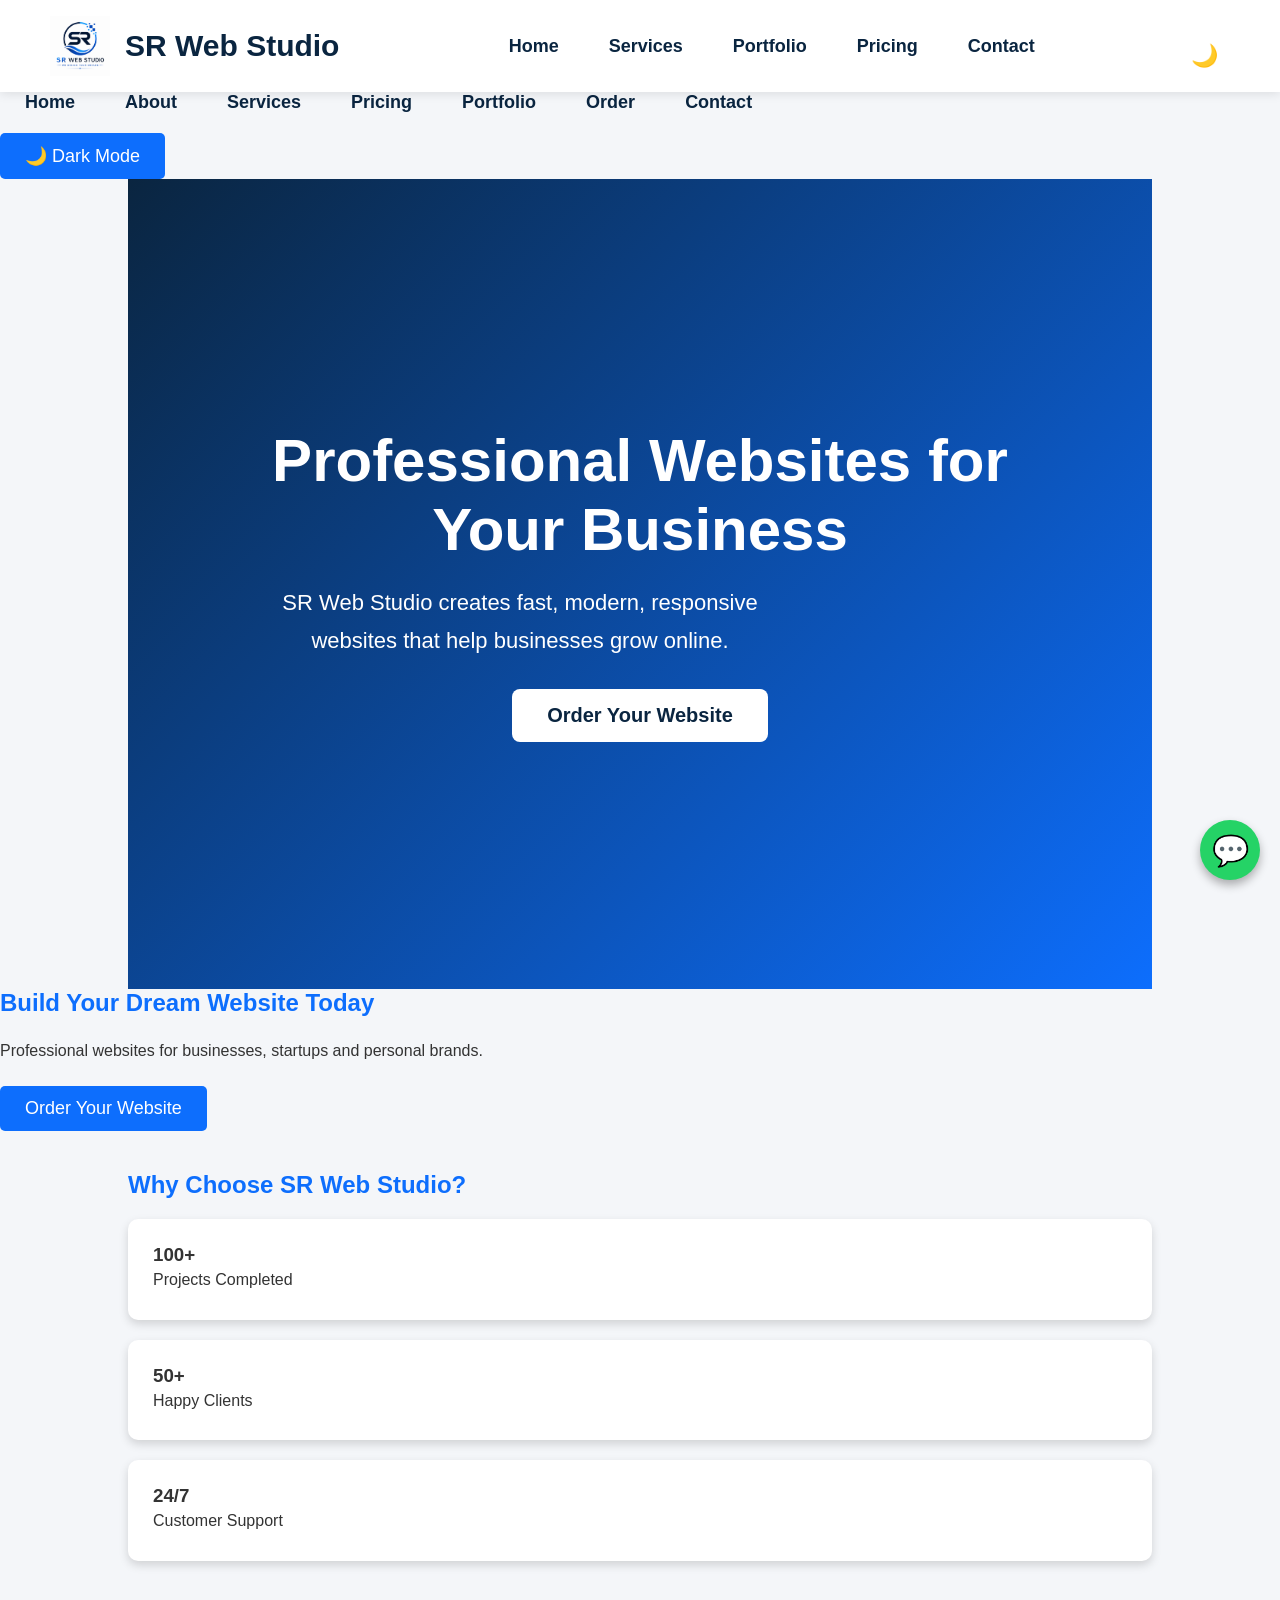
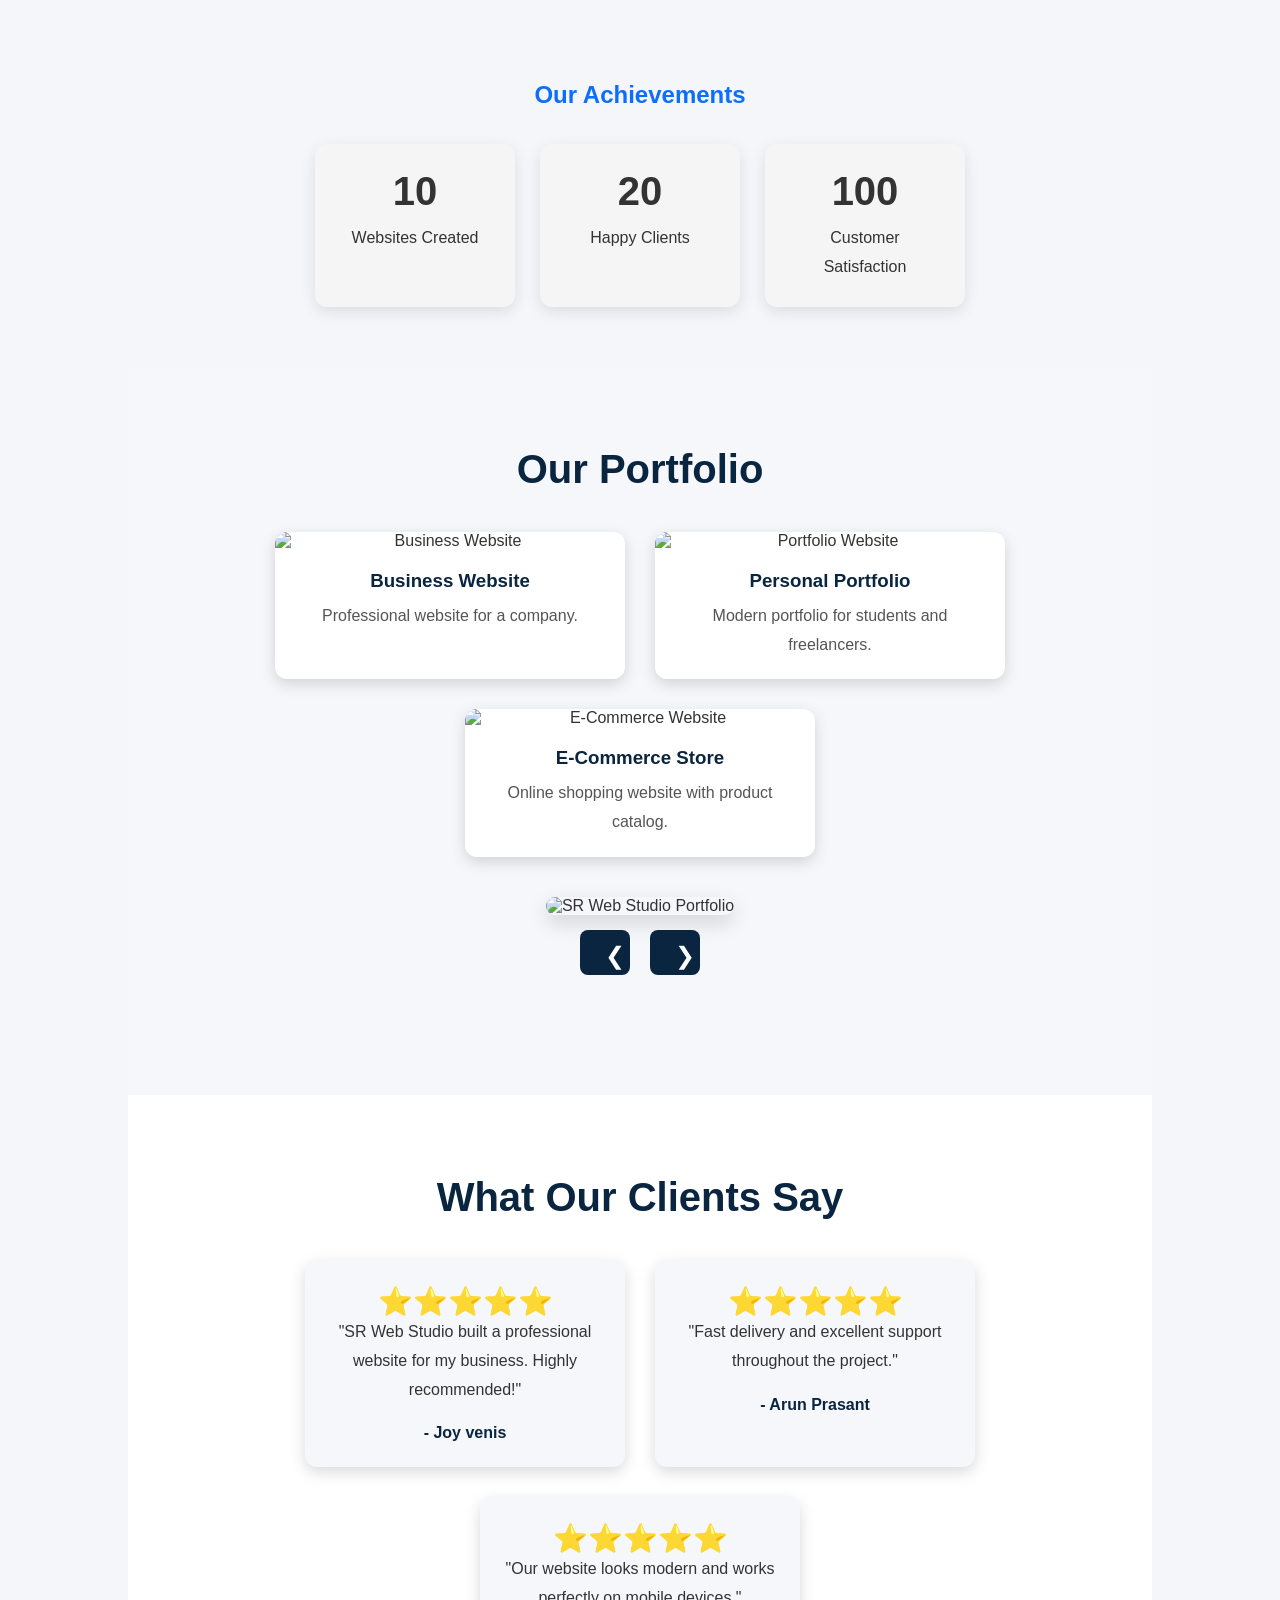
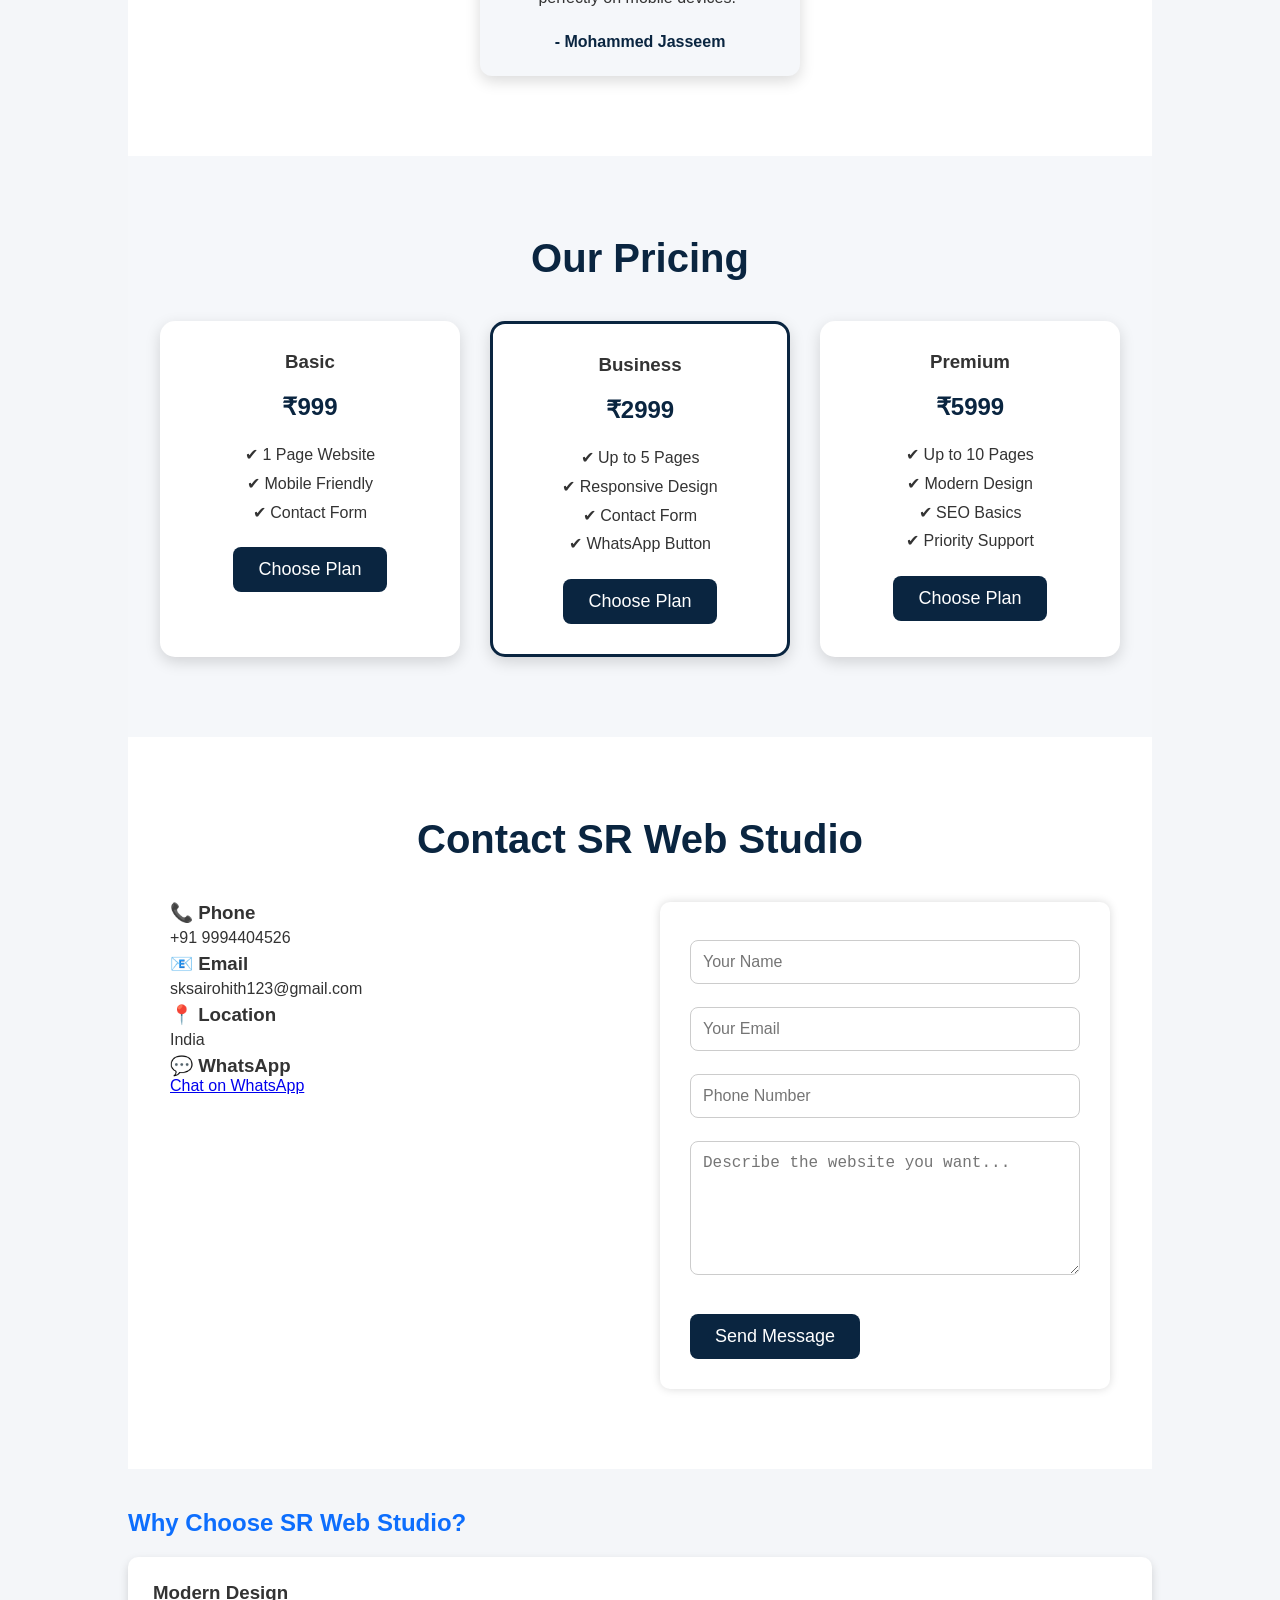
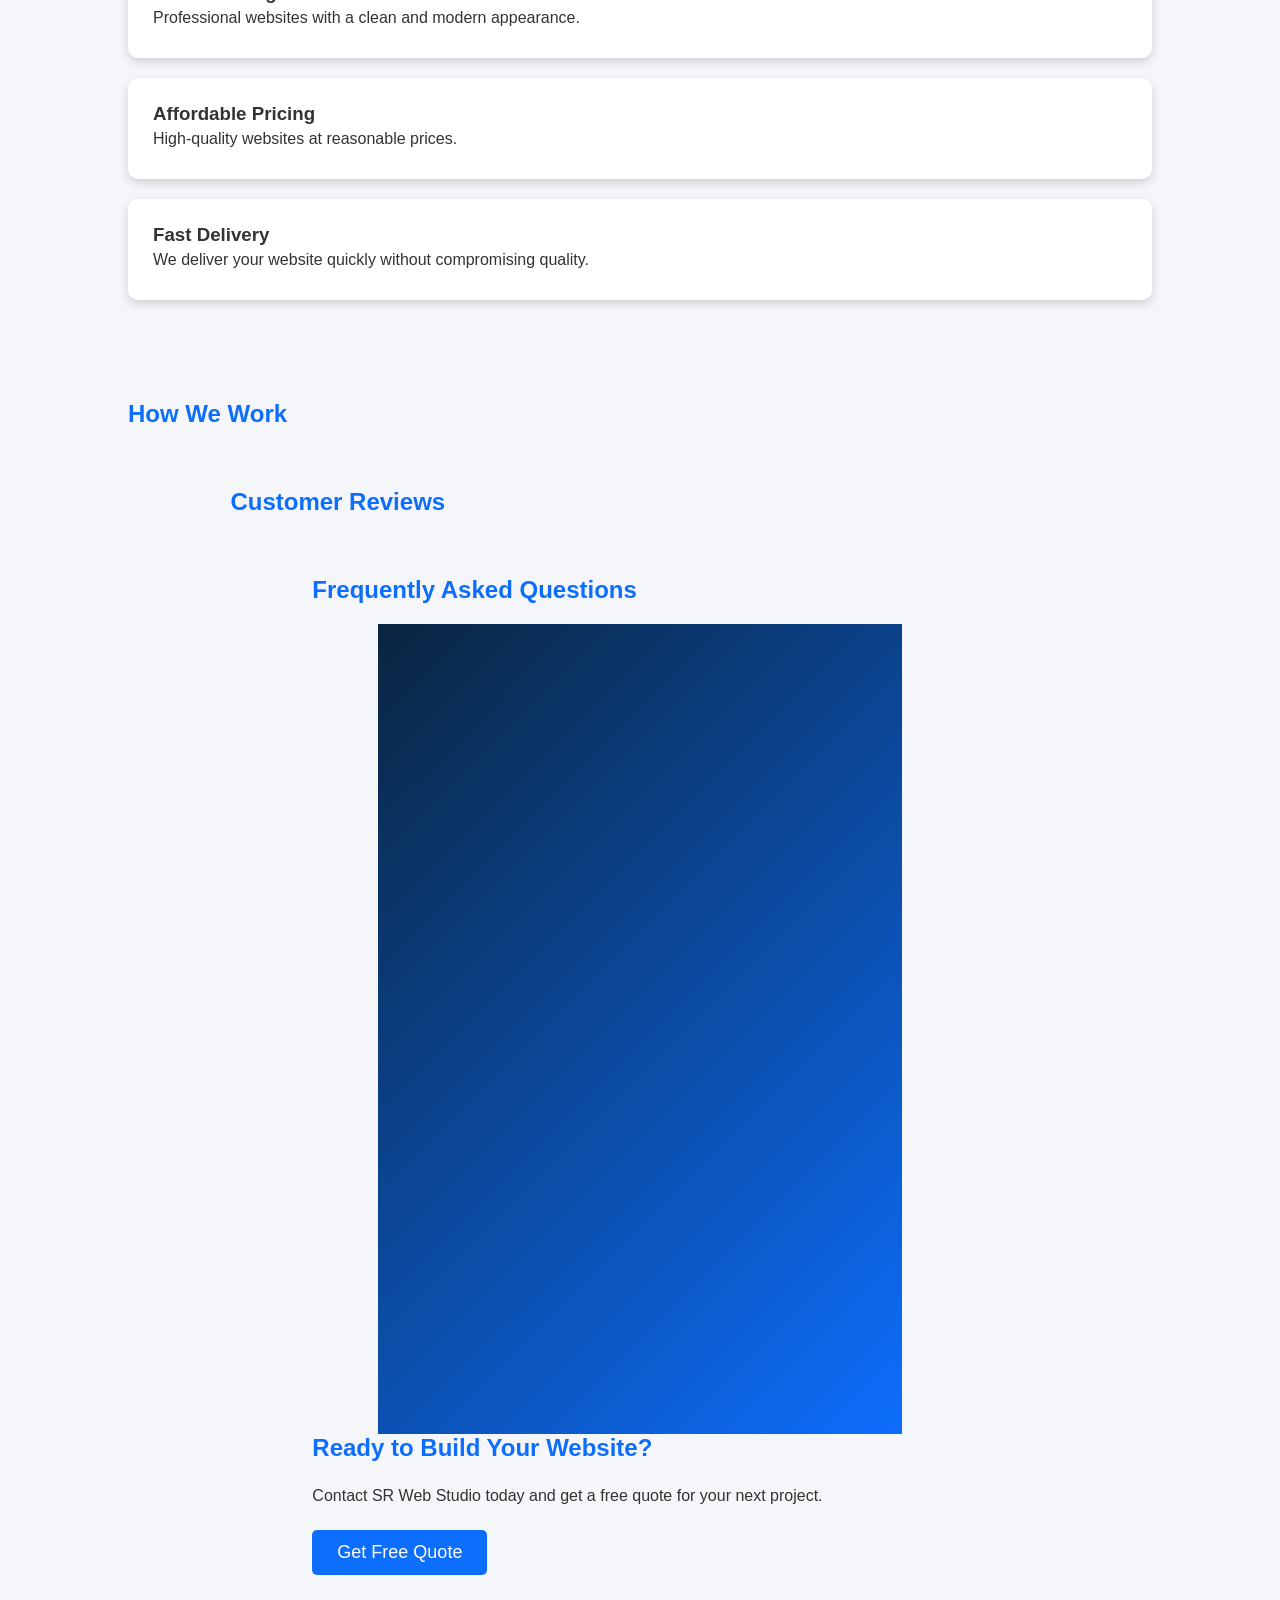
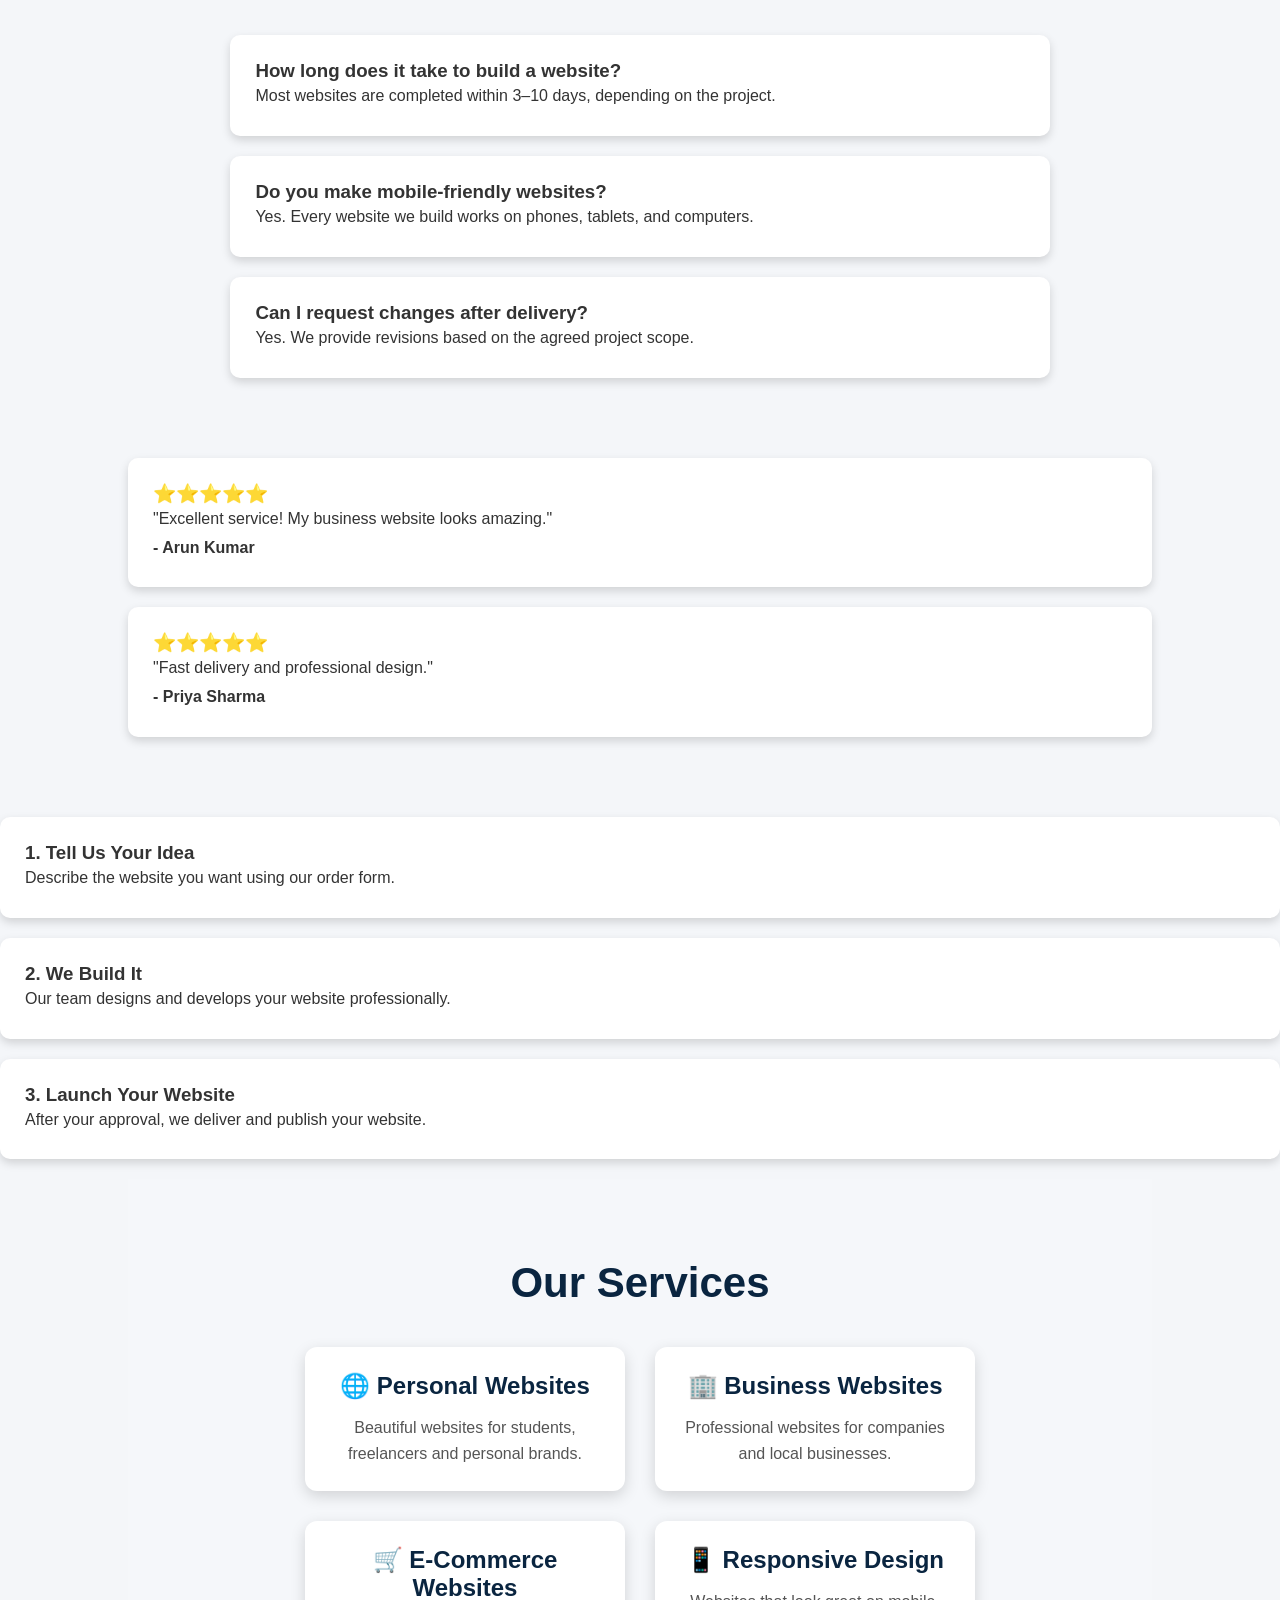
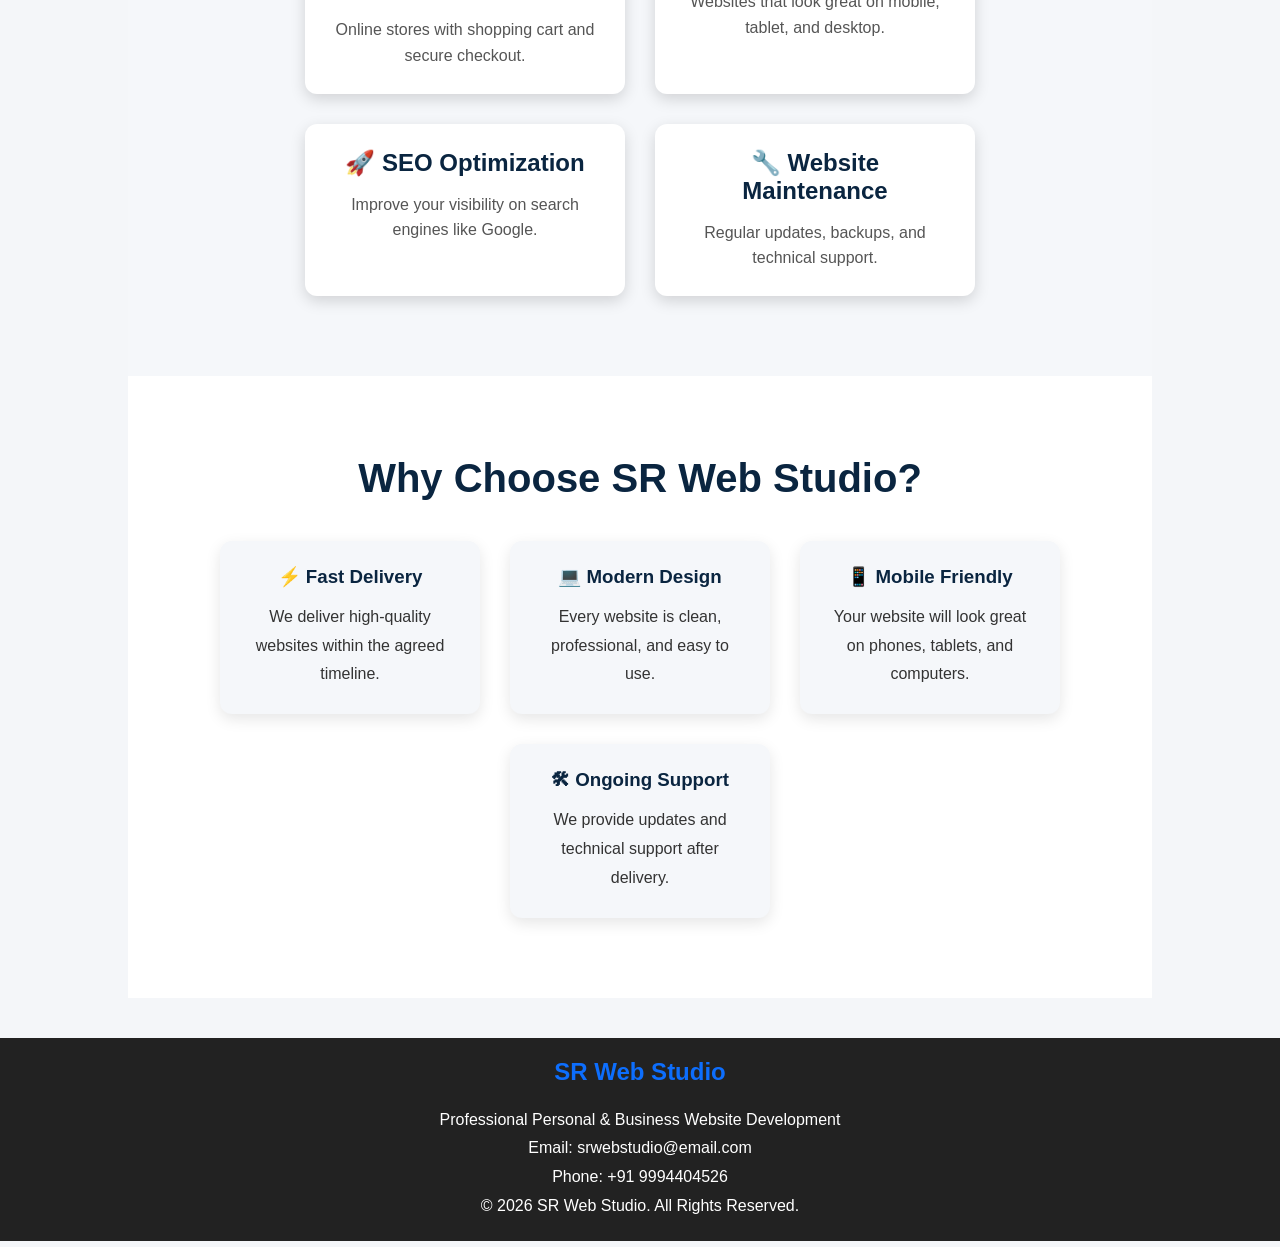
==== index.html @ df278a19 "Update index.html" ====
<!DOCTYPE html>
<html lang="en">
<head>
    <meta charset="UTF-8">
    <meta name="viewport" content="width=device-width, initial-scale=1.0">
    <title>SR Web Studio</title>
    <link rel="icon" type="image/png" href="logo.png">
    <link rel="stylesheet" href="style.css">
</head>
<body>
    <header>

    <div class="logo-container">
        <img src="logo.png" alt="SR Web Studio Logo">
        <h1>SR Web Studio</h1>
    </div>

    <nav>
        <a href="#home">Home</a>
        <a href="#services">Services</a>
        <a href="#portfolio">Portfolio</a>
        <a href="#pricing">Pricing</a>
        <a href="#contact">Contact</a>
    </nav>
        
        <button id="darkModeBtn">🌙</button>

</header>
    
    <nav>
        <a href="index.html">Home</a>
        <a href="about.html">About</a>
        <a href="services.html">Services</a>
        <a href="pricing.html">Pricing</a>
<a href="portfolio.html">Portfolio</a>
<a href="order.html">Order</a>
<a href="contact.html">Contact</a>
    </nav>
</header>
<button onclick="toggleTheme()">🌙 Dark Mode</button>
    <section class="hero">

    <div class="hero-content">

        <h1>Professional Websites for Your Business</h1>

        <p>
            SR Web Studio creates fast, modern, responsive websites
            that help businesses grow online.
        </p>

        <a href="order.html" class="hero-button">
            Order Your Website
        </a>

    </div>

</section>

<h2>Build Your Dream Website Today</h2>

<p>
Professional websites for businesses, startups and personal brands.
</p>

<a href="https://wa.me/+91 9994404526?text=Hello%20SR%20Web%20Studio,%20I%20would%20like%20to%20order%20a%20website." target="_blank">
    <button>Order Your Website</button>
</a>
<section>

<h2>Why Choose SR Web Studio?</h2>

<div class="card">
<h3>100+</h3>
<p>Projects Completed</p>
</div>

<div class="card">
<h3>50+</h3>
<p>Happy Clients</p>
</div>

<div class="card">
<h3>24/7</h3>
<p>Customer Support</p>
</div>

</section>
    <section class="stats-section scroll-reveal">

    <h2>Our Achievements</h2>

    <div class="stats-container">

        <div class="stat-card">
            <h3 class="counter" data-target="10">0</h3>
            <p>Websites Created</p>
        </div>

        <div class="stat-card">
            <h3 class="counter" data-target="20">0</h3>
            <p>Happy Clients</p>
        </div>

        <div class="stat-card">
            <h3 class="counter" data-target="100">0</h3>
            <p>Customer Satisfaction</p>
        </div>

    </div>

</section>
<section class="portfolio scroll-reveal">

    <h2>Our Portfolio</h2>

    <div class="portfolio-container">

        <div class="portfolio-card">
            <img src="https://via.placeholder.com/350x220" alt="Business Website">
            <h3>Business Website</h3>
            <p>Professional website for a company.</p>
        </div>

        <div class="portfolio-card">
            <img src="https://via.placeholder.com/350x220" alt="Portfolio Website">
            <h3>Personal Portfolio</h3>
            <p>Modern portfolio for students and freelancers.</p>
        </div>

        <div class="portfolio-card">
            <img src="https://via.placeholder.com/350x220" alt="E-Commerce Website">
            <h3>E-Commerce Store</h3>
            <p>Online shopping website with product catalog.</p>
        </div>

    </div>
    <div class="portfolio-slider">

    <img id="sliderImage"
         src="https://via.placeholder.com/600x350"
         alt="SR Web Studio Portfolio">

    <div class="slider-buttons">
        <button onclick="previousImage()">❮</button>
        <button onclick="nextImage()">❯</button>
    </div>

</div>

</section>
    <section class="testimonials">

    <h2>What Our Clients Say</h2>

    <div class="testimonial-container">

        <div class="testimonial-card">
            <h3>⭐⭐⭐⭐⭐</h3>
            <p>"SR Web Studio built a professional website for my business. Highly recommended!"</p>
            <h4>- Joy venis</h4>
        </div>

        <div class="testimonial-card">
            <h3>⭐⭐⭐⭐⭐</h3>
            <p>"Fast delivery and excellent support throughout the project."</p>
            <h4>- Arun Prasant</h4>
        </div>

        <div class="testimonial-card">
            <h3>⭐⭐⭐⭐⭐</h3>
            <p>"Our website looks modern and works perfectly on mobile devices."</p>
            <h4>- Mohammed Jasseem</h4>
        </div>

    </div>

</section>
    <section class="pricing scroll-reveal">

    <h2>Our Pricing</h2>

    <div class="pricing-container">

        <div class="price-card">
            <h3>Basic</h3>
            <h1>₹999</h1>
            <p>✔ 1 Page Website</p>
            <p>✔ Mobile Friendly</p>
            <p>✔ Contact Form</p>
            <a href="order.html">
                <button>Choose Plan</button>
            </a>
        </div>

        <div class="price-card featured">
            <h3>Business</h3>
            <h1>₹2999</h1>
            <p>✔ Up to 5 Pages</p>
            <p>✔ Responsive Design</p>
            <p>✔ Contact Form</p>
            <p>✔ WhatsApp Button</p>
            <a href="order.html">
                <button>Choose Plan</button>
            </a>
        </div>

        <div class="price-card">
            <h3>Premium</h3>
            <h1>₹5999</h1>
            <p>✔ Up to 10 Pages</p>
            <p>✔ Modern Design</p>
            <p>✔ SEO Basics</p>
            <p>✔ Priority Support</p>
            <a href="order.html">
                <button>Choose Plan</button>
            </a>
        </div>

    </div>

</section>
    <section class="contact-section scroll-reveal">

    <h2>Contact SR Web Studio</h2>

    <div class="contact-container">

        <div class="contact-info">

            <h3>📞 Phone</h3>
            <p>+91 9994404526</p>

            <h3>📧 Email</h3>
            <p>sksairohith123@gmail.com</p>

            <h3>📍 Location</h3>
            <p>India</p>

            <h3>💬 WhatsApp</h3>
            <a href="https://wa.me/+91 9994404526" target="_blank">
                Chat on WhatsApp
            </a>

        </div>

        <div class="contact-form">

            <form id="contactForm">

              <input
    type="text"
    placeholder="Your Name"
    required
>

<input
    type="email"
    placeholder="Your Email"
    required
>

<input
    type="tel"
    placeholder="Phone Number"
>

<textarea
    placeholder="Describe the website you want..."
    rows="6"
    required
></textarea>

<button type="submit">Send Message</button>

            </form>

        </div>

    </div>

</section>
<section>
    <h2>Why Choose SR Web Studio?</h2>

    <div class="card">
        <h3>Modern Design</h3>
        <p>Professional websites with a clean and modern appearance.</p>
    </div>

    <div class="card">
        <h3>Affordable Pricing</h3>
        <p>High-quality websites at reasonable prices.</p>
    </div>

    <div class="card">
        <h3>Fast Delivery</h3>
        <p>We deliver your website quickly without compromising quality.</p>
    </div>
</section>
<section>

<h2>How We Work</h2>
<section>

<h2>Customer Reviews</h2>
<section>

<h2>Frequently Asked Questions</h2>
<section class="hero">

</section>

<h2>Ready to Build Your Website?</h2>

<p>Contact SR Web Studio today and get a free quote for your next project.</p>

<a href="order.html">
<button>Get Free Quote</button>
</a>

</section>
<div class="card">
<h3>How long does it take to build a website?</h3>
<p>Most websites are completed within 3–10 days, depending on the project.</p>
</div>

<div class="card">
<h3>Do you make mobile-friendly websites?</h3>
<p>Yes. Every website we build works on phones, tablets, and computers.</p>
</div>

<div class="card">
<h3>Can I request changes after delivery?</h3>
<p>Yes. We provide revisions based on the agreed project scope.</p>
</div>

</section>
<div class="card">
<h3>⭐⭐⭐⭐⭐</h3>
<p>"Excellent service! My business website looks amazing."</p>
<p><strong>- Arun Kumar</strong></p>
</div>

<div class="card">
<h3>⭐⭐⭐⭐⭐</h3>
<p>"Fast delivery and professional design."</p>
<p><strong>- Priya Sharma</strong></p>
</div>

</section>
<div class="card">
<h3>1. Tell Us Your Idea</h3>
<p>Describe the website you want using our order form.</p>
</div>

<div class="card">
<h3>2. We Build It</h3>
<p>Our team designs and develops your website professionally.</p>
</div>

<div class="card">
<h3>3. Launch Your Website</h3>
<p>After your approval, we deliver and publish your website.</p>
</div>

</section>
    <section class="services scroll-reveal">

    <h2>Our Services</h2>

    <div class="services-container">

        <div class="service-card">
            <h3>🌐 Personal Websites</h3>
            <p>Beautiful websites for students, freelancers and personal brands.</p>
        </div>

        <div class="service-card">
            <h3>🏢 Business Websites</h3>
            <p>Professional websites for companies and local businesses.</p>
        </div>

        <div class="service-card">
            <h3>🛒 E-Commerce Websites</h3>
            <p>Online stores with shopping cart and secure checkout.</p>
        </div>

        <div class="service-card">
            <h3>📱 Responsive Design</h3>
            <p>Websites that look great on mobile, tablet, and desktop.</p>
        </div>

        <div class="service-card">
            <h3>🚀 SEO Optimization</h3>
            <p>Improve your visibility on search engines like Google.</p>
        </div>

        <div class="service-card">
            <h3>🔧 Website Maintenance</h3>
            <p>Regular updates, backups, and technical support.</p>
        </div>

    </div>

</section>
    <section class="why-us">

    <h2>Why Choose SR Web Studio?</h2>

    <div class="why-container">

        <div class="why-card">
            <h3>⚡ Fast Delivery</h3>
            <p>We deliver high-quality websites within the agreed timeline.</p>
        </div>

        <div class="why-card">
            <h3>💻 Modern Design</h3>
            <p>Every website is clean, professional, and easy to use.</p>
        </div>

        <div class="why-card">
            <h3>📱 Mobile Friendly</h3>
            <p>Your website will look great on phones, tablets, and computers.</p>
        </div>

        <div class="why-card">
            <h3>🛠 Ongoing Support</h3>
            <p>We provide updates and technical support after delivery.</p>
        </div>

    </div>

</section>
<footer>

<h2>SR Web Studio</h2>

<p>Professional Personal & Business Website Development</p>

<p>Email: srwebstudio@email.com</p>

<p>Phone: +91 9994404526</p>

<p>© 2026 SR Web Studio. All Rights Reserved.</p>

</footer>
<a href="https://wa.me/+91 9994404526" class="whatsapp-btn" target="_blank">
    💬
</a>
    <script src="script.js"></script>
    <button id="topBtn" onclick="topFunction()">↑</button>
</body>
</html>
---- style.css ----
html{
    scroll-behavior:smooth;
}
*{
    margin:0;
    padding:0;
    box-sizing:border-box;
}

body{
    font-family:Arial, sans-serif;
    background:#f4f6f9;
    color:#333;
}

header{
    background:#0A2540;
    color:white;
    display:flex;
    justify-content:space-between;
    align-items:center;
    padding:15px 50px;
    position:sticky;
    top:0;
    z-index:1000;
}

nav a{
    color:white;
    text-decoration:none;
    margin-left:25px;
    font-size:18px;
    font-weight:bold;
    transition:0.3s;
}

nav a:hover{
    color:#FFD700;
}
section{
    width:80%;
    margin:auto;
    padding:40px 0;
}

h2{
    color:#0d6efd;
    margin-bottom:20px;
}

p{
    line-height:1.8;
}

button{
    margin-top:20px;
    padding:12px 25px;
    background:#0d6efd;
    color:white;
    border:none;
    border-radius:5px;
    cursor:pointer;
    font-size:18px;
}

button:hover{
    background:#084298;
}

ul{
    margin-left:25px;
}

footer{
    background:#222;
    color:white;
    text-align:center;
    padding:20px;
    margin-top:40px;
}
.hero{
    background:#0d6efd;
    color:white;
    text-align:center;
    padding:80px 20px;
}

.hero h2{
    font-size:40px;
    color:white;
}

.hero p{
    font-size:20px;
    margin:20px 0;
}

.card{
    background:white;
    padding:25px;
    margin:20px 0;
    border-radius:10px;
    box-shadow:0 0 10px rgba(0,0,0,0.1);
}
.hero{
    background:linear-gradient(135deg,#0d6efd,#4dabf7);
    color:white;
    text-align:center;
    padding:100px 20px;
}

.hero h2{
    font-size:48px;
    margin-bottom:20px;
}

.hero p{
    font-size:22px;
    margin-bottom:30px;
}

.card{
    background:white;
    border-radius:10px;
    padding:25px;
    margin:20px 0;
    box-shadow:0 4px 10px rgba(0,0,0,0.15);
}
form{
    background:white;
    padding:30px;
    border-radius:10px;
    box-shadow:0 0 10px rgba(0,0,0,0.15);
}

input,select,textarea{

width:100%;

padding:12px;

margin-top:8px;

margin-bottom:20px;

border:1px solid #ccc;

border-radius:5px;

font-size:16px;

}
.hero{
    height:80vh;
    display:flex;
    flex-direction:column;
    justify-content:center;
    align-items:center;
    background:linear-gradient(135deg,#0d6efd,#00b4ff);
    color:white;
    text-align:center;
}

.hero h2{
    font-size:55px;
    margin-bottom:20px;
}

.hero p{
    font-size:22px;
    width:70%;
}
.logo{
display:flex;
align-items:center;
gap:15px;
}

.logo img{
border-radius:10px;
}
.whatsapp-btn{
    position:fixed;
    bottom:20px;
    right:20px;
    width:60px;
    height:60px;
    background:#25D366;
    color:white;
    border-radius:50%;
    display:flex;
    justify-content:center;
    align-items:center;
    font-size:30px;
    text-decoration:none;
    box-shadow:0 5px 10px rgba(0,0,0,0.3);
    transition:0.3s;
}

.whatsapp-btn:hover{
    transform:scale(1.1);
}
.dark{
    background:#121212;
    color:white;
}

.dark .card{
    background:#1e1e1e;
    color:white;
}

.dark header{
    background:#000;
}

.dark footer{
    background:#000;
}
.logo{
    display:flex;
    align-items:center;
    gap:12px;
}

.logo h1{
    font-size:30px;
}
.hero{
    min-height:90vh;
    background:linear-gradient(135deg,#0A2540,#0d6efd);
    display:flex;
    justify-content:center;
    align-items:center;
    text-align:center;
    color:white;
    padding:40px;
}

.hero-content{
    max-width:800px;
}

.hero h1{
    font-size:60px;
    margin-bottom:20px;
}

.hero p{
    font-size:22px;
    line-height:1.7;
    margin-bottom:30px;
}

.hero-button{
    display:inline-block;
    padding:15px 35px;
    background:white;
    color:#0A2540;
    text-decoration:none;
    border-radius:8px;
    font-size:20px;
    font-weight:bold;
    transition:0.3s;
}

.hero-button:hover{
    background:#FFD700;
}
.services{
    padding:80px 20px;
    background:#f5f7fa;
    text-align:center;
}

.services h2{
    font-size:42px;
    color:#0A2540;
    margin-bottom:40px;
}

.services-container{
    display:flex;
    flex-wrap:wrap;
    justify-content:center;
    gap:30px;
}

.service-card{
    width:320px;
    background:white;
    border-radius:12px;
    padding:25px;
    box-shadow:0 5px 15px rgba(0,0,0,0.15);
    transition:0.3s;
}

.service-card:hover{
    transform:translateY(-10px);
    box-shadow:0 10px 25px rgba(0,0,0,0.25);
}

.service-card h3{
    color:#0A2540;
    margin-bottom:15px;
    font-size:24px;
}

.service-card p{
    color:#555;
    line-height:1.6;
}
.why-us{
    padding:80px 20px;
    text-align:center;
    background:#ffffff;
}

.why-us h2{
    font-size:40px;
    color:#0A2540;
    margin-bottom:40px;
}

.why-container{
    display:flex;
    flex-wrap:wrap;
    justify-content:center;
    gap:30px;
}

.why-card{
    width:260px;
    padding:25px;
    background:#f5f7fa;
    border-radius:12px;
    box-shadow:0 5px 15px rgba(0,0,0,0.1);
    transition:0.3s;
}

.why-card:hover{
    transform:translateY(-8px);
}

.why-card h3{
    margin-bottom:15px;
    color:#0A2540;
}
.portfolio{
    padding:80px 20px;
    background:#f5f7fa;
    text-align:center;
}

.portfolio h2{
    font-size:40px;
    color:#0A2540;
    margin-bottom:40px;
}

.portfolio-container{
    display:flex;
    flex-wrap:wrap;
    justify-content:center;
    gap:30px;
}

.portfolio-card{
    width:350px;
    background:white;
    border-radius:12px;
    overflow:hidden;
    box-shadow:0 5px 15px rgba(0,0,0,0.15);
    transition:0.3s;
}

.portfolio-card:hover{
    transform:translateY(-10px);
}

.portfolio-card img{
    width:100%;
    display:block;
}

.portfolio-card h3{
    margin:20px 0 10px;
    color:#0A2540;
}

.portfolio-card p{
    padding:0 20px 20px;
    color:#555;
}
.testimonials{
    padding:80px 20px;
    background:#ffffff;
    text-align:center;
}

.testimonials h2{
    font-size:40px;
    color:#0A2540;
    margin-bottom:40px;
}

.testimonial-container{
    display:flex;
    flex-wrap:wrap;
    justify-content:center;
    gap:30px;
}

.testimonial-card{
    width:320px;
    background:#f5f7fa;
    padding:25px;
    border-radius:12px;
    box-shadow:0 5px 15px rgba(0,0,0,0.15);
    transition:0.3s;
}

.testimonial-card:hover{
    transform:translateY(-8px);
}

.testimonial-card h3{
    font-size:28px;
}

.testimonial-card h4{
    margin-top:20px;
    color:#0A2540;
}
.pricing{
    padding:80px 20px;
    background:#f5f7fa;
    text-align:center;
}

.pricing h2{
    font-size:40px;
    margin-bottom:40px;
    color:#0A2540;
}

.pricing-container{
    display:flex;
    justify-content:center;
    gap:30px;
    flex-wrap:wrap;
}

.price-card{
    width:300px;
    background:white;
    padding:30px;
    border-radius:15px;
    box-shadow:0 5px 15px rgba(0,0,0,0.15);
    transition:0.3s;
}

.price-card:hover{
    transform:translateY(-10px);
}

.featured{
    border:3px solid #0A2540;
}

.price-card h1{
    color:#0A2540;
    margin:20px 0;
}

.price-card button{
    margin-top:20px;
    padding:12px 25px;
    border:none;
    background:#0A2540;
    color:white;
    border-radius:8px;
    cursor:pointer;
}
.contact-section{
    padding:80px 20px;
    background:#ffffff;
}

.contact-section h2{
    text-align:center;
    font-size:40px;
    color:#0A2540;
    margin-bottom:40px;
}

.contact-container{
    display:flex;
    justify-content:center;
    gap:40px;
    flex-wrap:wrap;
}

.contact-info,
.contact-form{
    width:450px;
}

.contact-form input,
.contact-form textarea{
    width:100%;
    padding:12px;
    margin-bottom:15px;
    border:1px solid #ccc;
    border-radius:8px;
}

.contact-form button{
    background:#0A2540;
    color:white;
    border:none;
    padding:12px 25px;
    border-radius:8px;
    cursor:pointer;
}

.contact-form button:hover{
    background:#1565c0;
}
/* Mobile Responsive */

@media screen and (max-width:768px){

header{
    flex-direction:column;
    padding:15px;
}

nav{
    margin-top:15px;
}

nav a{
    display:block;
    margin:10px 0;
}

.hero h1{
    font-size:36px;
}

.hero p{
    font-size:18px;
}

.services-container,
.why-container,
.portfolio-container,
.testimonial-container,
.pricing-container,
.contact-container{
    flex-direction:column;
    align-items:center;
}

.service-card,
.why-card,
.portfolio-card,
.testimonial-card,
.price-card,
.contact-info,
.contact-form{
    width:90%;
}

.hero-button{
    width:100%;
    max-width:300px;
}

}
button{
    transition:0.3s;
}

button:hover{
    transform:scale(1.05);
}
.logo{
    display:flex;
    align-items:center;
    gap:15px;
}

.logo img{
    width:70px;
    height:70px;
}

.logo h1{
    margin:0;
    color:#0A2540;
}
header{
    display:flex;
    justify-content:space-between;
    align-items:center;
    padding:15px 50px;
    background:#ffffff;
    box-shadow:0 2px 10px rgba(0,0,0,0.1);
    position:sticky;
    top:0;
    z-index:1000;
}

.logo-container{
    display:flex;
    align-items:center;
    gap:15px;
}

.logo-container img{
    width:60px;
    height:60px;
}

.logo-container h1{
    margin:0;
    color:#0A2540;
    font-size:30px;
}

nav{
    display:flex;
    gap:25px;
}

nav a{
    text-decoration:none;
    color:#0A2540;
    font-weight:bold;
    transition:0.3s;
}

nav a:hover{
    color:#1565c0;
}
#topBtn {
    display: none;
    position: fixed;
    bottom: 25px;
    right: 25px;
    z-index: 999;
    border: none;
    outline: none;
    background: #0A2540;
    color: white;
    cursor: pointer;
    width: 50px;
    height: 50px;
    border-radius: 50%;
    font-size: 22px;
    transition: 0.3s;
}

#topBtn:hover {
    background: #1565c0;
    transform: translateY(-3px);
}
#darkModeBtn {
    border: none;
    background: transparent;
    font-size: 22px;
    cursor: pointer;
    padding: 8px 12px;
    border-radius: 8px;
    transition: 0.3s;
}

#darkModeBtn:hover {
    background: #eeeeee;
}
/* DARK MODE */

body.dark-mode {
    background: #121212;
    color: #ffffff;
}

body.dark-mode header {
    background: #1e1e1e;
}

body.dark-mode nav a {
    color: #ffffff;
}

body.dark-mode .hero,
body.dark-mode section {
    background: #121212;
    color: #ffffff;
}

body.dark-mode h1,
body.dark-mode h2,
body.dark-mode h3,
body.dark-mode p {
    color: #ffffff;
}

body.dark-mode footer {
    background: #1e1e1e;
    color: #ffffff;
}

body.dark-mode #darkModeBtn:hover {
    background: #333333;
}
/* SCROLL ANIMATION */

.scroll-reveal {
    opacity: 0;
    transform: translateY(40px);
    transition: opacity 0.8s ease, transform 0.8s ease;
}

.scroll-reveal.show {
    opacity: 1;
    transform: translateY(0);
}
/* ACHIEVEMENTS */

.stats-section {
    padding: 60px 20px;
    text-align: center;
}

.stats-section h2 {
    margin-bottom: 35px;
}

.stats-container {
    display: flex;
    justify-content: center;
    gap: 25px;
    flex-wrap: wrap;
}

.stat-card {
    width: 200px;
    padding: 25px;
    border-radius: 12px;
    background: #f5f5f5;
    box-shadow: 0 5px 15px rgba(0, 0, 0, 0.1);
}

.stat-card h3 {
    font-size: 40px;
    margin: 0 0 10px;
}

.stat-card p {
    margin: 0;
}
/* PORTFOLIO SLIDER */

.portfolio-slider {
    max-width: 700px;
    margin: 40px auto;
    text-align: center;
}

.portfolio-slider img {
    width: 100%;
    max-height: 400px;
    object-fit: cover;
    border-radius: 15px;
    box-shadow: 0 8px 20px rgba(0, 0, 0, 0.15);
}

.slider-buttons {
    margin-top: 15px;
}

.slider-buttons button {
    border: none;
    background: #0A2540;
    color: white;
    font-size: 24px;
    width: 50px;
    height: 45px;
    margin: 0 8px;
    border-radius: 8px;
    cursor: pointer;
}

.slider-buttons button:hover {
    background: #1565c0;
}
/* MOBILE RESPONSIVE DESIGN */

@media (max-width: 768px) {

    header {
        flex-direction: column;
        padding: 15px;
    }

    .logo-container {
        margin-bottom: 10px;
    }

    nav {
        display: flex;
        flex-wrap: wrap;
        justify-content: center;
        gap: 8px;
    }

    nav a {
        font-size: 14px;
        padding: 6px 8px;
    }

    .hero {
        padding: 60px 20px;
        text-align: center;
    }

    .services-container,
    .portfolio-container,
    .pricing-container,
    .stats-container {
        flex-direction: column;
        align-items: center;
    }

    .card,
    .service-card,
    .portfolio-card,
    .price-card,
    .stat-card {
        width: 90%;
        max-width: 400px;
    }

    .contact-container {
        flex-direction: column;
    }

    .contact-info,
    .contact-form {
        width: 100%;
    }

    .contact-form input,
    .contact-form textarea {
        width: 100%;
        box-sizing: border-box;
    }

    h1 {
        font-size: 32px;
    }

    h2 {
        font-size: 26px;
    }
}
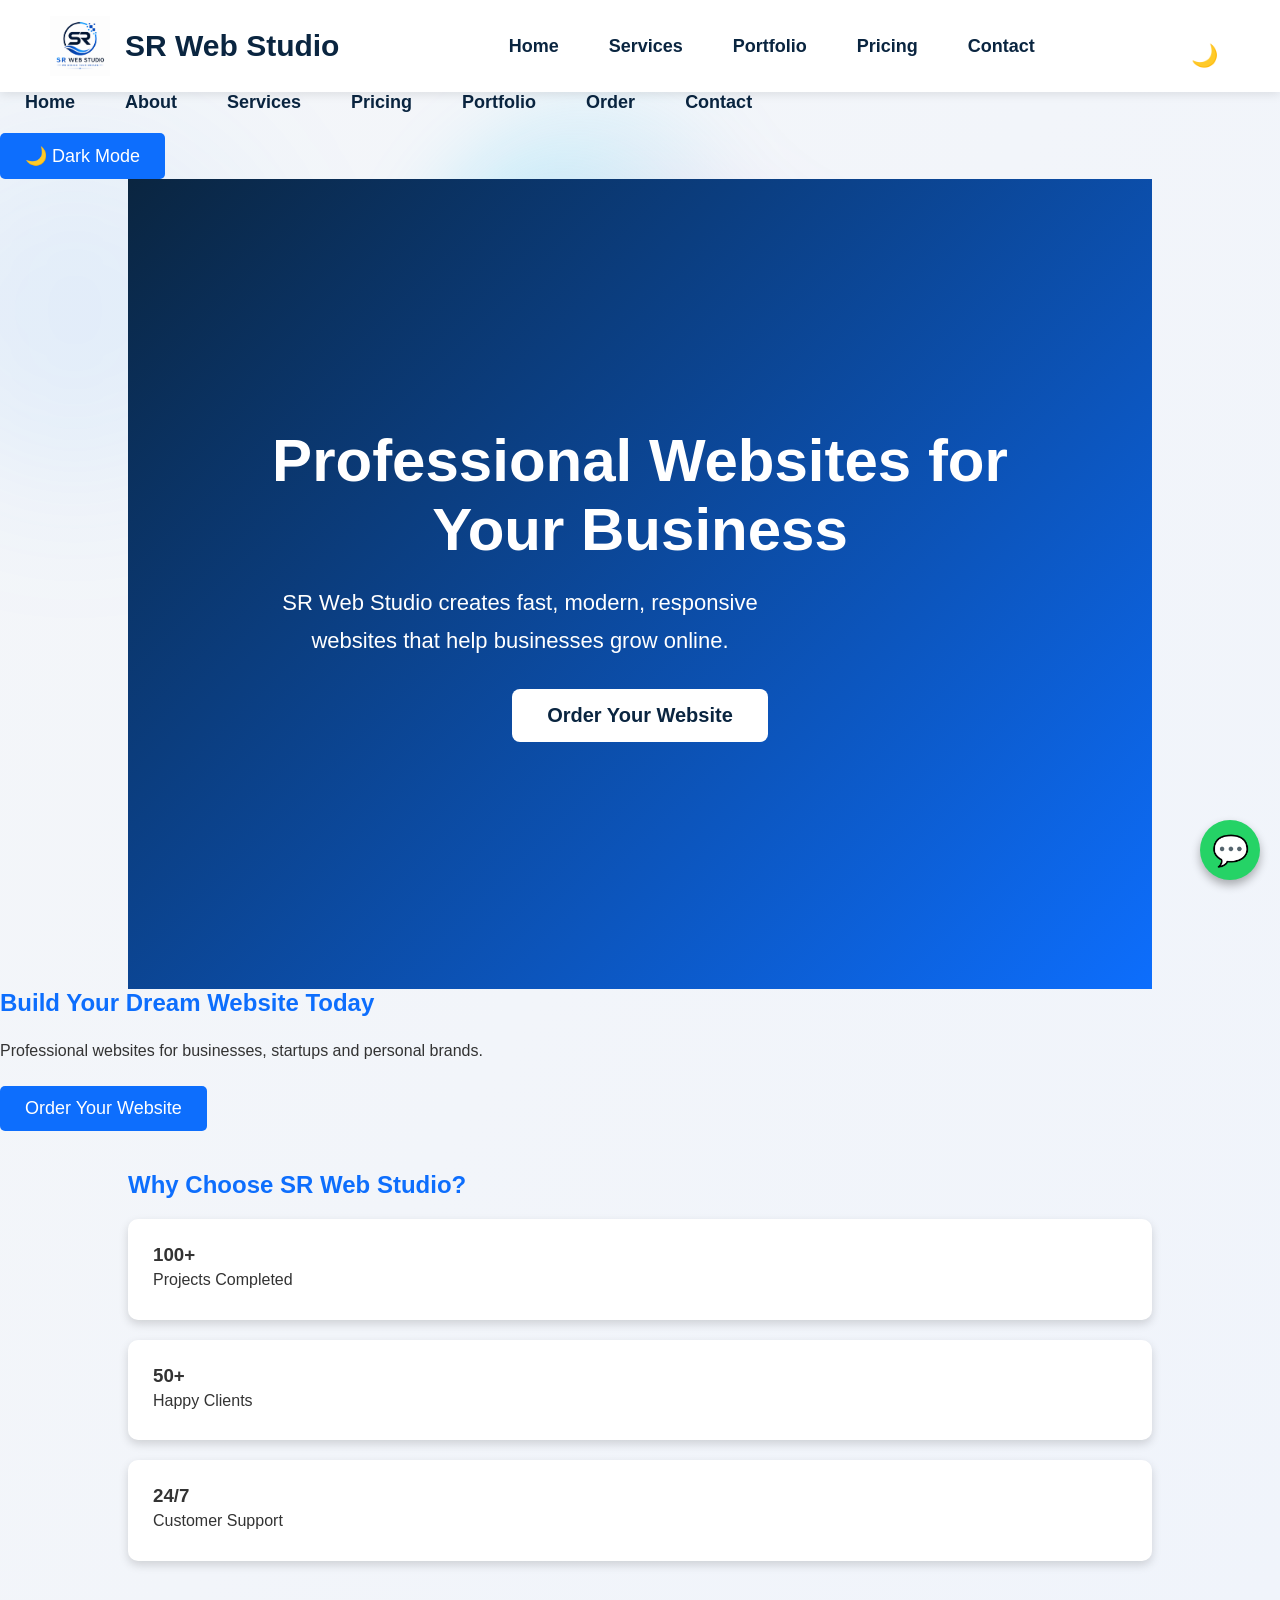
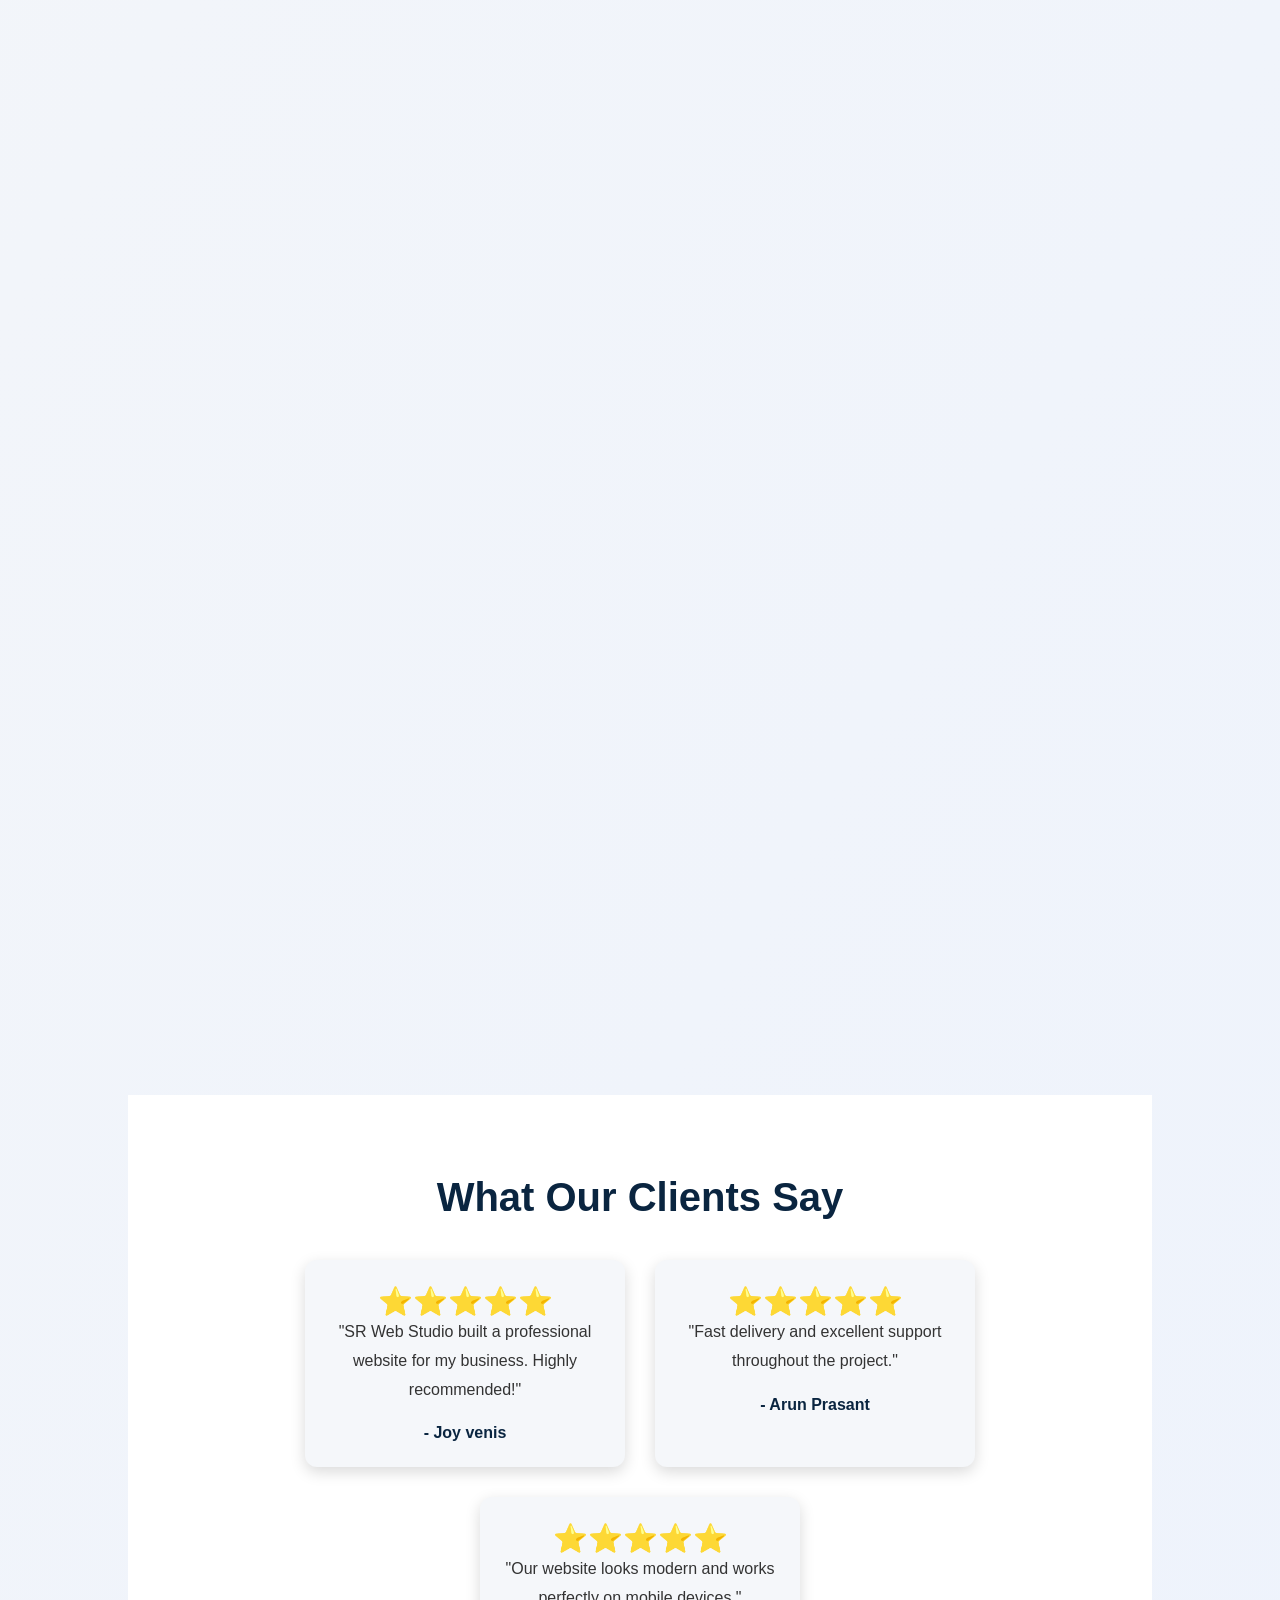
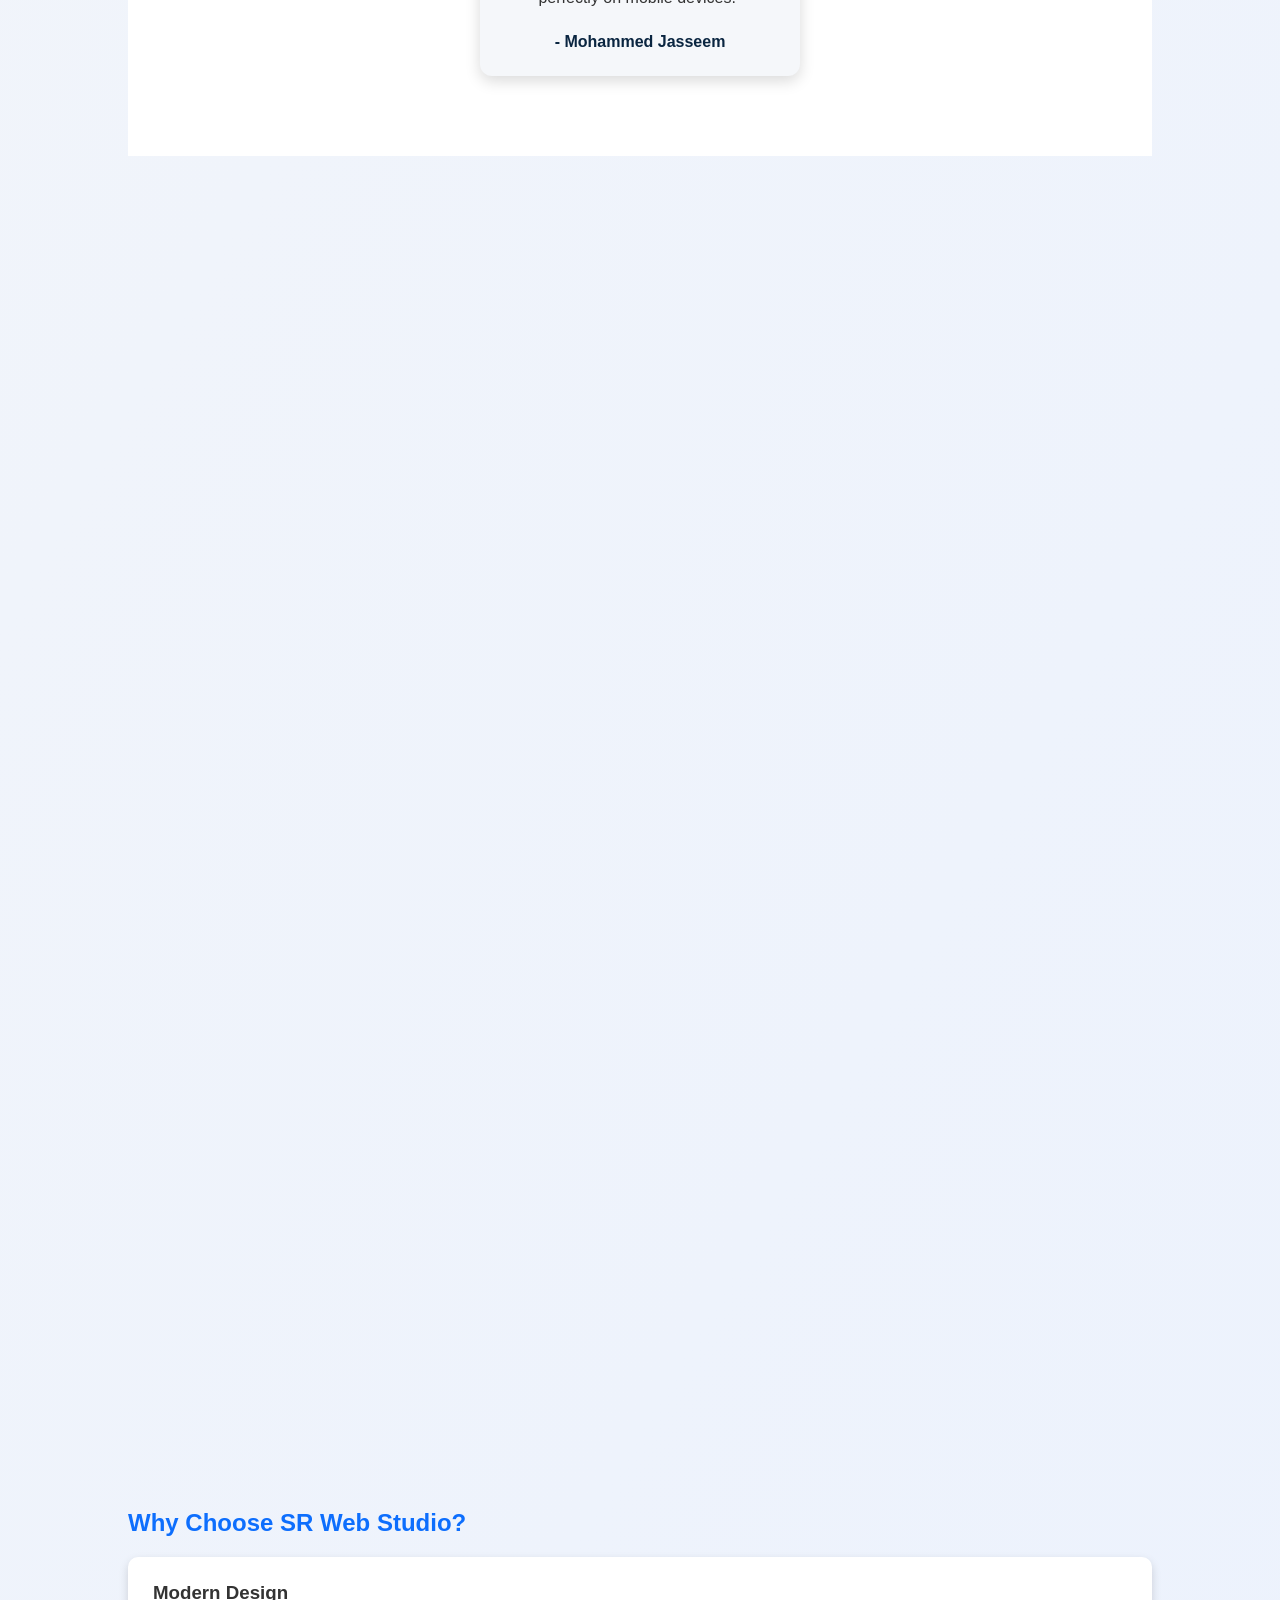
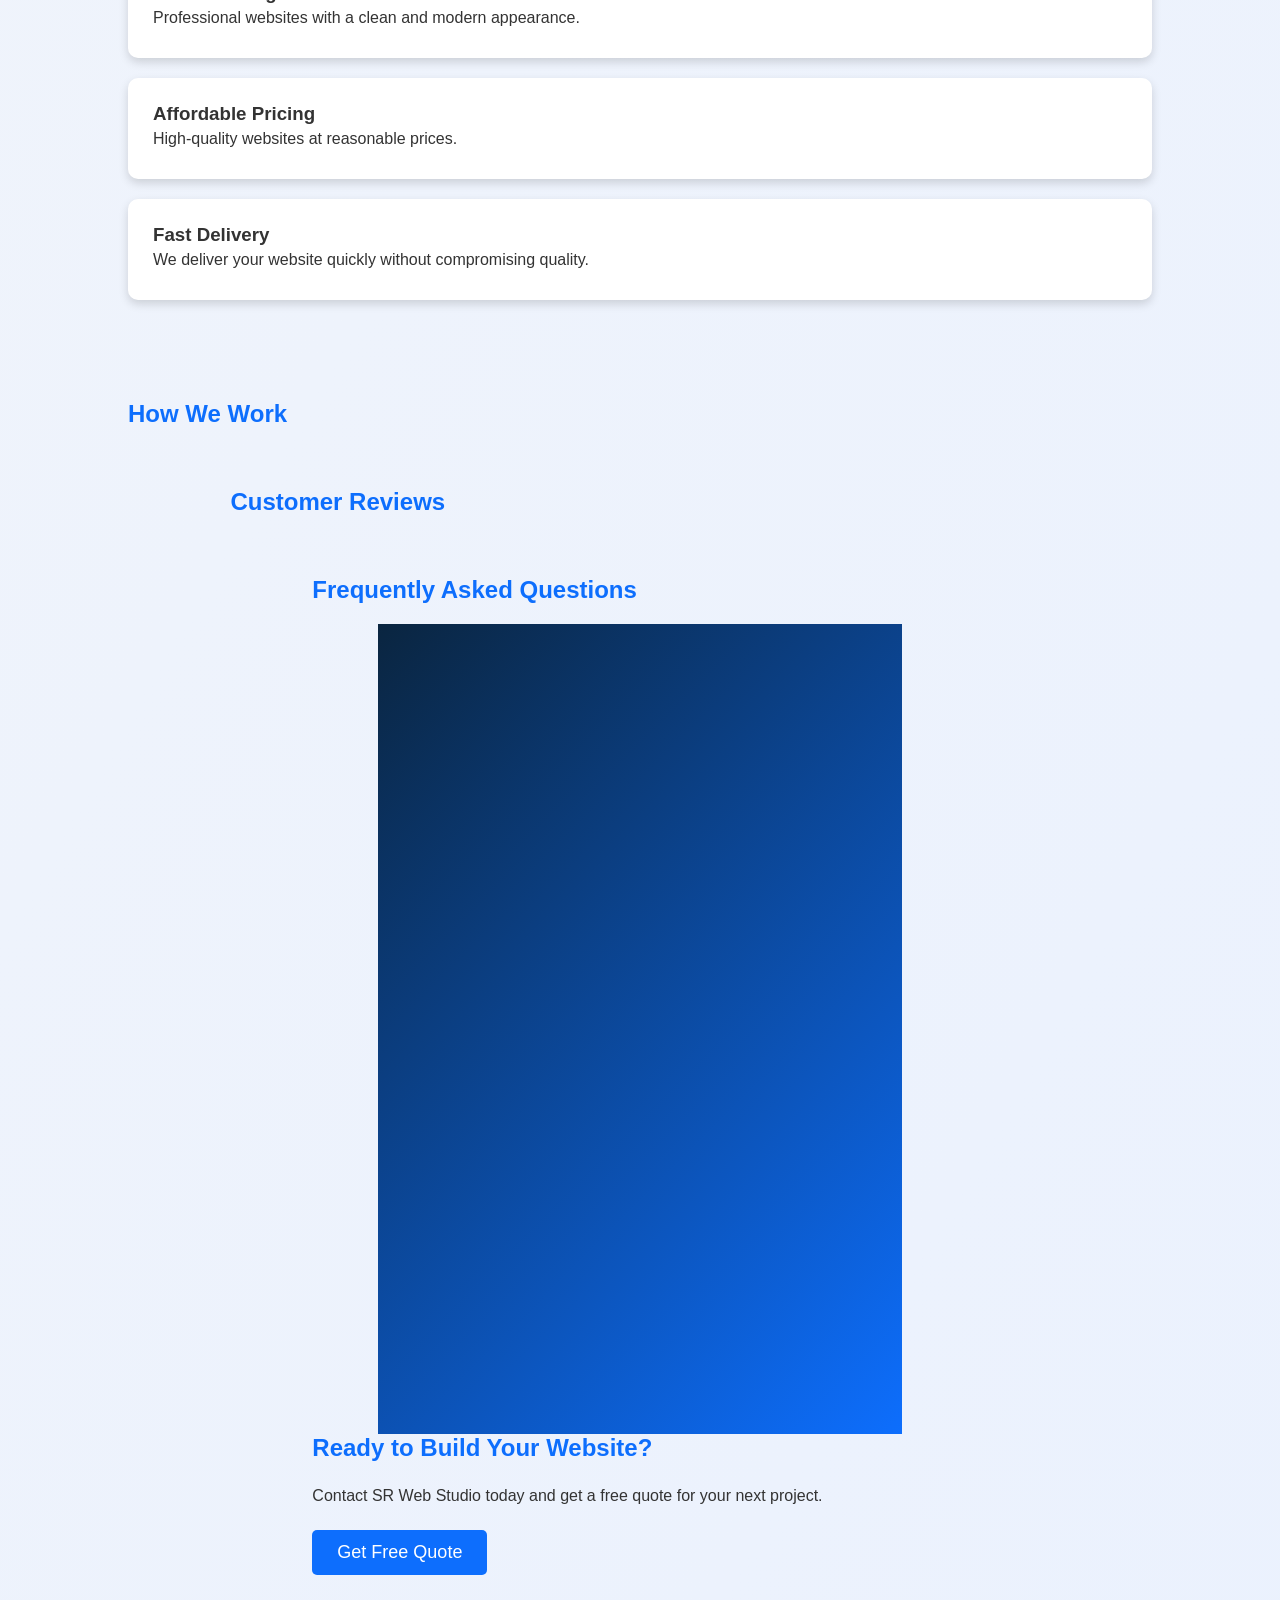
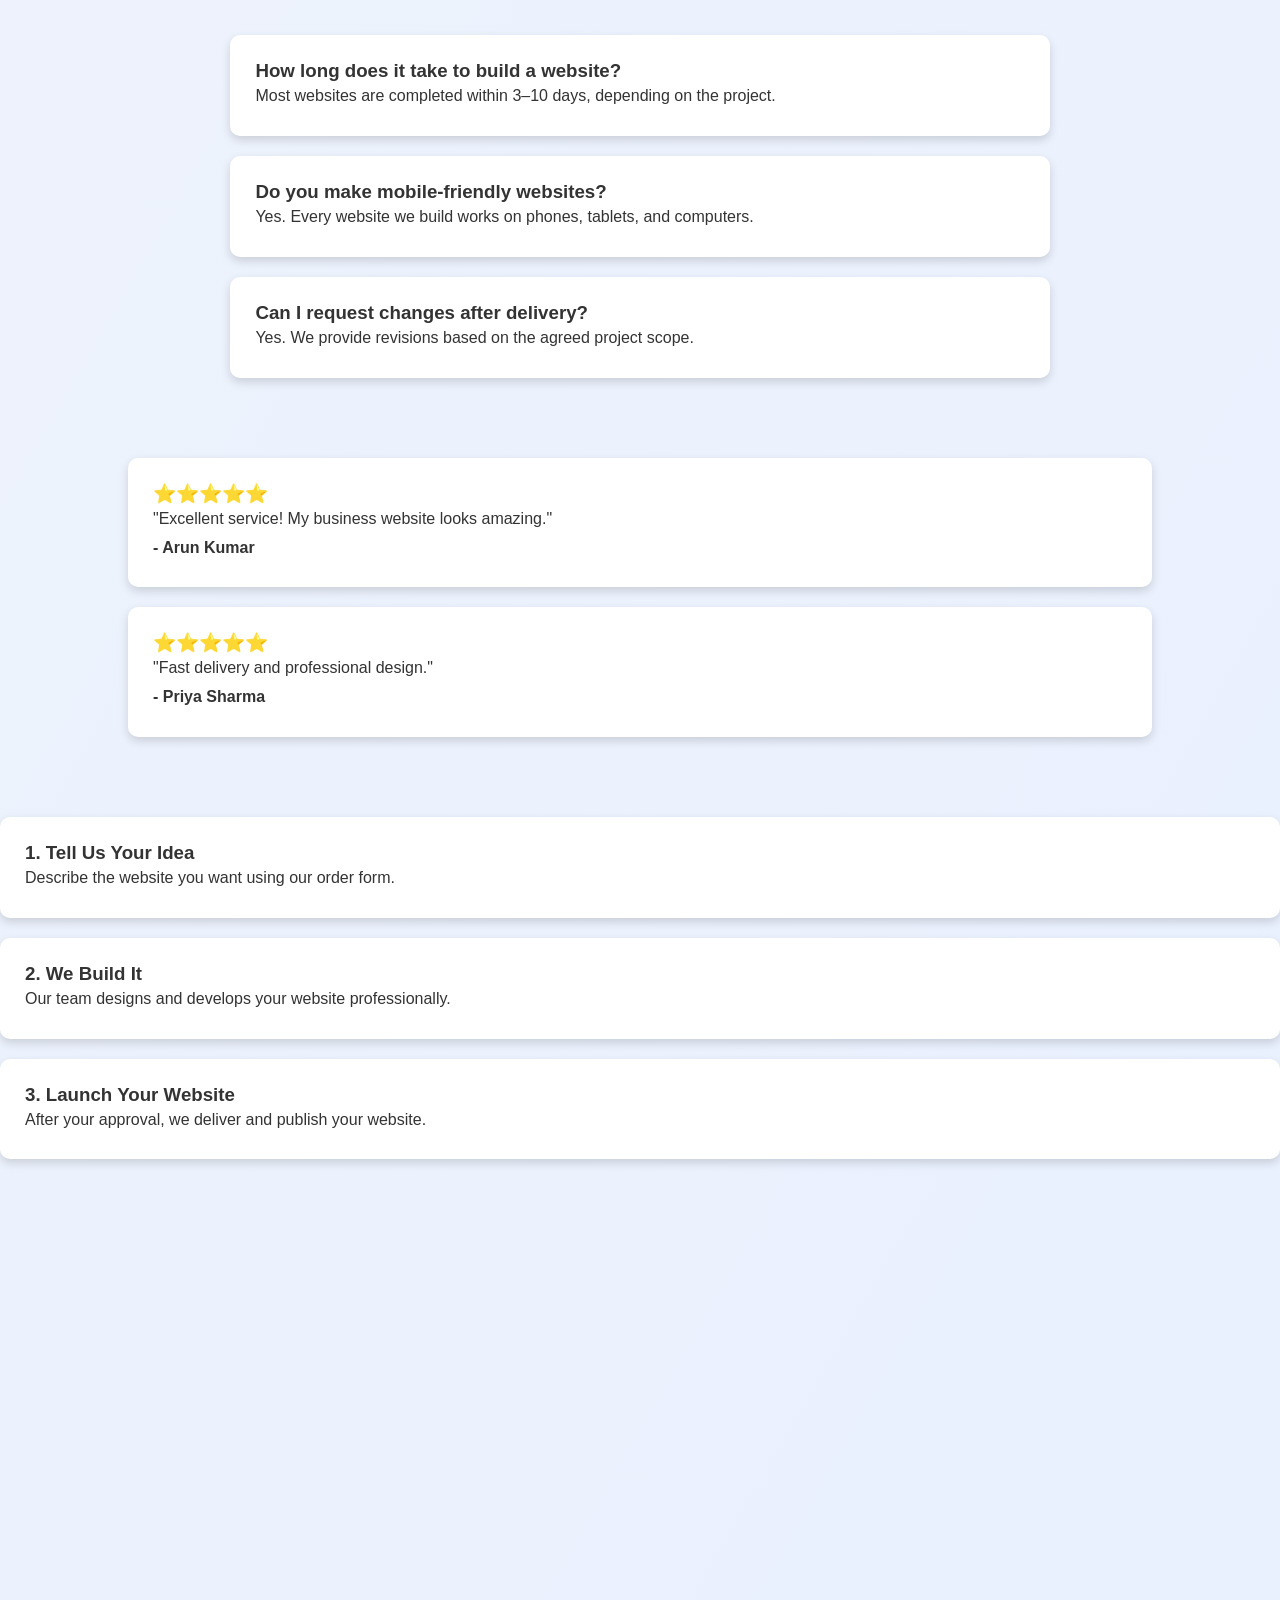
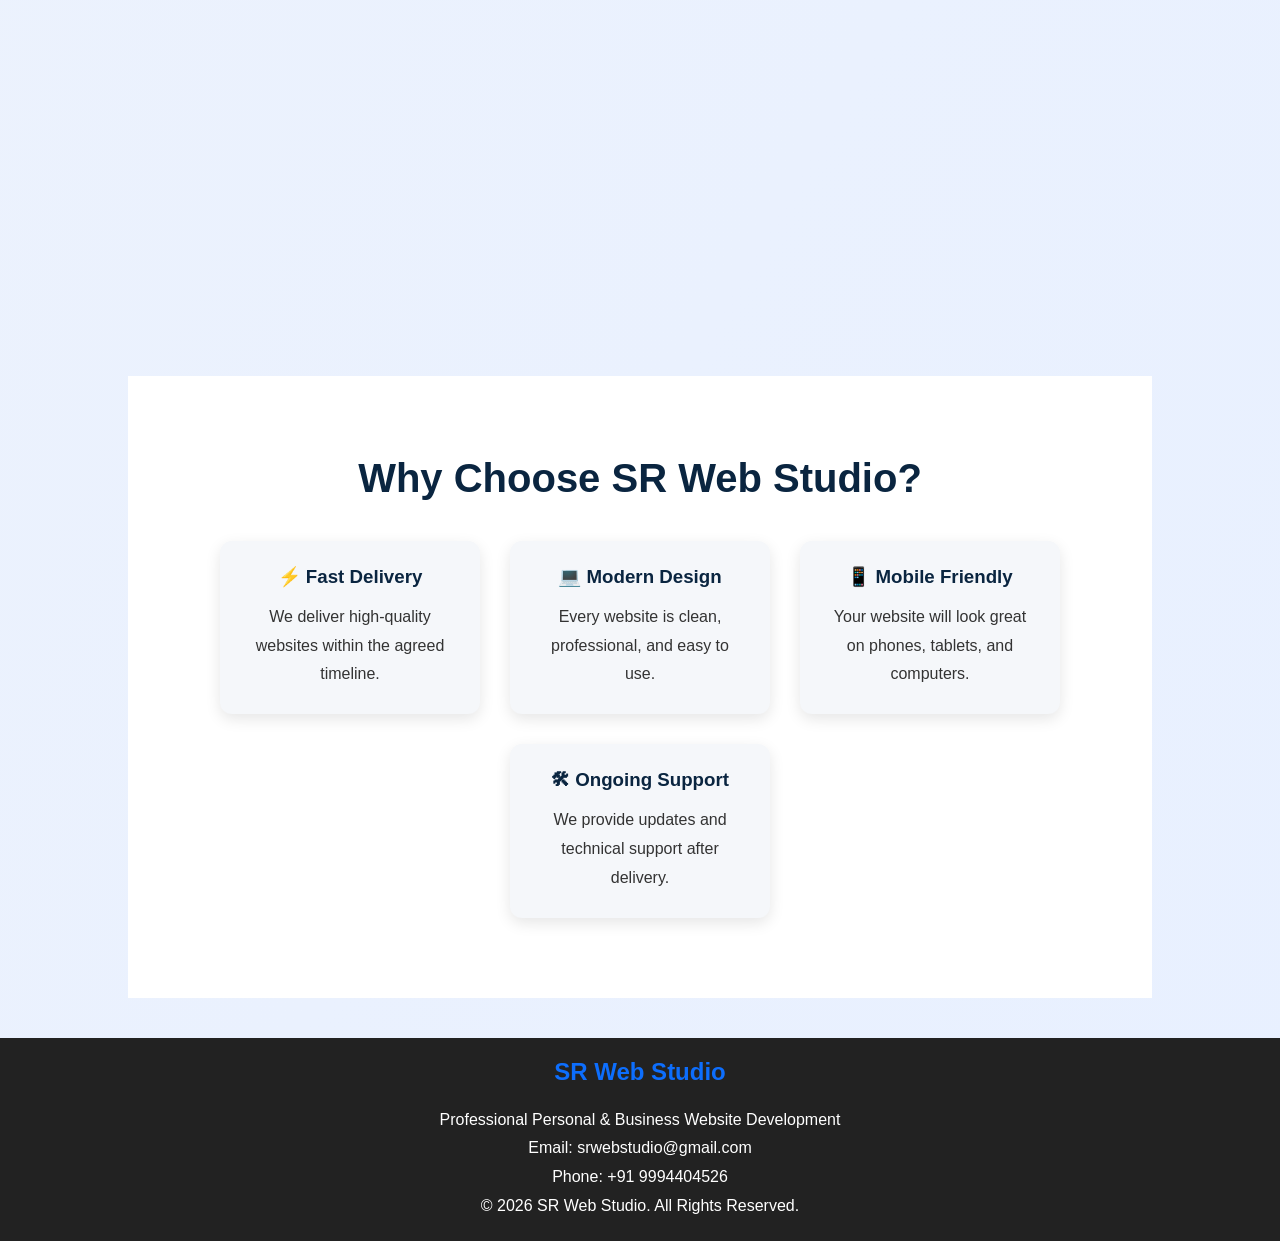
==== commit 6adb708f: "Update index.html" ====
--- a/index.html
+++ b/index.html
@@ -4,6 +4,11 @@
     <meta charset="UTF-8">
     <meta name="viewport" content="width=device-width, initial-scale=1.0">
     <title>SR Web Studio</title>
+    <meta name="description" content="SR Web Studio creates professional, responsive and modern websites for businesses, students and personal brands.">
+
+<meta name="keywords" content="SR Web Studio, website development, business websites, portfolio websites, responsive websites">
+
+<meta name="author" content="SR Web Studio">
     <link rel="icon" type="image/png" href="logo.png">
     <link rel="stylesheet" href="style.css">
 </head>
@@ -439,7 +444,7 @@
 
 <p>Professional Personal & Business Website Development</p>
 
-<p>Email: srwebstudio@email.com</p>
+<p>Email: srwebstudio@gmail.com</p>
 
 <p>Phone: +91 9994404526</p>
 
--- a/style.css
+++ b/style.css
@@ -867,3 +867,385 @@
         font-size: 26px;
     }
 }
+/* ============================= */
+/* PROFESSIONAL HERO ANIMATION */
+/* ============================= */
+
+.hero h1 {
+    animation: heroTitle 1s ease-out;
+}
+
+.hero p {
+    animation: heroText 1.2s ease-out;
+}
+
+.hero button,
+.hero a {
+    animation: heroButton 1.4s ease-out;
+}
+
+@keyframes heroTitle {
+    from {
+        opacity: 0;
+        transform: translateY(-35px);
+    }
+
+    to {
+        opacity: 1;
+        transform: translateY(0);
+    }
+}
+
+@keyframes heroText {
+    from {
+        opacity: 0;
+        transform: translateY(25px);
+    }
+
+    to {
+        opacity: 1;
+        transform: translateY(0);
+    }
+}
+
+@keyframes heroButton {
+    from {
+        opacity: 0;
+        transform: translateY(20px);
+    }
+
+    to {
+        opacity: 1;
+        transform: translateY(0);
+    }
+}
+/* PROFESSIONAL SERVICE CARD ANIMATION */
+
+.service-card {
+    transition: transform 0.3s ease, box-shadow 0.3s ease;
+}
+
+.service-card:hover {
+    transform: translateY(-10px);
+    box-shadow: 0 12px 25px rgba(0, 0, 0, 0.15);
+}
+/* PROFESSIONAL PORTFOLIO CARD ANIMATION */
+
+.portfolio-card {
+    transition: transform 0.3s ease, box-shadow 0.3s ease;
+}
+
+.portfolio-card:hover {
+    transform: translateY(-10px);
+    box-shadow: 0 12px 25px rgba(0, 0, 0, 0.15);
+}
+
+.portfolio-card img {
+    transition: transform 0.4s ease;
+}
+
+.portfolio-card:hover img {
+    transform: scale(1.04);
+}
+/* PROFESSIONAL PRICING CARD ANIMATION */
+
+.price-card {
+    transition: transform 0.3s ease, box-shadow 0.3s ease;
+}
+
+.price-card:hover {
+    transform: translateY(-10px) scale(1.02);
+    box-shadow: 0 15px 30px rgba(0, 0, 0, 0.18);
+}
+/* PROFESSIONAL BUTTON ANIMATION */
+
+button,
+.btn,
+.hero a {
+    transition: transform 0.25s ease, box-shadow 0.25s ease;
+}
+
+button:hover,
+.btn:hover,
+.hero a:hover {
+    transform: translateY(-3px);
+    box-shadow: 0 8px 18px rgba(0, 0, 0, 0.18);
+}
+
+button:active,
+.btn:active,
+.hero a:active {
+    transform: translateY(0);
+}
+/* SMOOTH DARK MODE TRANSITION */
+
+body,
+header,
+section,
+footer,
+.card,
+.service-card,
+.portfolio-card,
+.price-card,
+.stat-card,
+input,
+textarea,
+button {
+    transition:
+        background-color 0.4s ease,
+        color 0.4s ease,
+        border-color 0.4s ease,
+        box-shadow 0.4s ease;
+}
+/* FIX DARK MODE CARDS */
+
+body.dark-mode .card,
+body.dark-mode .service-card,
+body.dark-mode .portfolio-card,
+body.dark-mode .price-card,
+body.dark-mode .stat-card {
+    background: #1e1e1e;
+    color: #ffffff;
+}
+
+body.dark-mode .card h3,
+body.dark-mode .card p,
+body.dark-mode .service-card h3,
+body.dark-mode .service-card p,
+body.dark-mode .portfolio-card h3,
+body.dark-mode .portfolio-card p,
+body.dark-mode .price-card h3,
+body.dark-mode .price-card p,
+body.dark-mode .stat-card h3,
+body.dark-mode .stat-card p {
+    color: #ffffff;
+}
+/* WHY CHOOSE CARDS ANIMATION */
+
+.why-choose-card {
+    transition: transform 0.35s ease, box-shadow 0.35s ease;
+}
+
+.why-choose-card:hover {
+    transform: translateY(-8px);
+    box-shadow: 0 12px 25px rgba(0, 0, 0, 0.2);
+}
+/* ============================= */
+/* ANIMATED WEBSITE BACKGROUND */
+/* ============================= */
+
+body {
+    background: linear-gradient(
+        120deg,
+        #f4f6f9,
+        #e8f0ff,
+        #f4f6f9,
+        #eef7ff
+    );
+
+    background-size: 300% 300%;
+    animation: backgroundMove 15s ease infinite;
+}
+
+@keyframes backgroundMove {
+    0% {
+        background-position: 0% 50%;
+    }
+
+    50% {
+        background-position: 100% 50%;
+    }
+
+    100% {
+        background-position: 0% 50%;
+    }
+}
+/* DARK MODE ANIMATED BACKGROUND */
+
+body.dark-mode {
+    background: linear-gradient(
+        120deg,
+        #0b0b0b,
+        #111827,
+        #0b0b0b,
+        #172033
+    );
+
+    background-size: 300% 300%;
+    animation: darkBackgroundMove 15s ease infinite;
+}
+
+@keyframes darkBackgroundMove {
+    0% {
+        background-position: 0% 50%;
+    }
+
+    50% {
+        background-position: 100% 50%;
+    }
+
+    100% {
+        background-position: 0% 50%;
+    }
+}
+/* PROFESSIONAL BACKGROUND GLOW */
+
+body::before {
+    content: "";
+    position: fixed;
+    width: 350px;
+    height: 350px;
+    border-radius: 50%;
+    background: rgba(30, 144, 255, 0.08);
+    filter: blur(80px);
+    top: 15%;
+    left: -100px;
+    z-index: -1;
+    animation: glowMove 12s ease-in-out infinite alternate;
+    pointer-events: none;
+}
+
+@keyframes glowMove {
+    from {
+        transform: translate(0, 0);
+    }
+
+    to {
+        transform: translate(100vw, 30vh);
+    }
+}
+/* PROFESSIONAL NAVIGATION ANIMATION */
+
+nav a {
+    position: relative;
+    transition: color 0.3s ease;
+}
+
+nav a::after {
+    content: "";
+    position: absolute;
+    left: 50%;
+    bottom: -6px;
+    width: 0;
+    height: 3px;
+    background: #1e90ff;
+    border-radius: 5px;
+    transform: translateX(-50%);
+    transition: width 0.3s ease;
+}
+
+nav a:hover::after {
+    width: 70%;
+}
+/* PROFESSIONAL SCROLL REVEAL */
+
+.scroll-reveal {
+    opacity: 0;
+    transform: translateY(40px);
+    transition: opacity 0.8s ease, transform 0.8s ease;
+}
+
+.scroll-reveal.visible {
+    opacity: 1;
+    transform: translateY(0);
+}
+/* LOGO FLOATING ANIMATION */
+
+.logo-container img {
+    animation: logoFloat 3s ease-in-out infinite;
+}
+
+@keyframes logoFloat {
+    0% {
+        transform: translateY(0);
+    }
+
+    50% {
+        transform: translateY(-6px);
+    }
+
+    100% {
+        transform: translateY(0);
+    }
+}
+/* WHATSAPP BUTTON ANIMATION */
+
+.whatsapp-btn {
+    animation: whatsappPulse 2.5s ease-in-out infinite;
+}
+
+@keyframes whatsappPulse {
+    0% {
+        transform: scale(1);
+    }
+
+    50% {
+        transform: scale(1.08);
+    }
+
+    100% {
+        transform: scale(1);
+    }
+}
+
+.whatsapp-btn:hover {
+    animation: none;
+    transform: scale(1.12);
+}
+/* HERO TITLE HOVER EFFECT */
+
+.hero h1 {
+    transition: transform 0.4s ease, text-shadow 0.4s ease;
+}
+
+.hero h1:hover {
+    transform: translateY(-4px);
+    text-shadow: 0 8px 20px rgba(30, 144, 255, 0.25);
+}
+/* COLORFUL AURORA BACKGROUND */
+
+body {
+    position: relative;
+    overflow-x: hidden;
+}
+
+body::after {
+    content: "";
+    position: fixed;
+    width: 500px;
+    height: 500px;
+    border-radius: 50%;
+    background:
+        radial-gradient(circle at 30% 30%,
+        rgba(0, 200, 255, 0.20),
+        transparent 45%),
+        radial-gradient(circle at 70% 70%,
+        rgba(150, 50, 255, 0.18),
+        transparent 50%),
+        radial-gradient(circle,
+        rgba(255, 50, 150, 0.12),
+        transparent 60%);
+
+    filter: blur(35px);
+    top: 10%;
+    left: 50%;
+    transform: translateX(-50%);
+    z-index: -1;
+    pointer-events: none;
+
+    animation: auroraMove 10s ease-in-out infinite alternate;
+}
+
+@keyframes auroraMove {
+    0% {
+        transform: translate(-50%, 0) scale(1);
+    }
+
+    50% {
+        transform: translate(-35%, 80px) scale(1.15);
+    }
+
+    100% {
+        transform: translate(-65%, 160px) scale(0.95);
+    }
+}
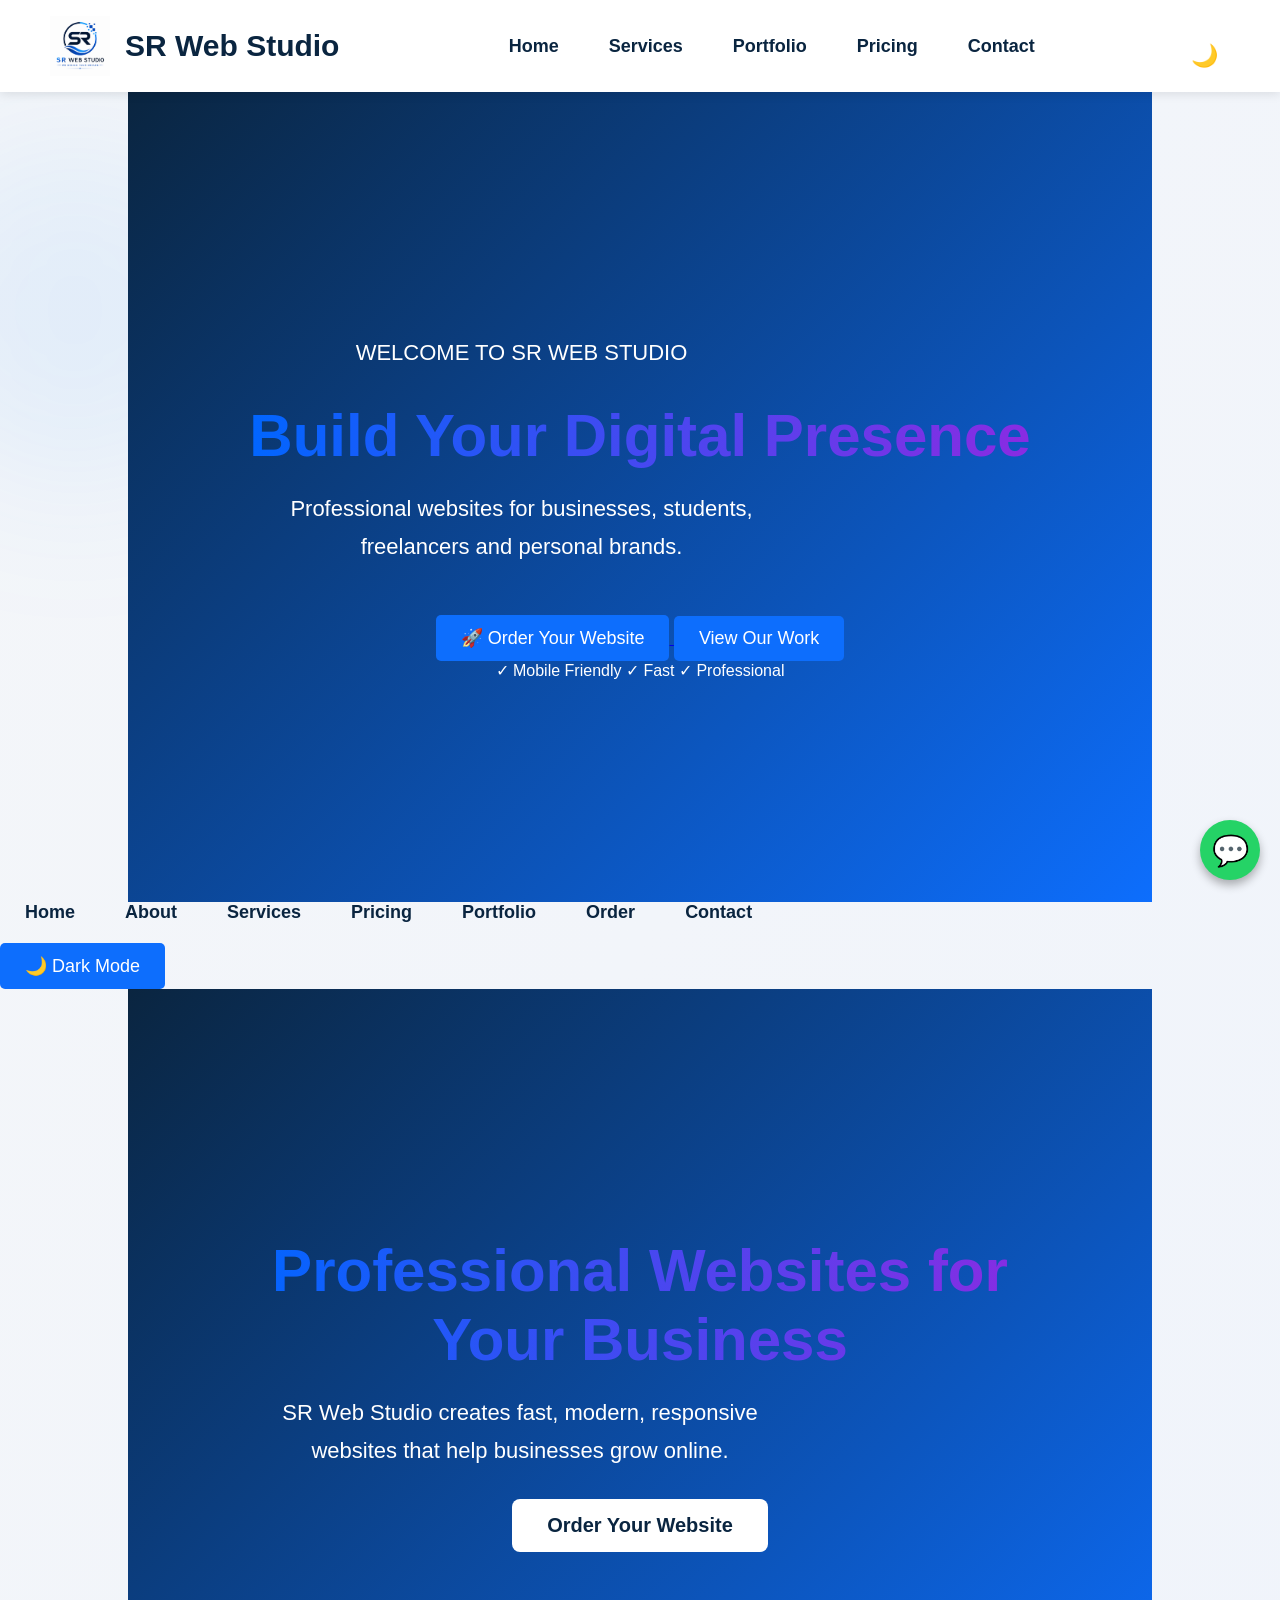
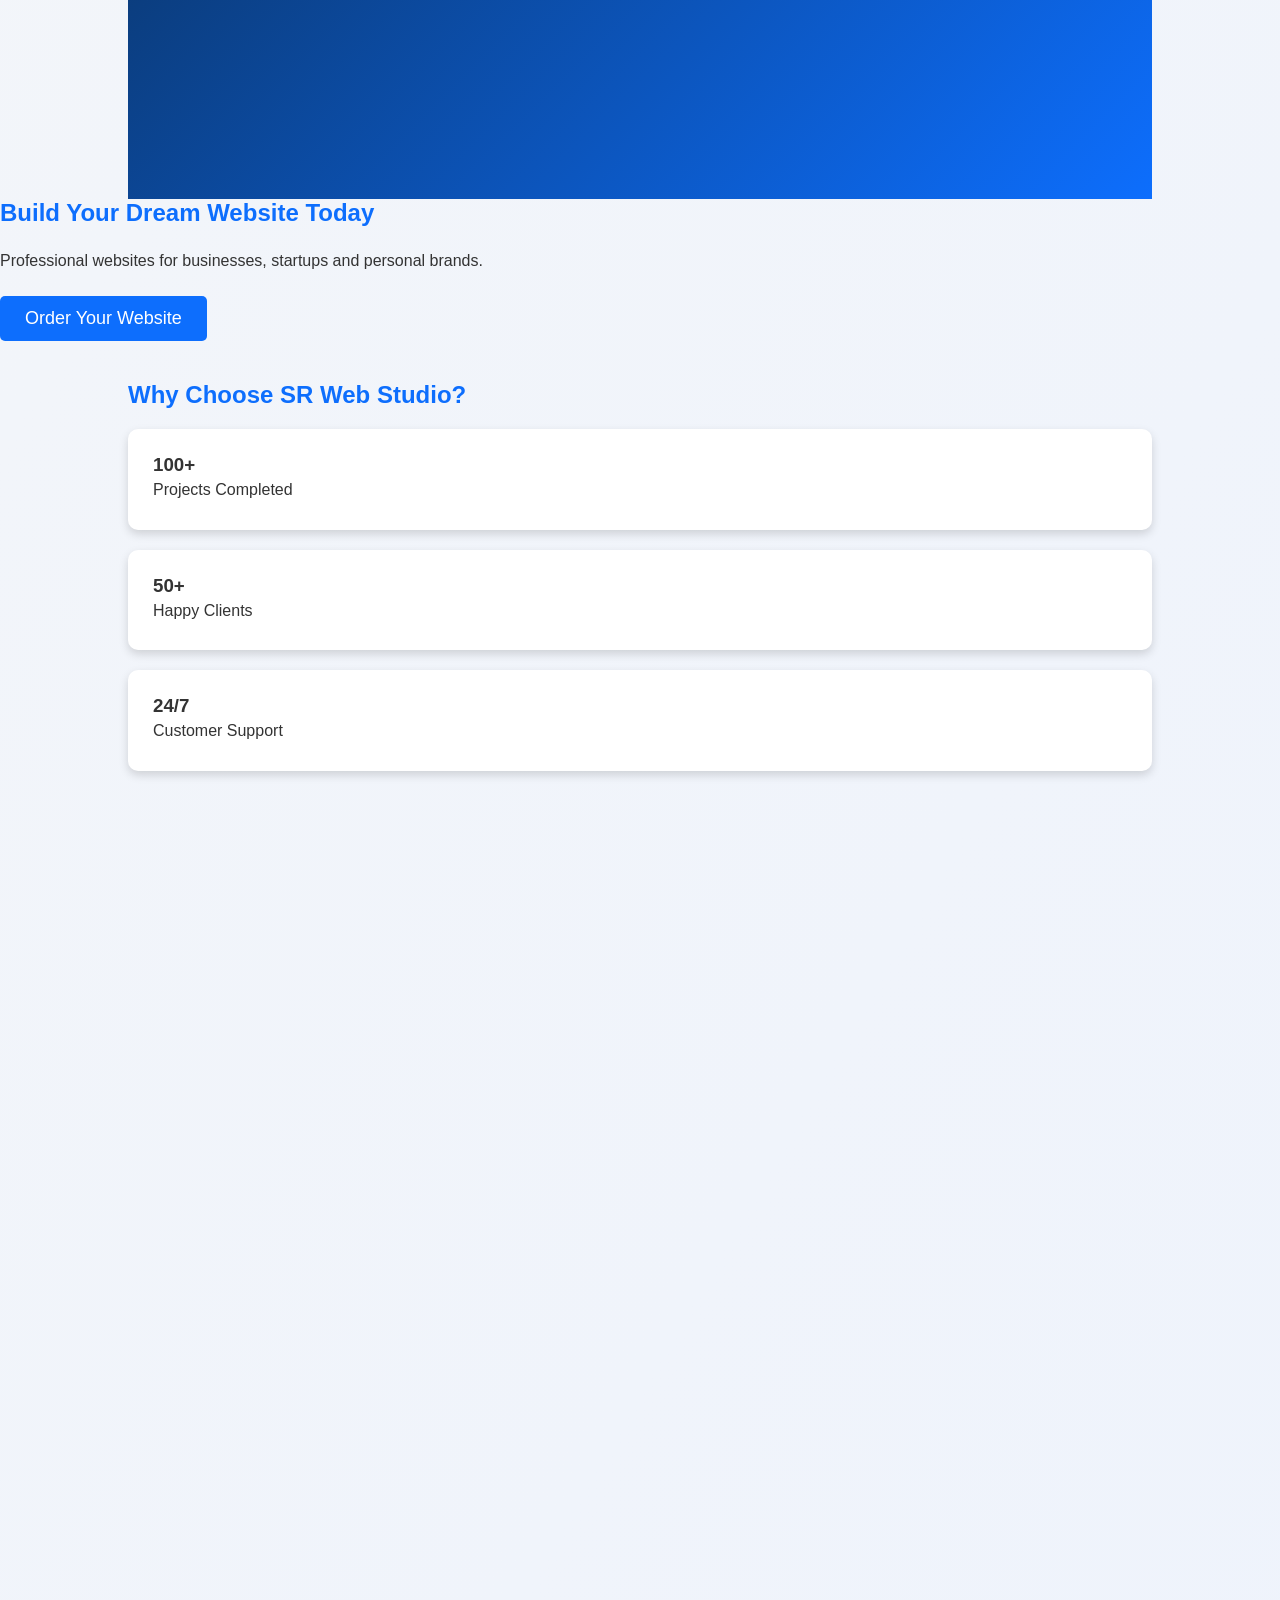
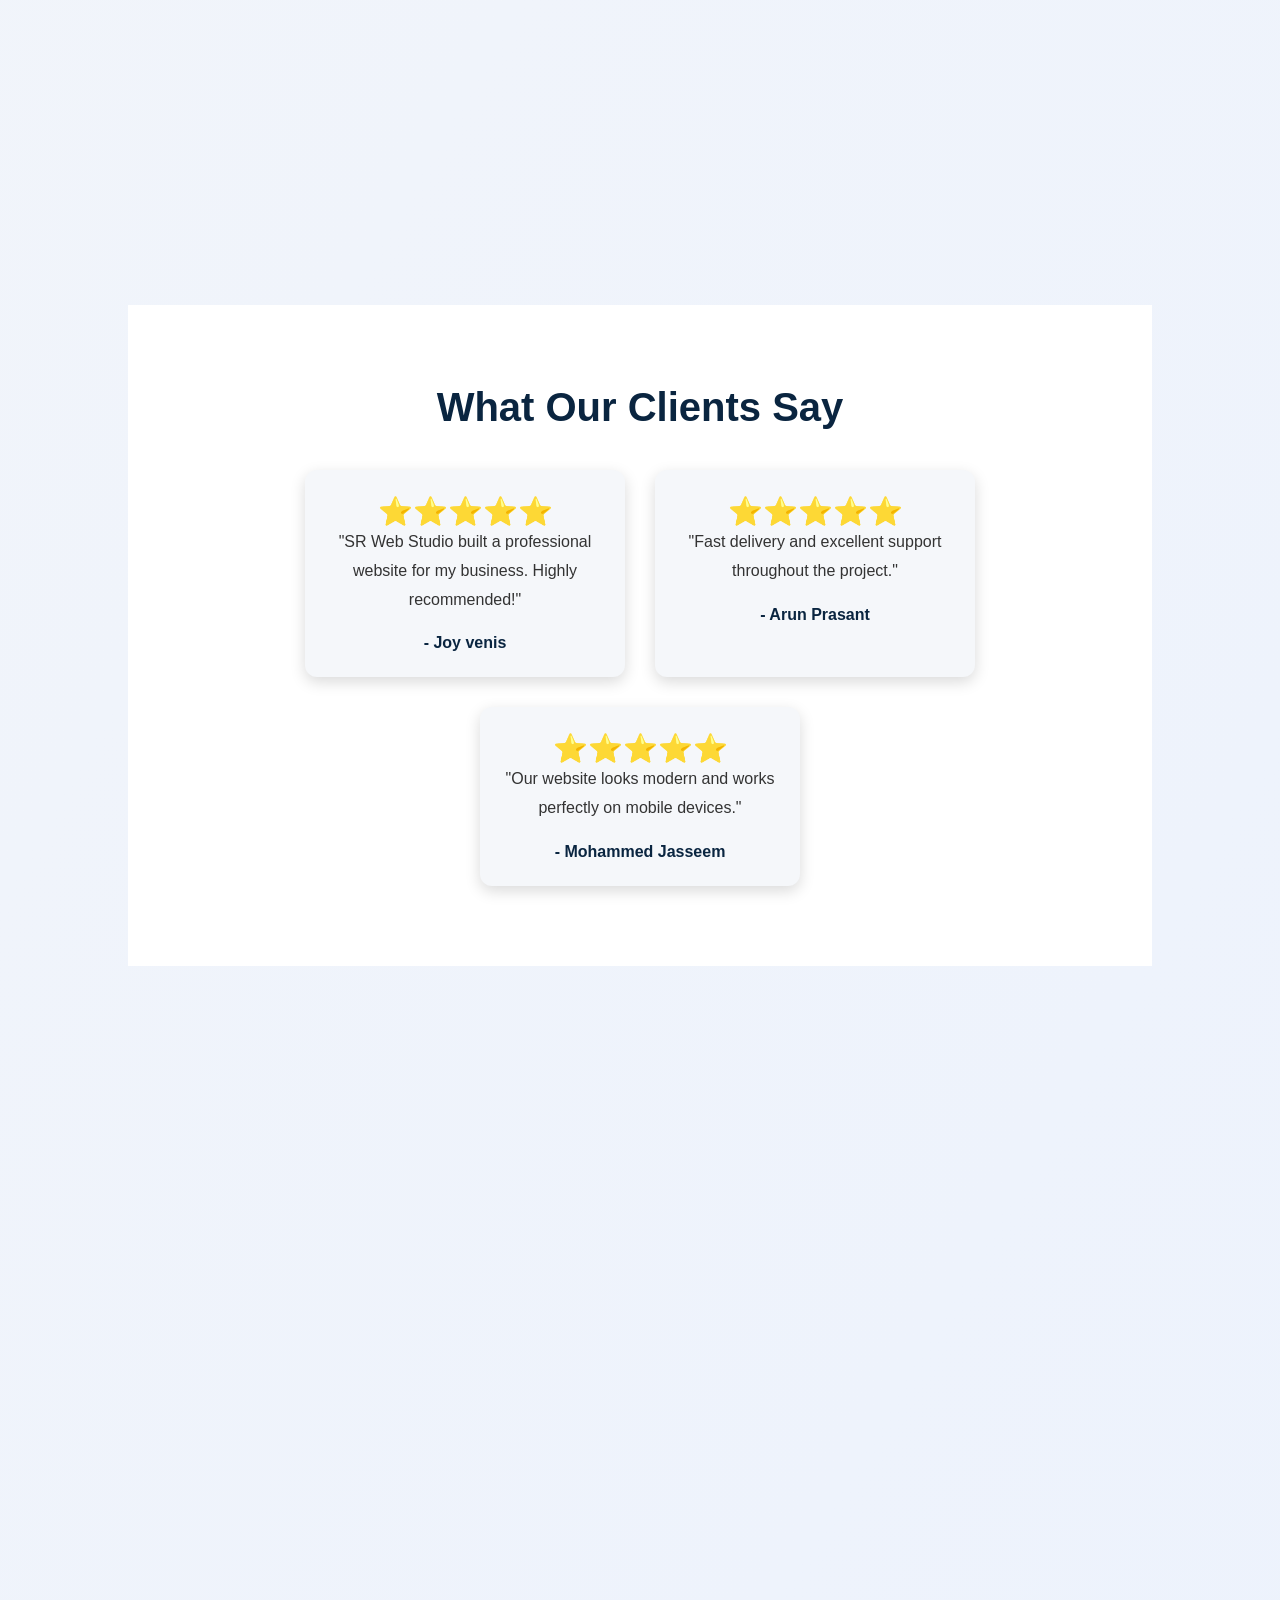
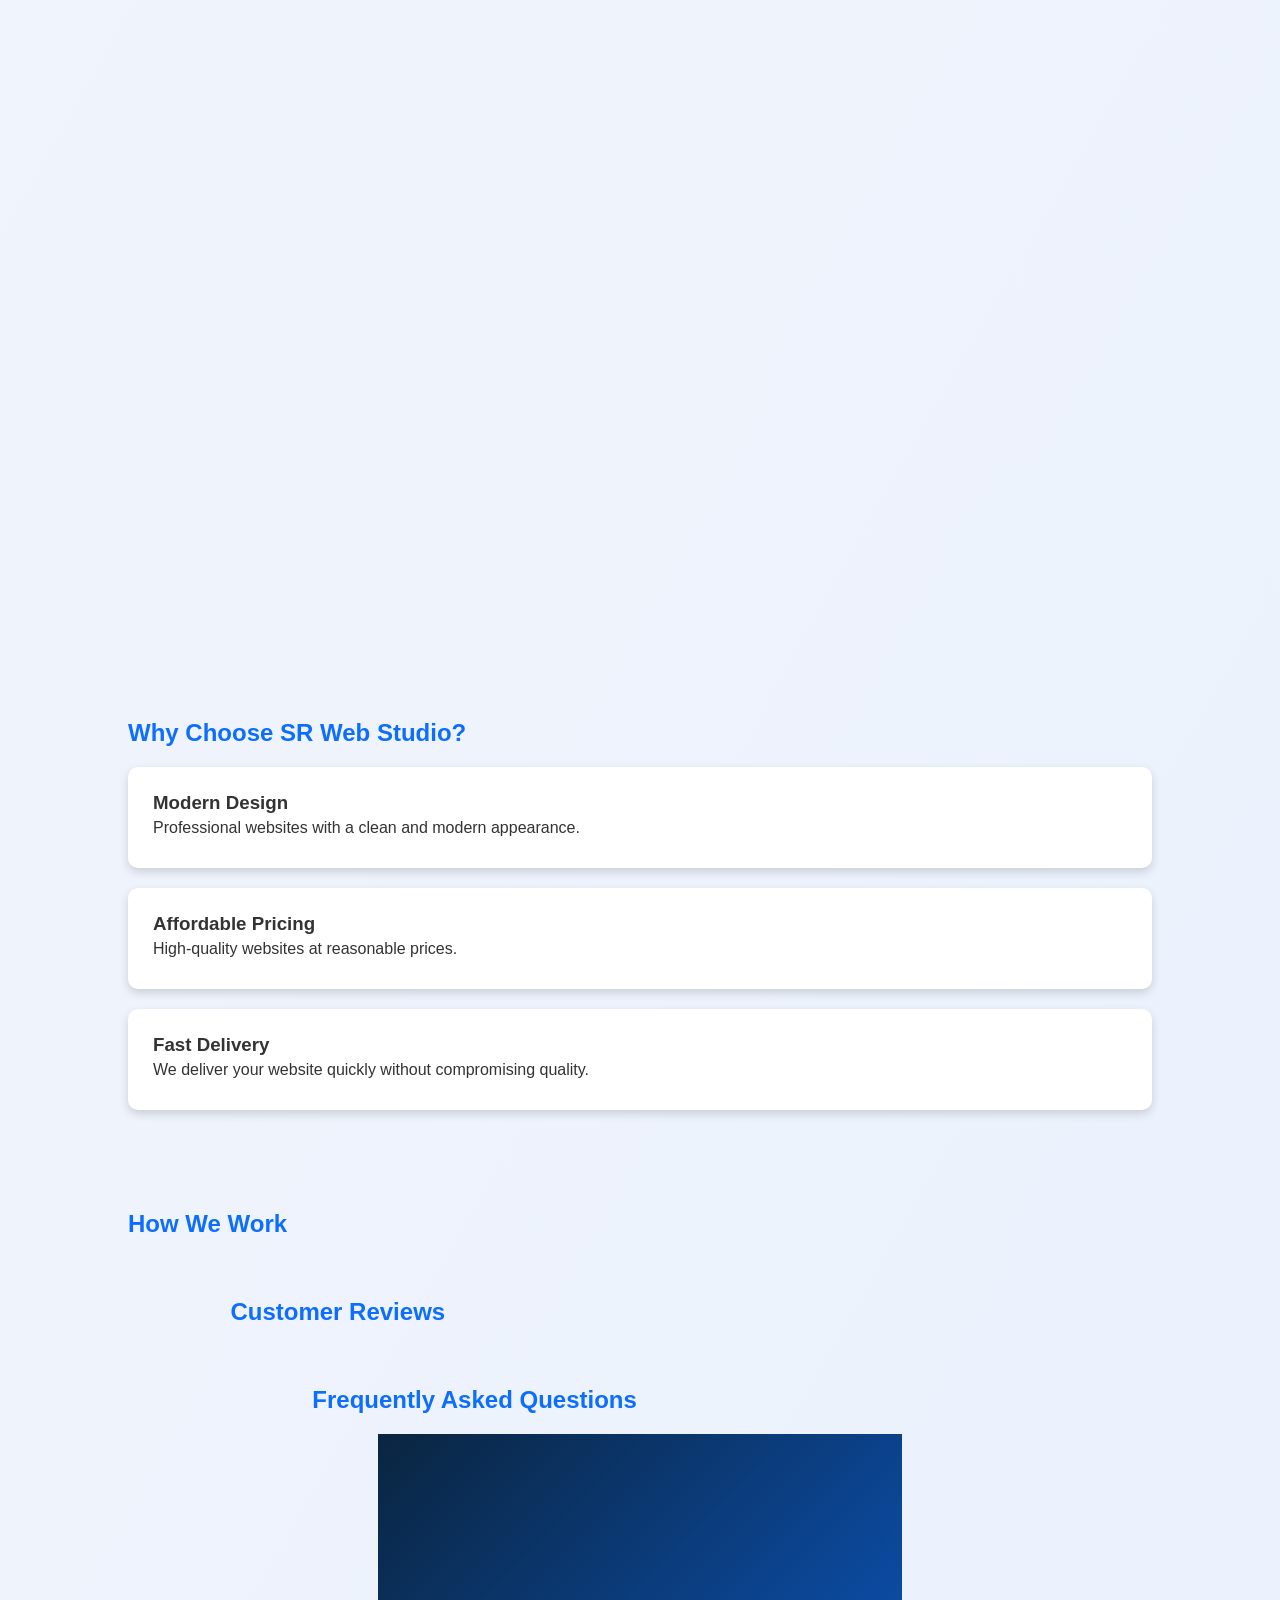
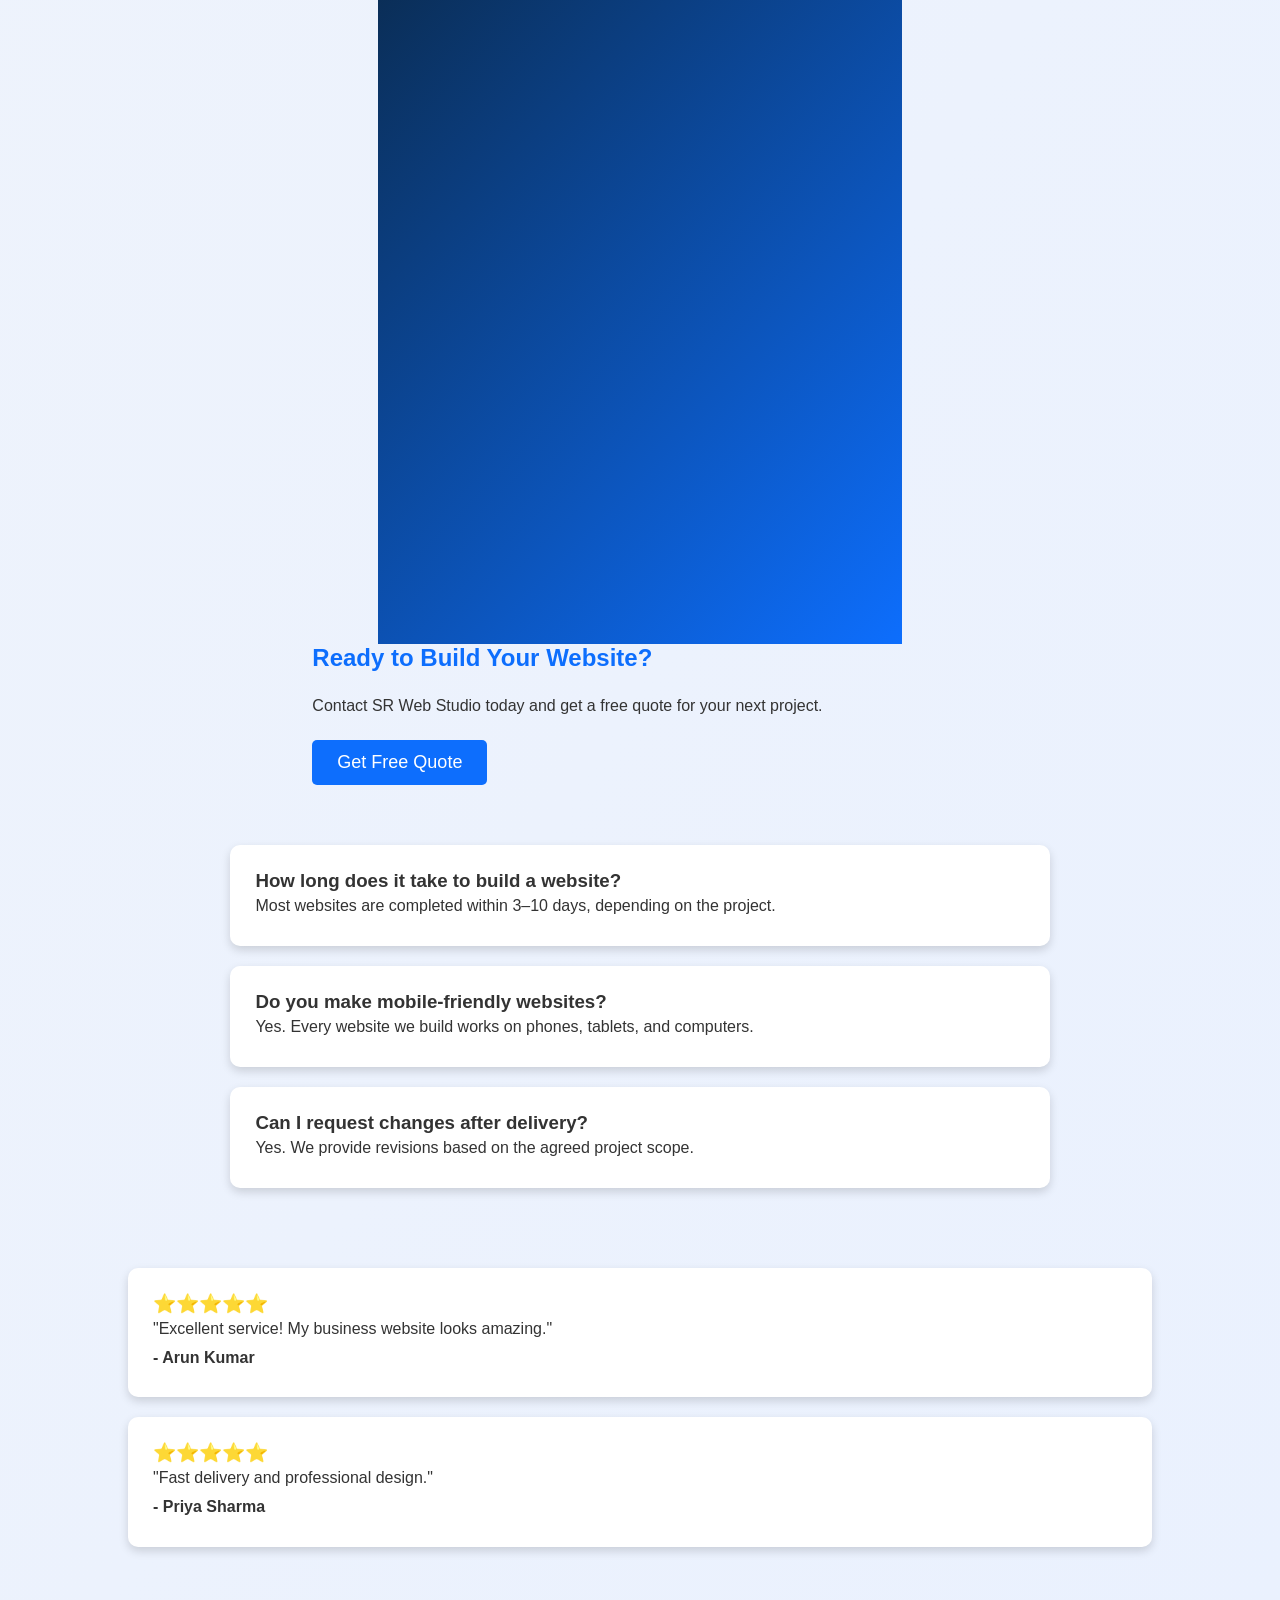
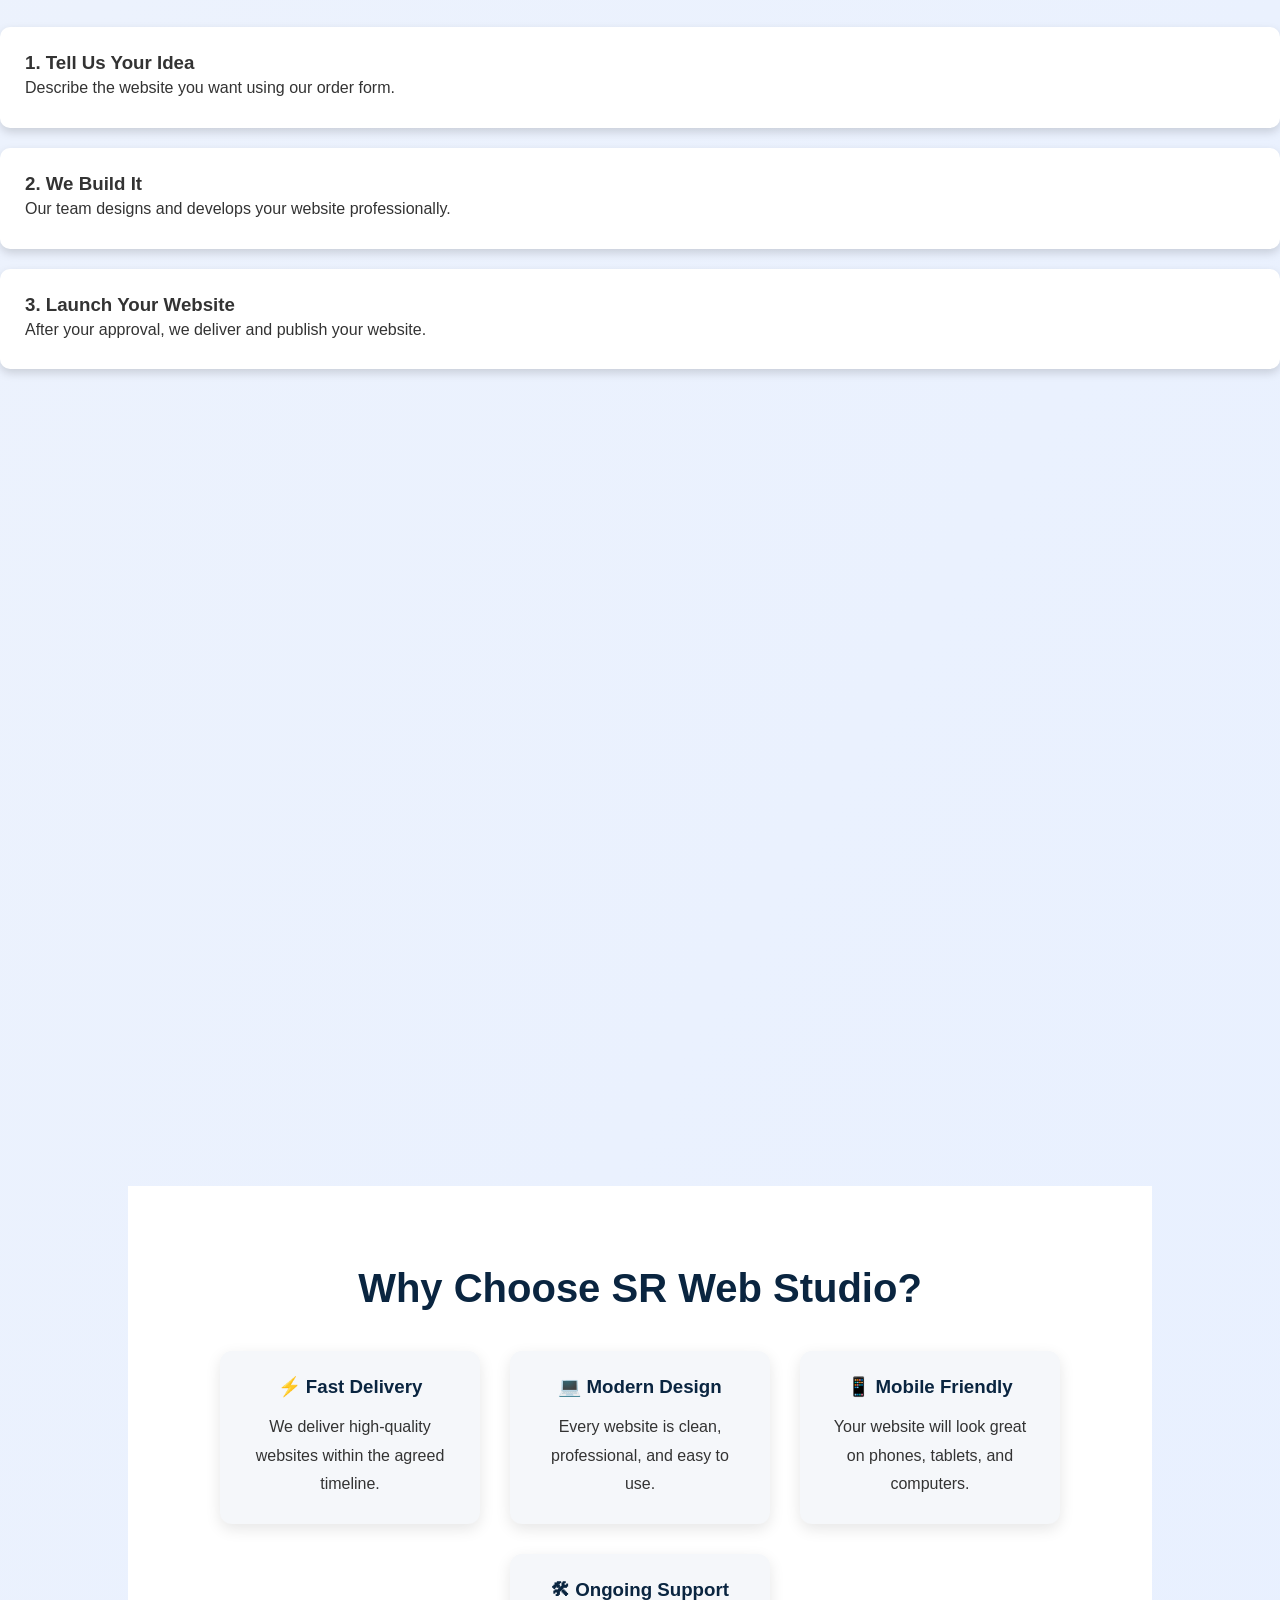
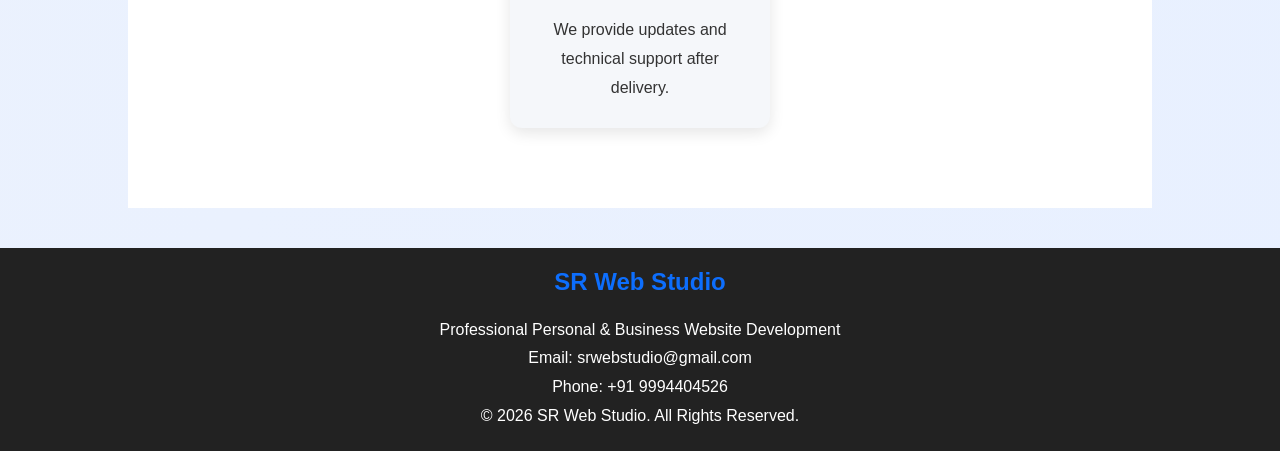
==== commit 5bc04554: "Update index.html" ====
--- a/index.html
+++ b/index.html
@@ -31,6 +31,36 @@
         <button id="darkModeBtn">🌙</button>
 
 </header>
+    <section class="hero">
+    <div class="hero-content">
+
+        <p class="hero-small">WELCOME TO SR WEB STUDIO</p>
+
+        <h1>Build Your Digital Presence</h1>
+
+        <p class="hero-description">
+            Professional websites for businesses, students,
+            freelancers and personal brands.
+        </p>
+
+        <div class="hero-buttons">
+            <a href="order.html">
+                <button>🚀 Order Your Website</button>
+            </a>
+
+            <a href="#portfolio">
+                <button class="secondary-btn">View Our Work</button>
+            </a>
+        </div>
+
+        <div class="hero-features">
+            <span>✓ Mobile Friendly</span>
+            <span>✓ Fast</span>
+            <span>✓ Professional</span>
+        </div>
+
+    </div>
+</section>
     
     <nav>
         <a href="index.html">Home</a>
--- a/style.css
+++ b/style.css
@@ -1249,3 +1249,36 @@
         transform: translate(-65%, 160px) scale(0.95);
     }
 }
+/* ANIMATED HERO TITLE */
+
+.hero h1 {
+    background: linear-gradient(
+        90deg,
+        #0066ff,
+        #8a2be2,
+        #ff1493,
+        #0066ff
+    );
+
+    background-size: 300% auto;
+
+    -webkit-background-clip: text;
+    -webkit-text-fill-color: transparent;
+    background-clip: text;
+
+    animation: heroTitleColor 6s linear infinite;
+}
+
+@keyframes heroTitleColor {
+    0% {
+        background-position: 0% center;
+    }
+
+    50% {
+        background-position: 100% center;
+    }
+
+    100% {
+        background-position: 0% center;
+    }
+}
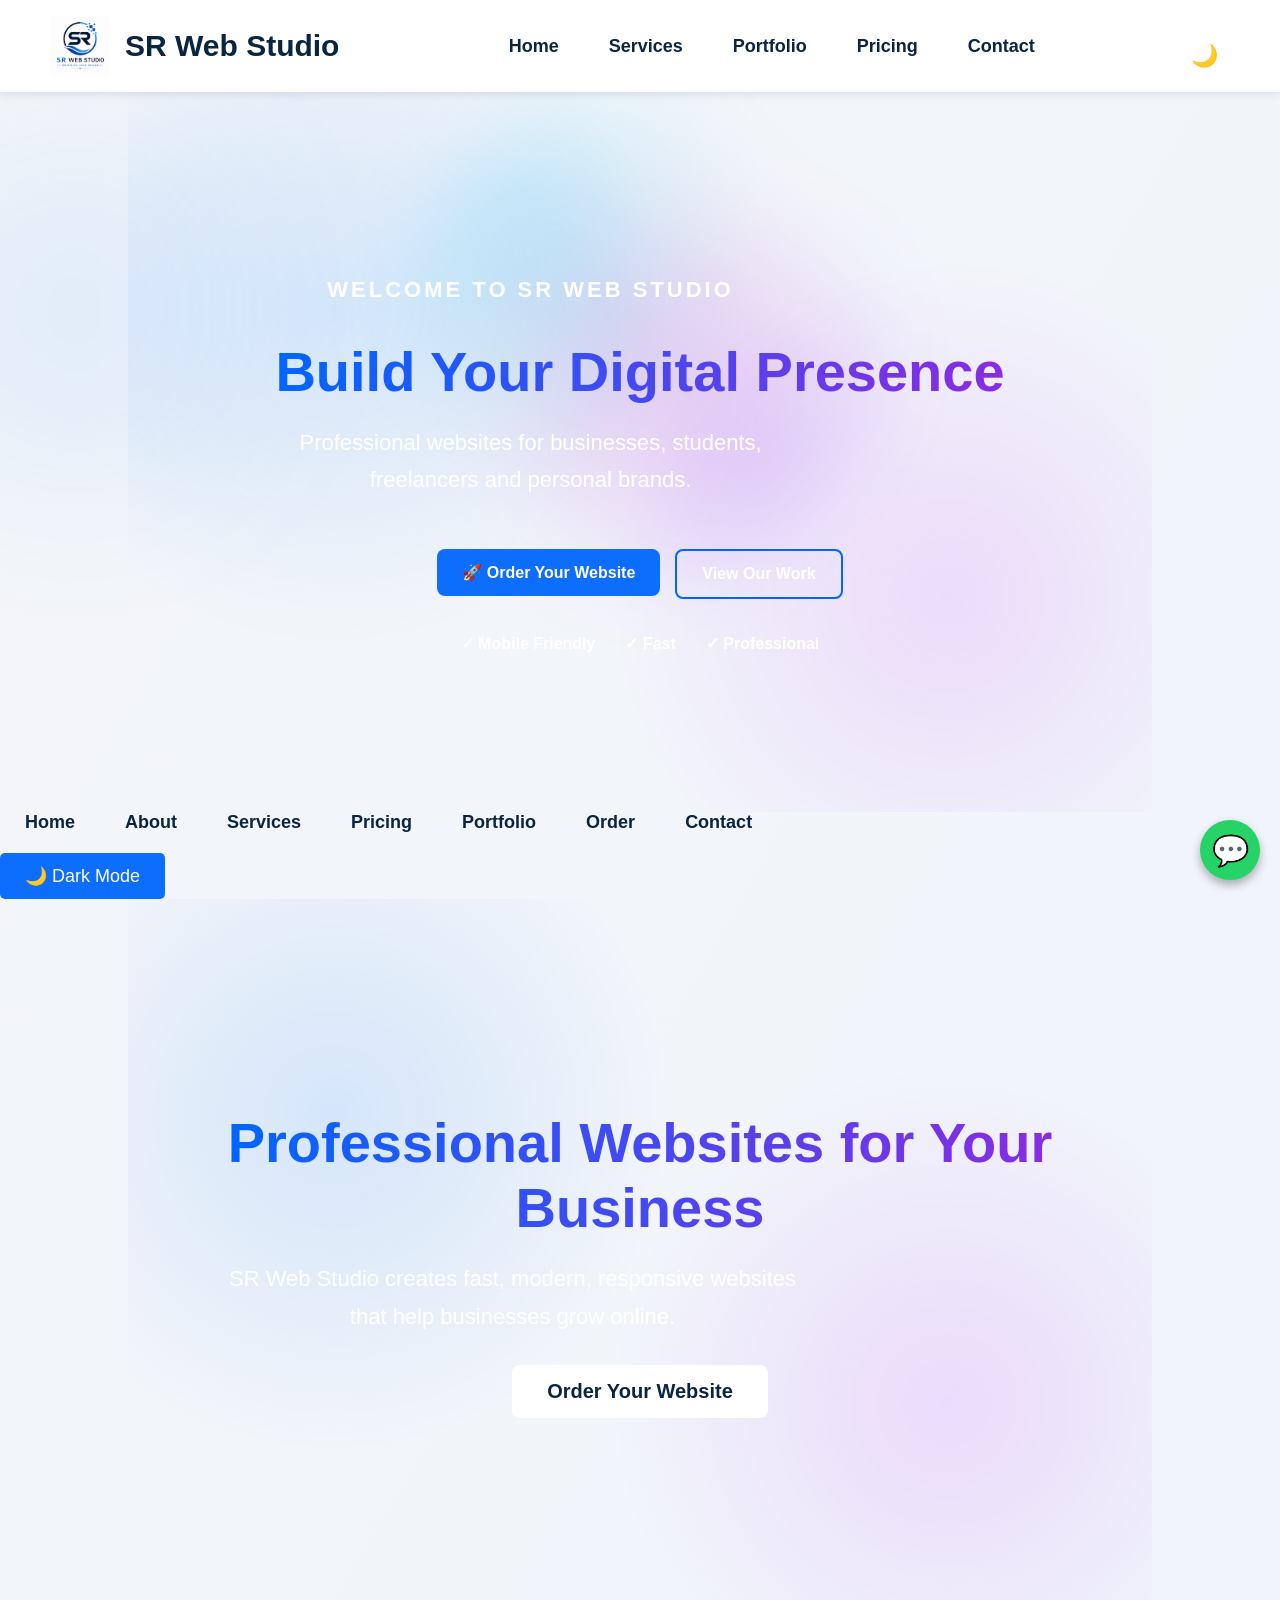
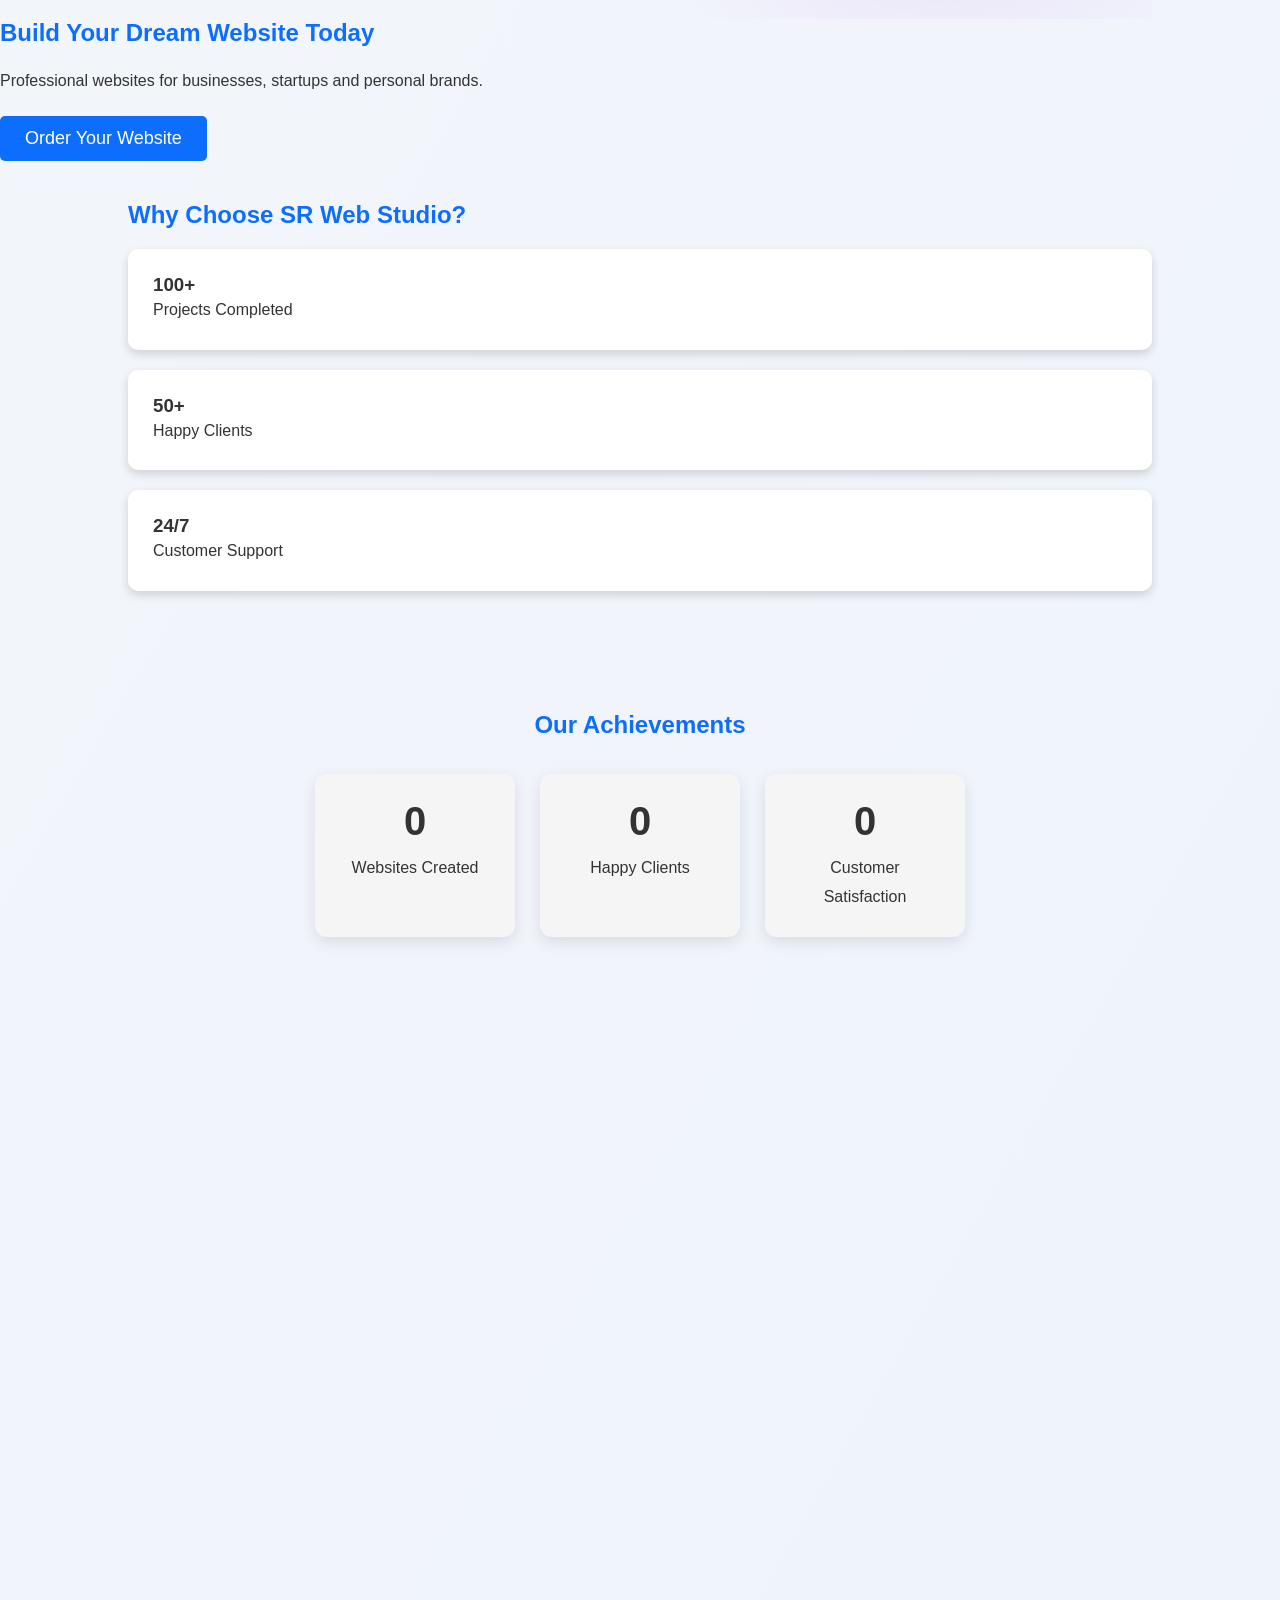
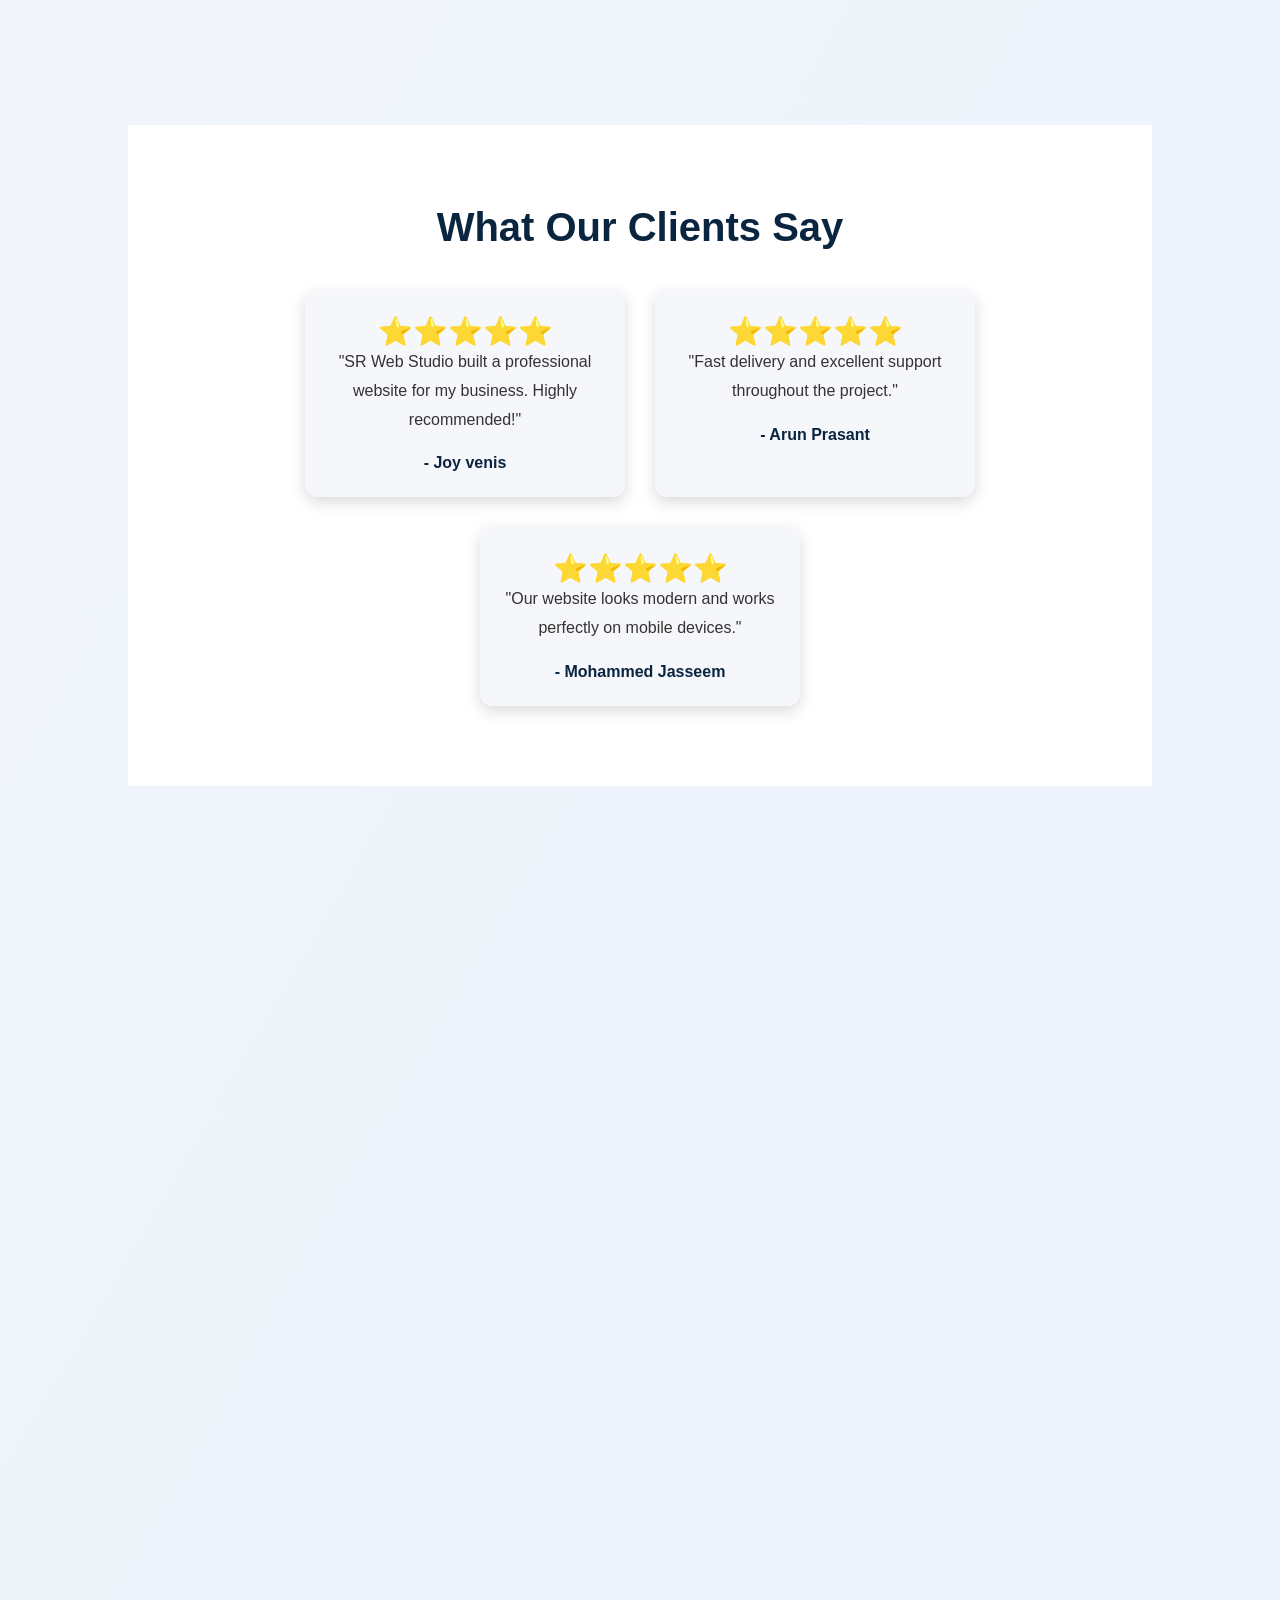
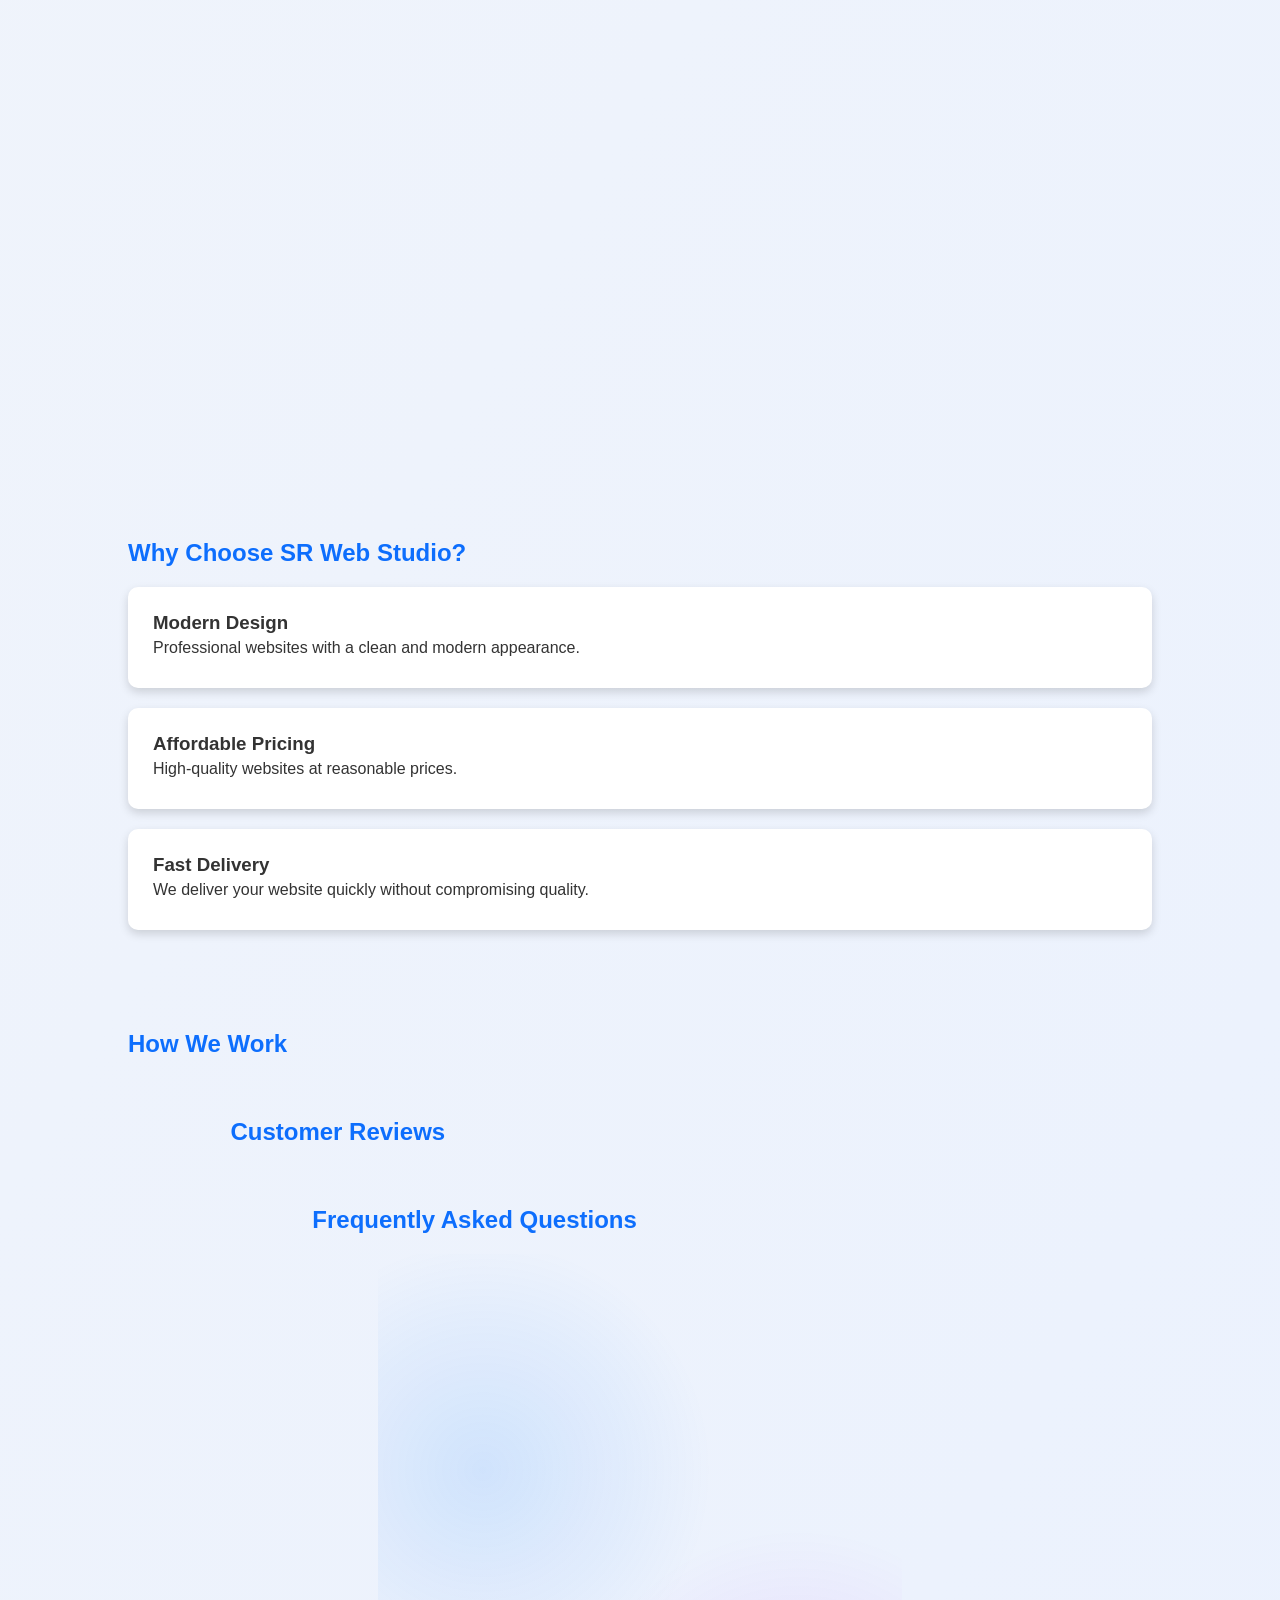
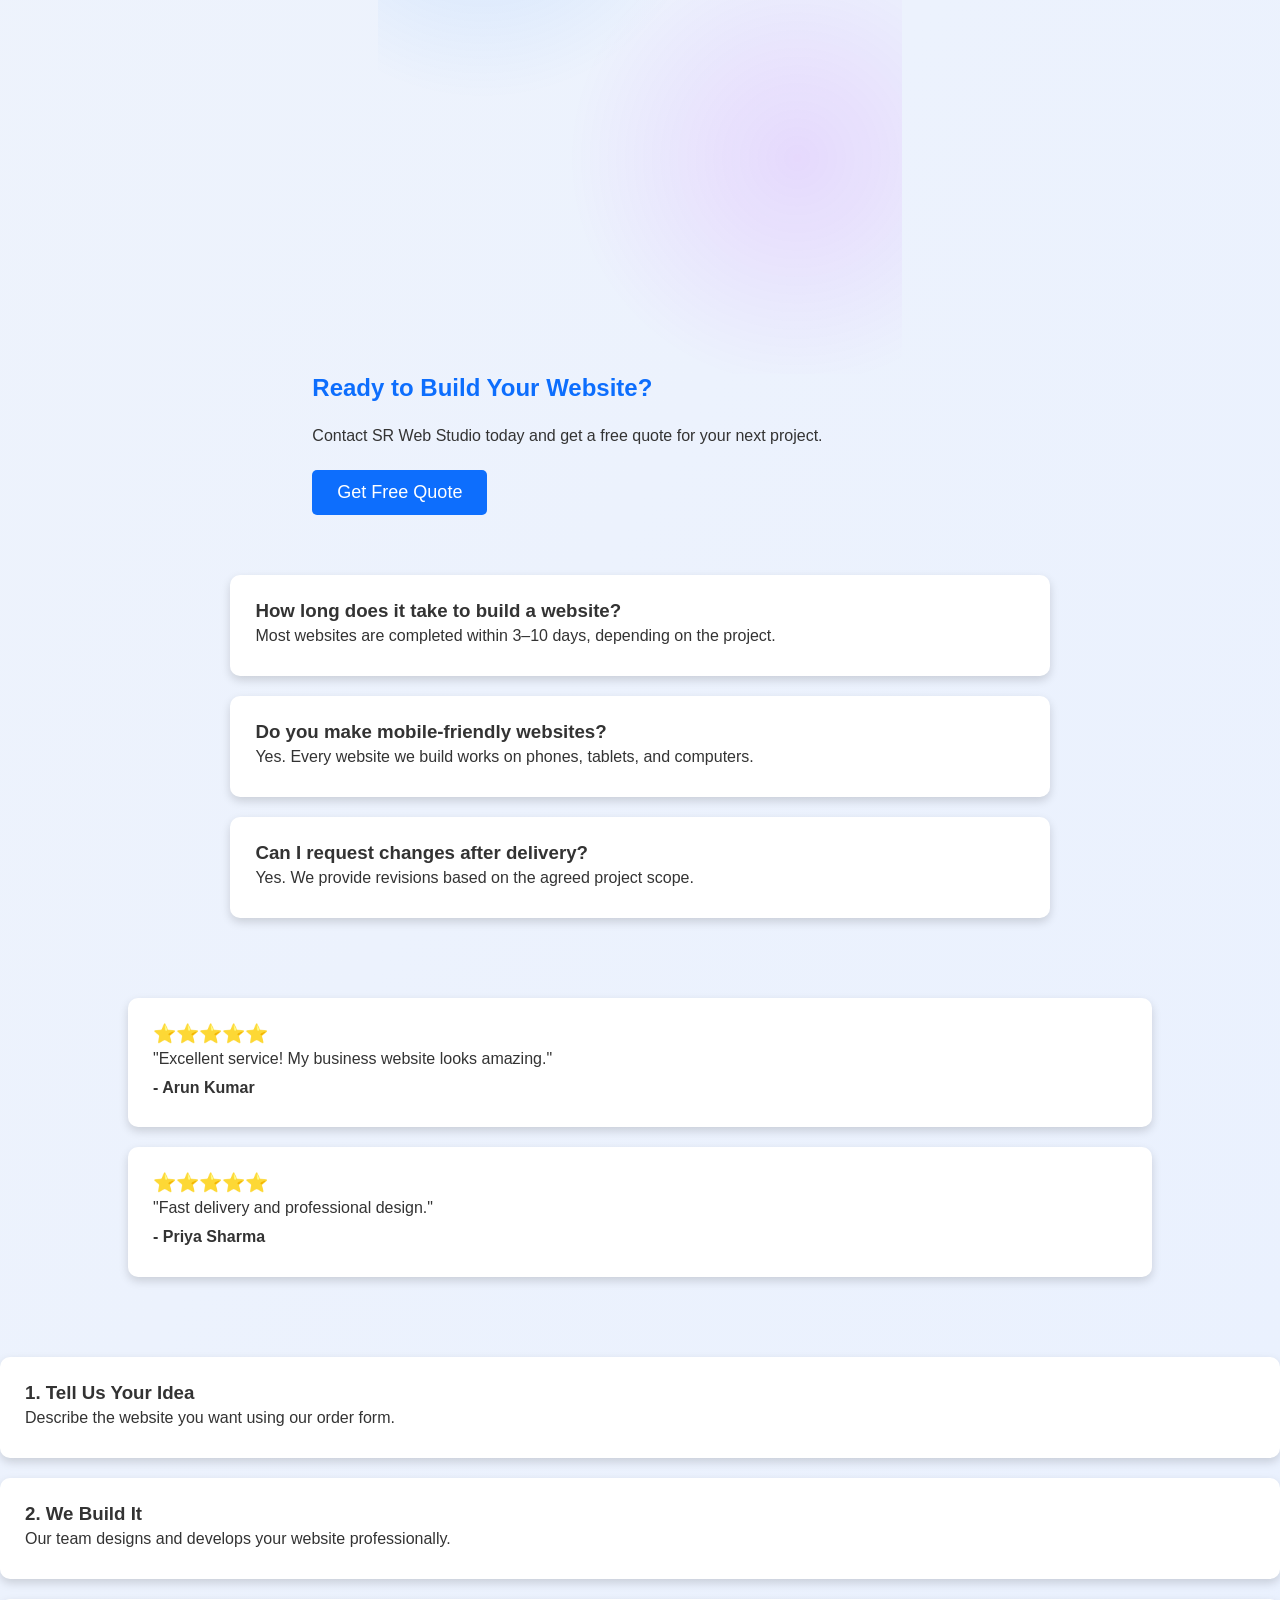
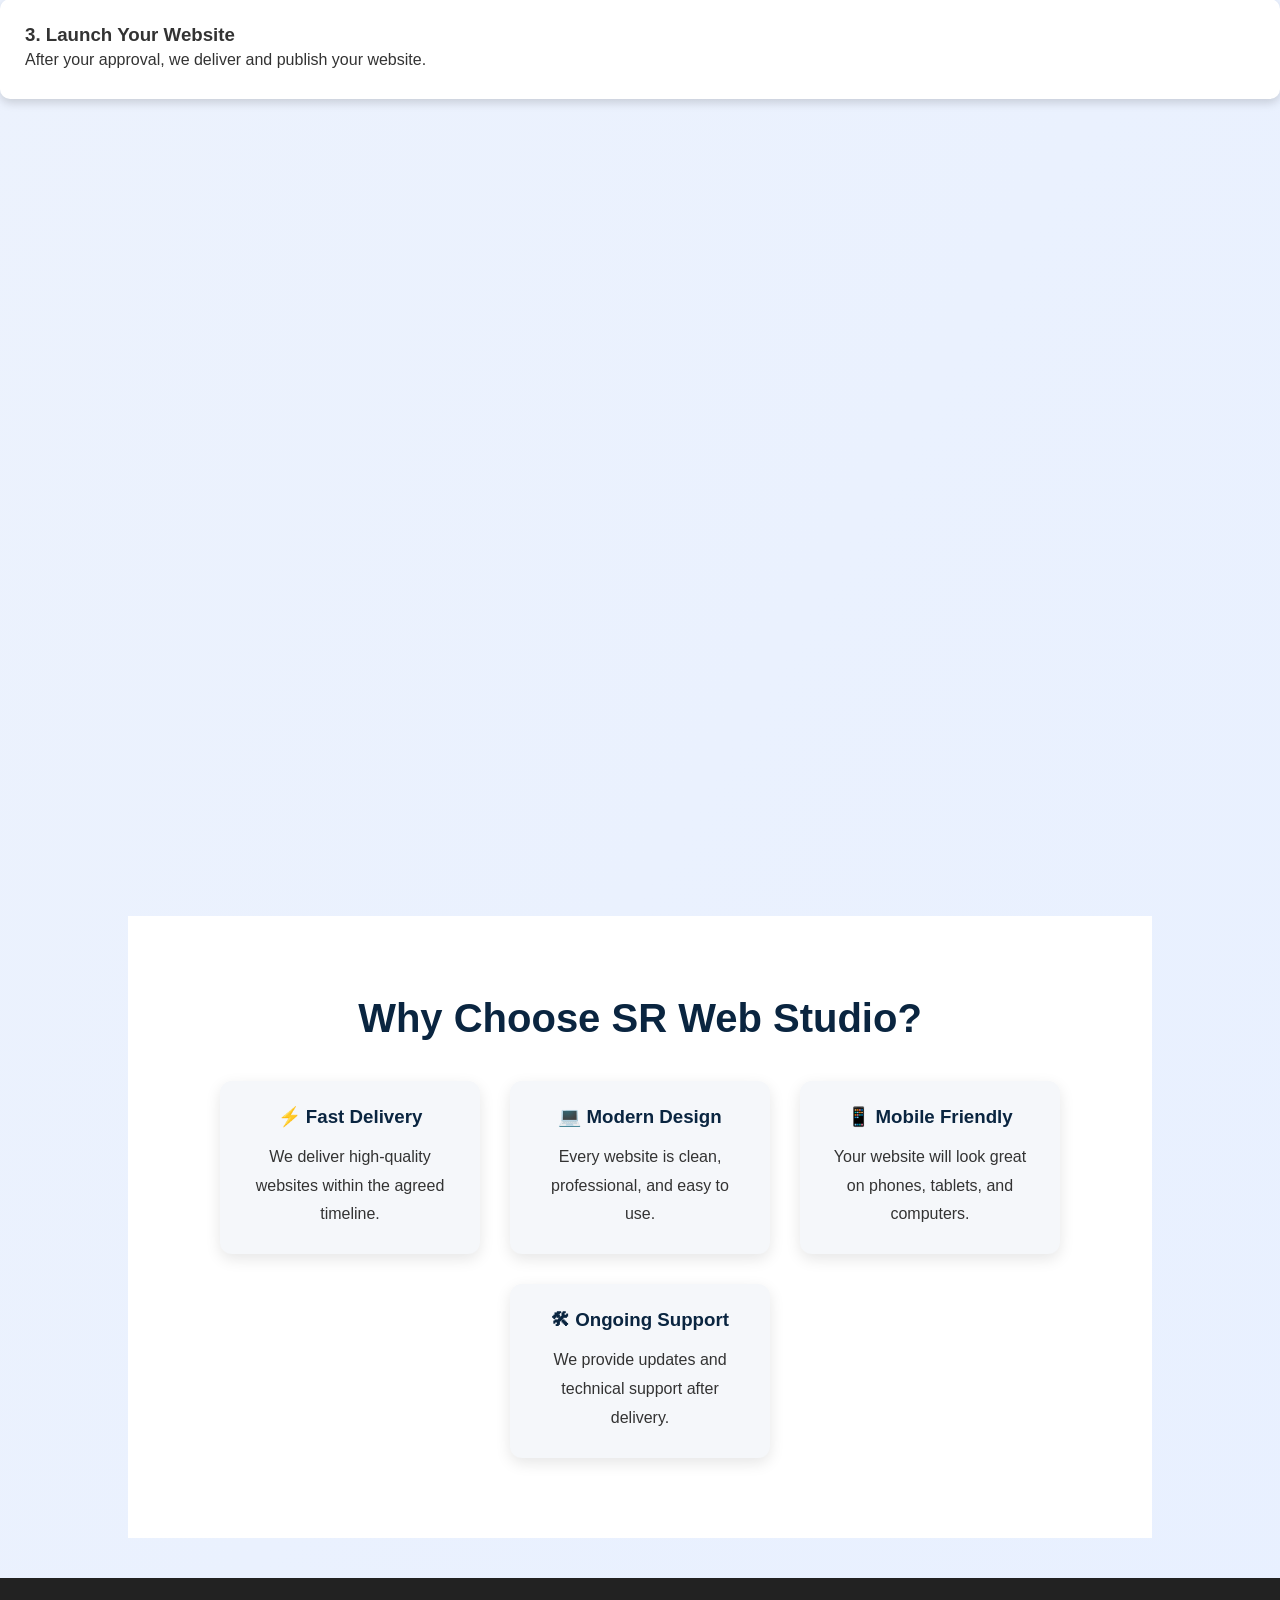
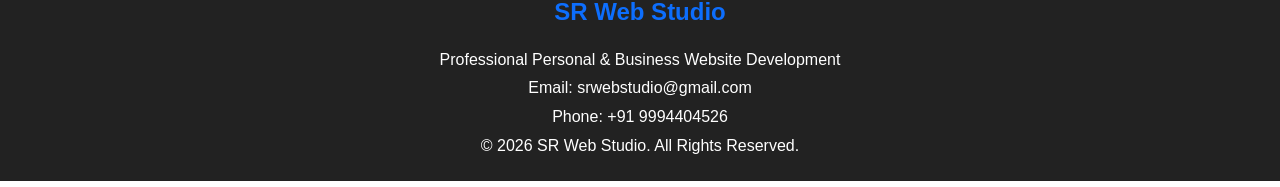
==== commit a62a1885: "Update index.html" ====
--- a/index.html
+++ b/index.html
@@ -121,7 +121,7 @@
 </div>
 
 </section>
-    <section class="stats-section scroll-reveal">
+    <section class="stats-section">
 
     <h2>Our Achievements</h2>
 
--- a/style.css
+++ b/style.css
@@ -227,7 +227,7 @@
     font-size:30px;
 }
 .hero{
-    min-height:90vh;
+    min-height:500px;
     background:linear-gradient(135deg,#0A2540,#0d6efd);
     display:flex;
     justify-content:center;
@@ -1282,3 +1282,105 @@
         background-position: 0% center;
     }
 }
+/* =========================
+   PROFESSIONAL HERO SECTION
+   ========================= */
+
+.hero {
+    min-height: 500px;
+    display: flex;
+    justify-content: center;
+    align-items: center;
+    text-align: center;
+    padding: 70px 20px;
+
+    background:
+        radial-gradient(circle at 20% 30%,
+        rgba(0, 119, 255, 0.12),
+        transparent 35%),
+        radial-gradient(circle at 80% 70%,
+        rgba(180, 0, 255, 0.10),
+        transparent 35%);
+}
+
+.hero-content {
+    max-width: 850px;
+}
+
+.hero-small {
+    font-size: 15px;
+    font-weight: bold;
+    letter-spacing: 3px;
+    margin-bottom: 15px;
+}
+
+.hero h1 {
+    font-size: 56px;
+    margin: 10px 0 20px;
+
+    background: linear-gradient(
+        90deg,
+        #0066ff,
+        #8a2be2,
+        #ff1493,
+        #0066ff
+    );
+
+    background-size: 300% auto;
+
+    -webkit-background-clip: text;
+    -webkit-text-fill-color: transparent;
+
+    animation: heroColor 6s linear infinite;
+}
+
+@keyframes heroColor {
+    0% {
+        background-position: 0% center;
+    }
+
+    50% {
+        background-position: 100% center;
+    }
+
+    100% {
+        background-position: 0% center;
+    }
+}
+
+.hero-description {
+    font-size: 20px;
+    line-height: 1.7;
+    max-width: 700px;
+    margin: 0 auto 30px;
+}
+
+.hero-buttons {
+    display: flex;
+    justify-content: center;
+    gap: 15px;
+    flex-wrap: wrap;
+}
+
+.hero-buttons button {
+    padding: 14px 25px;
+    border: none;
+    border-radius: 8px;
+    cursor: pointer;
+    font-size: 16px;
+    font-weight: bold;
+}
+
+.secondary-btn {
+    background: transparent;
+    border: 2px solid #0066ff !important;
+}
+
+.hero-features {
+    display: flex;
+    justify-content: center;
+    gap: 30px;
+    flex-wrap: wrap;
+    margin-top: 35px;
+    font-weight: bold;
+}
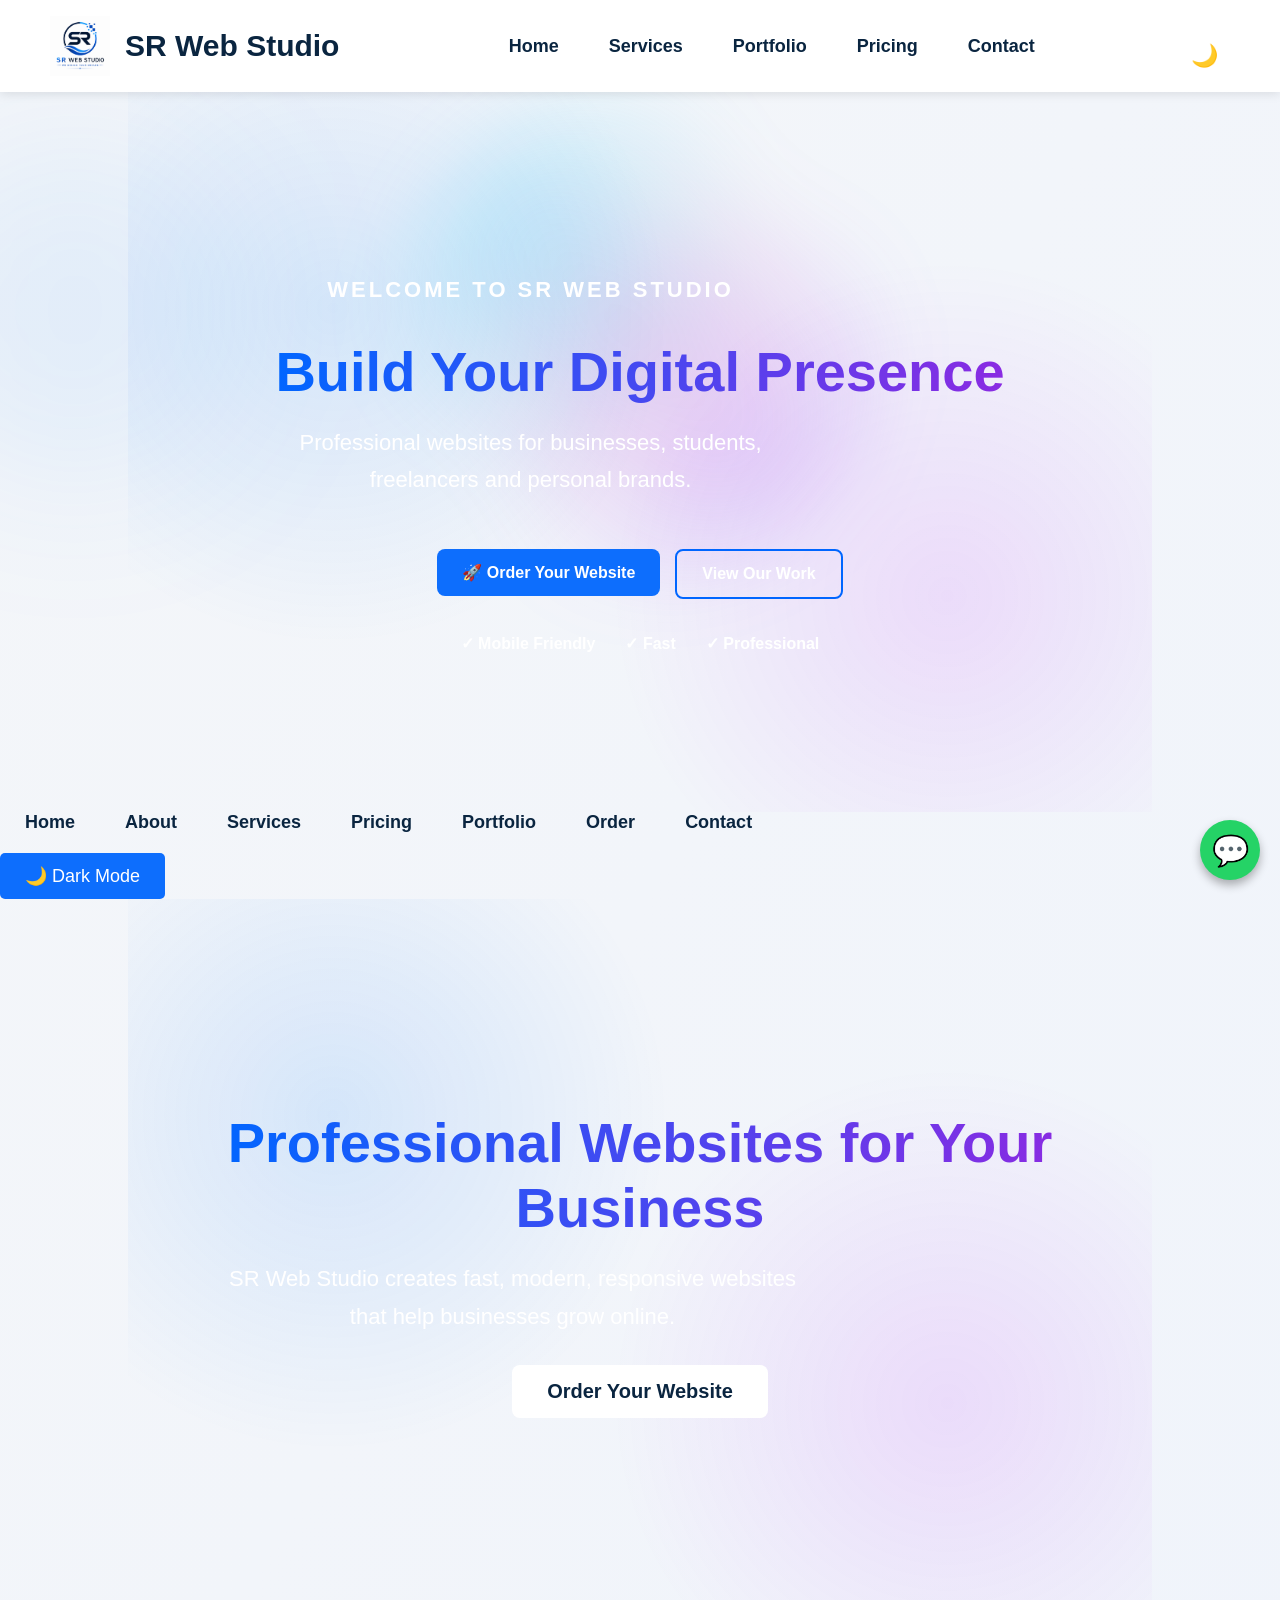
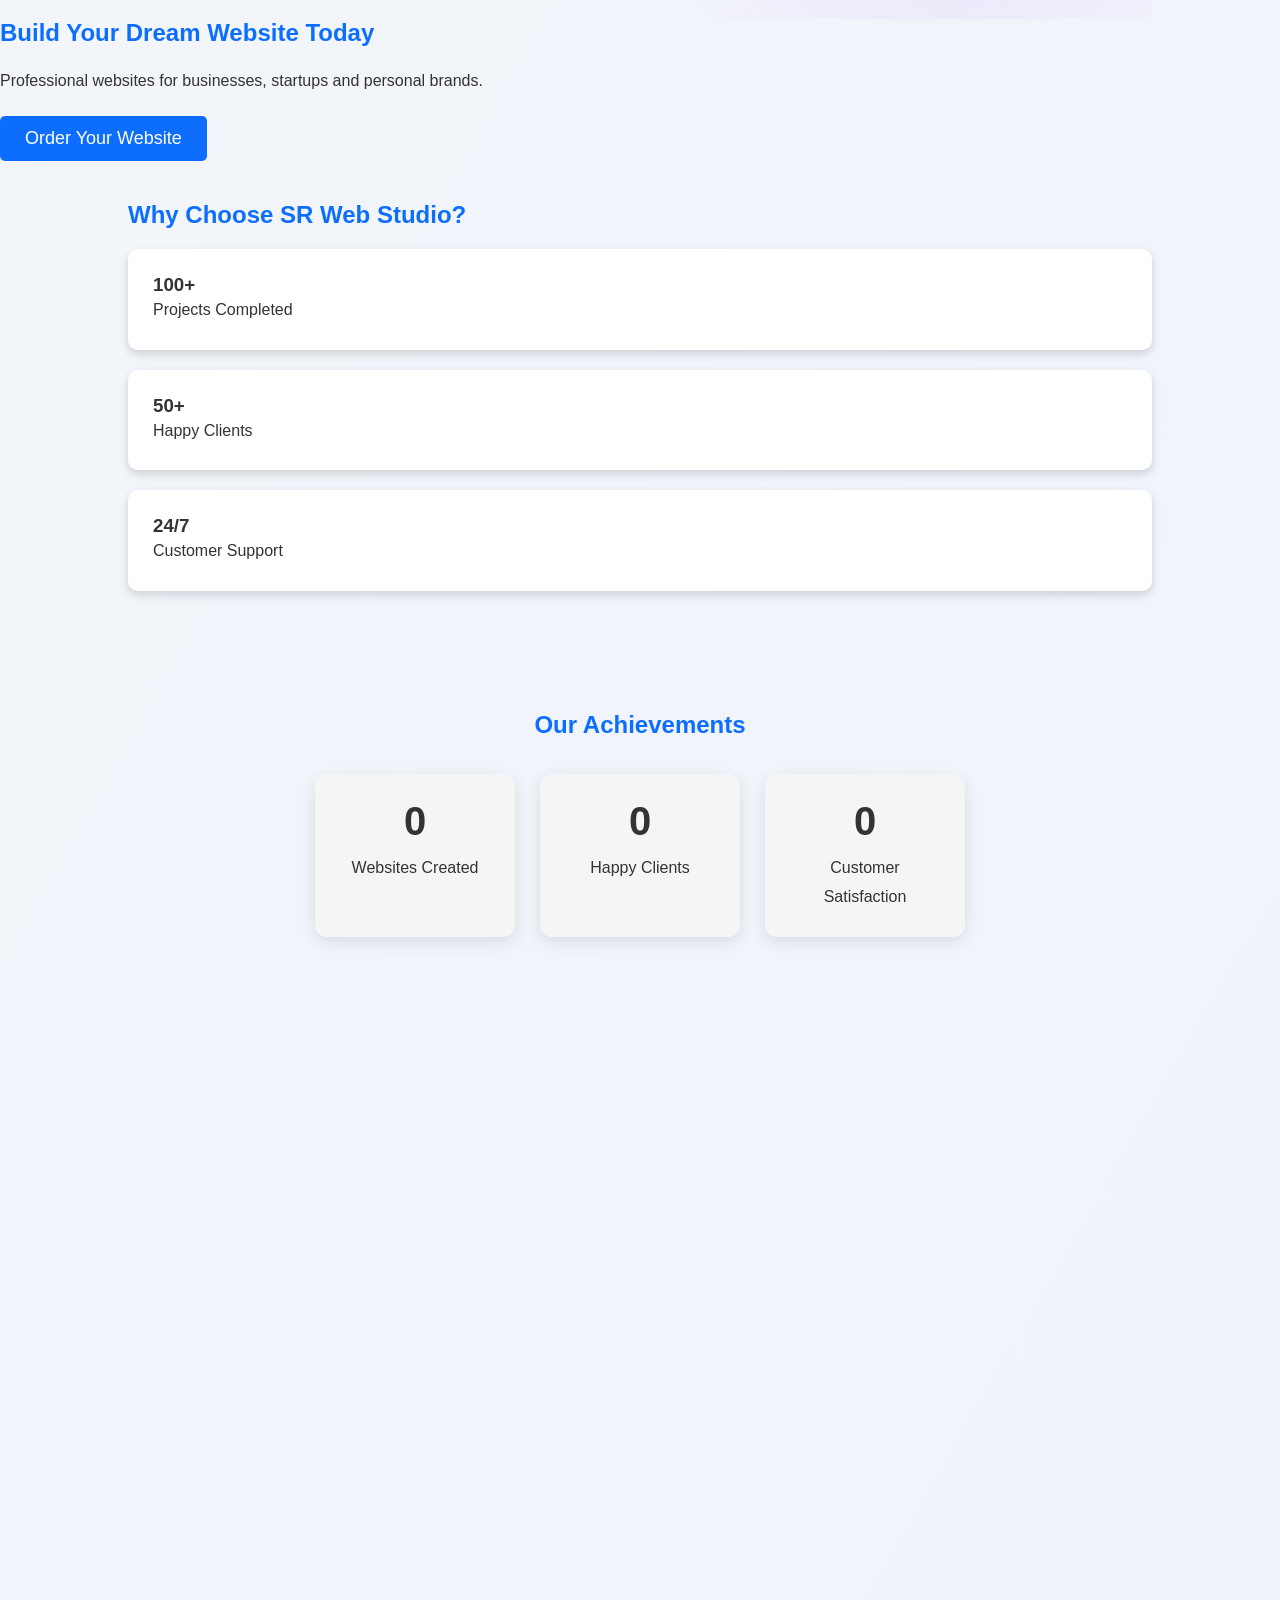
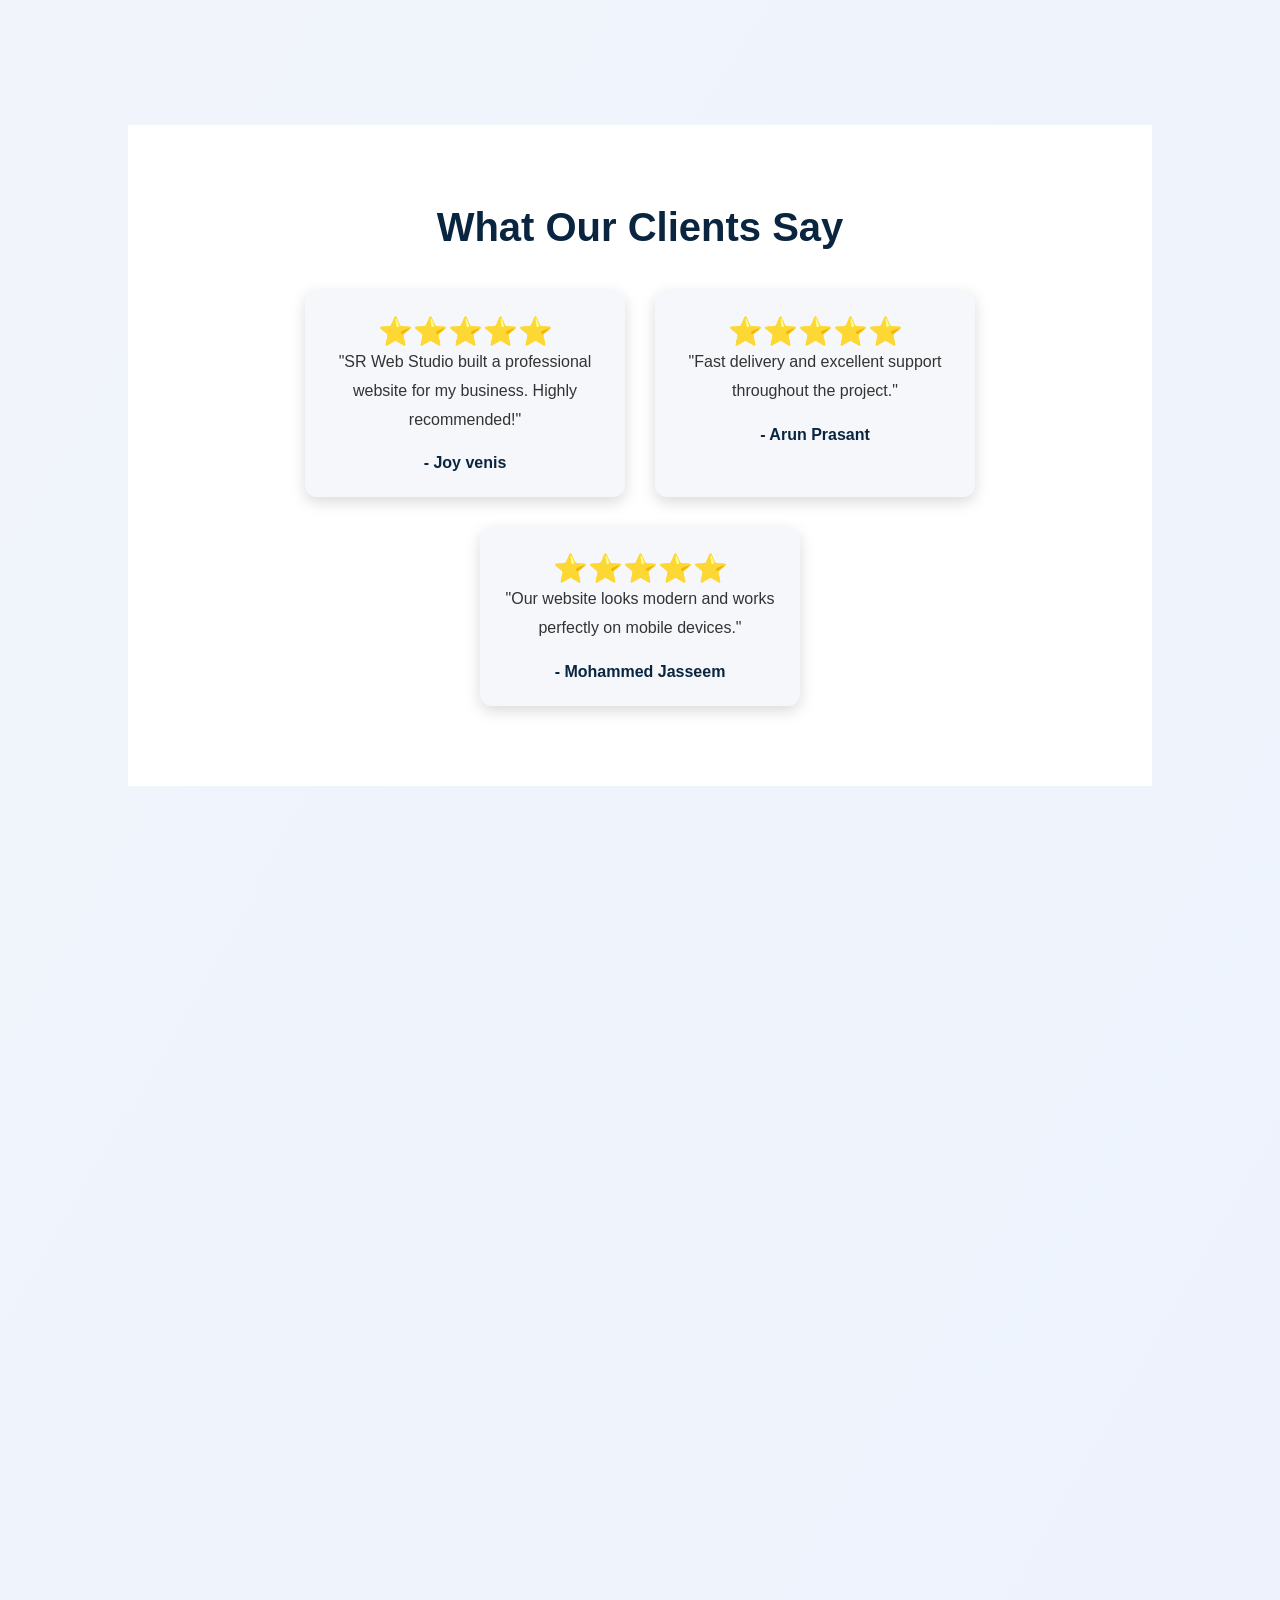
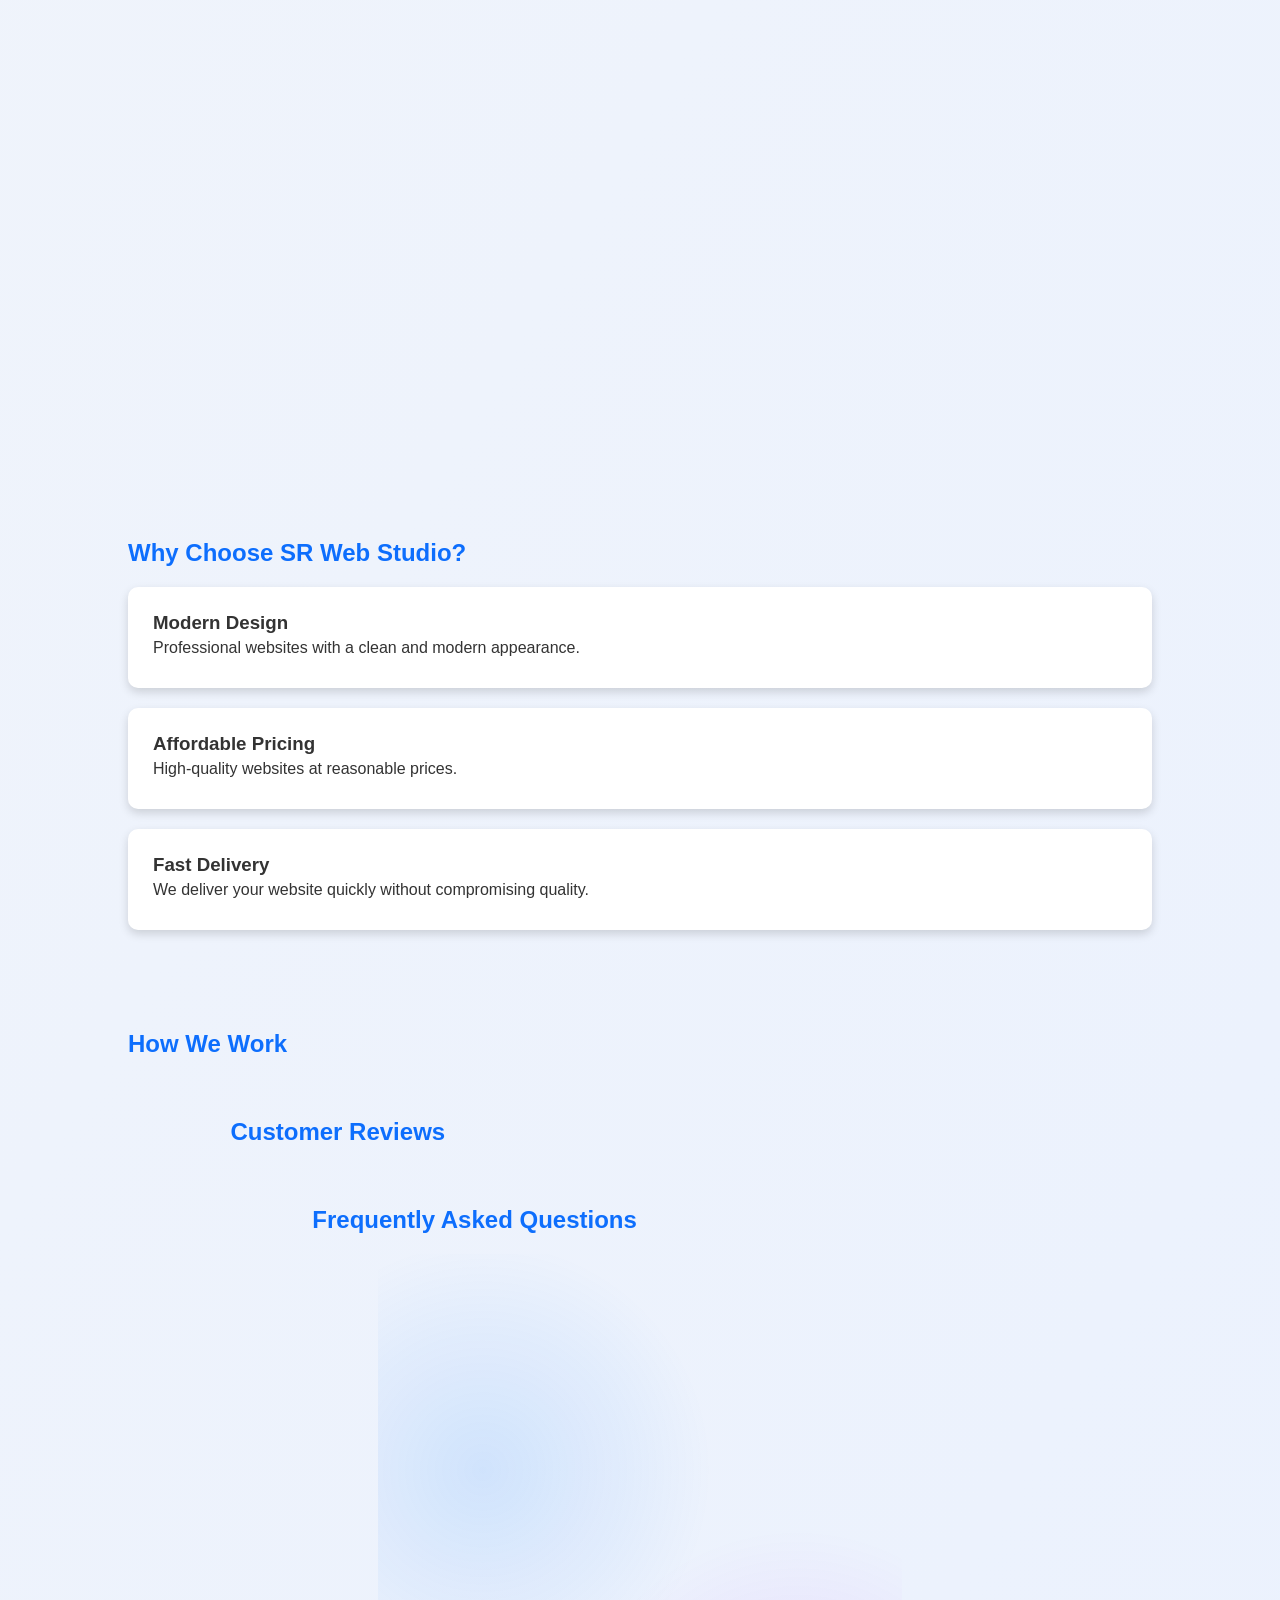
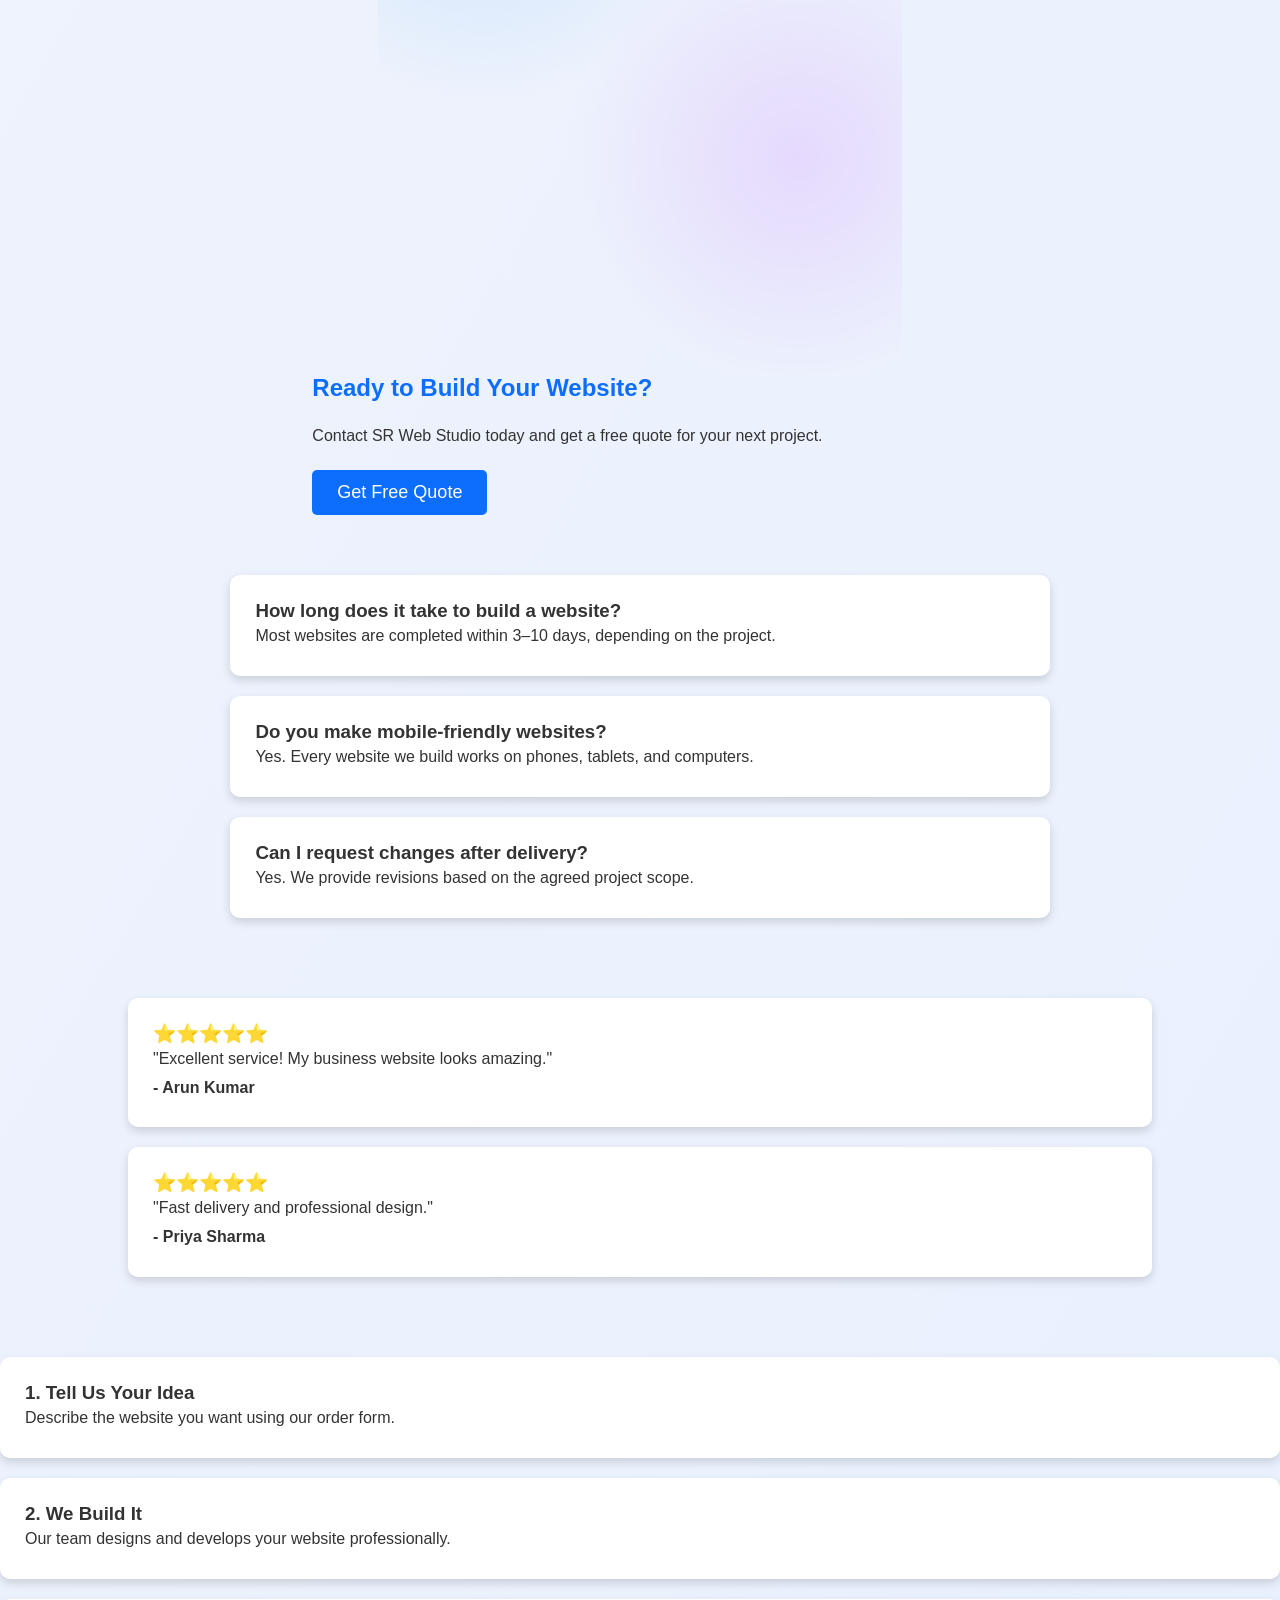
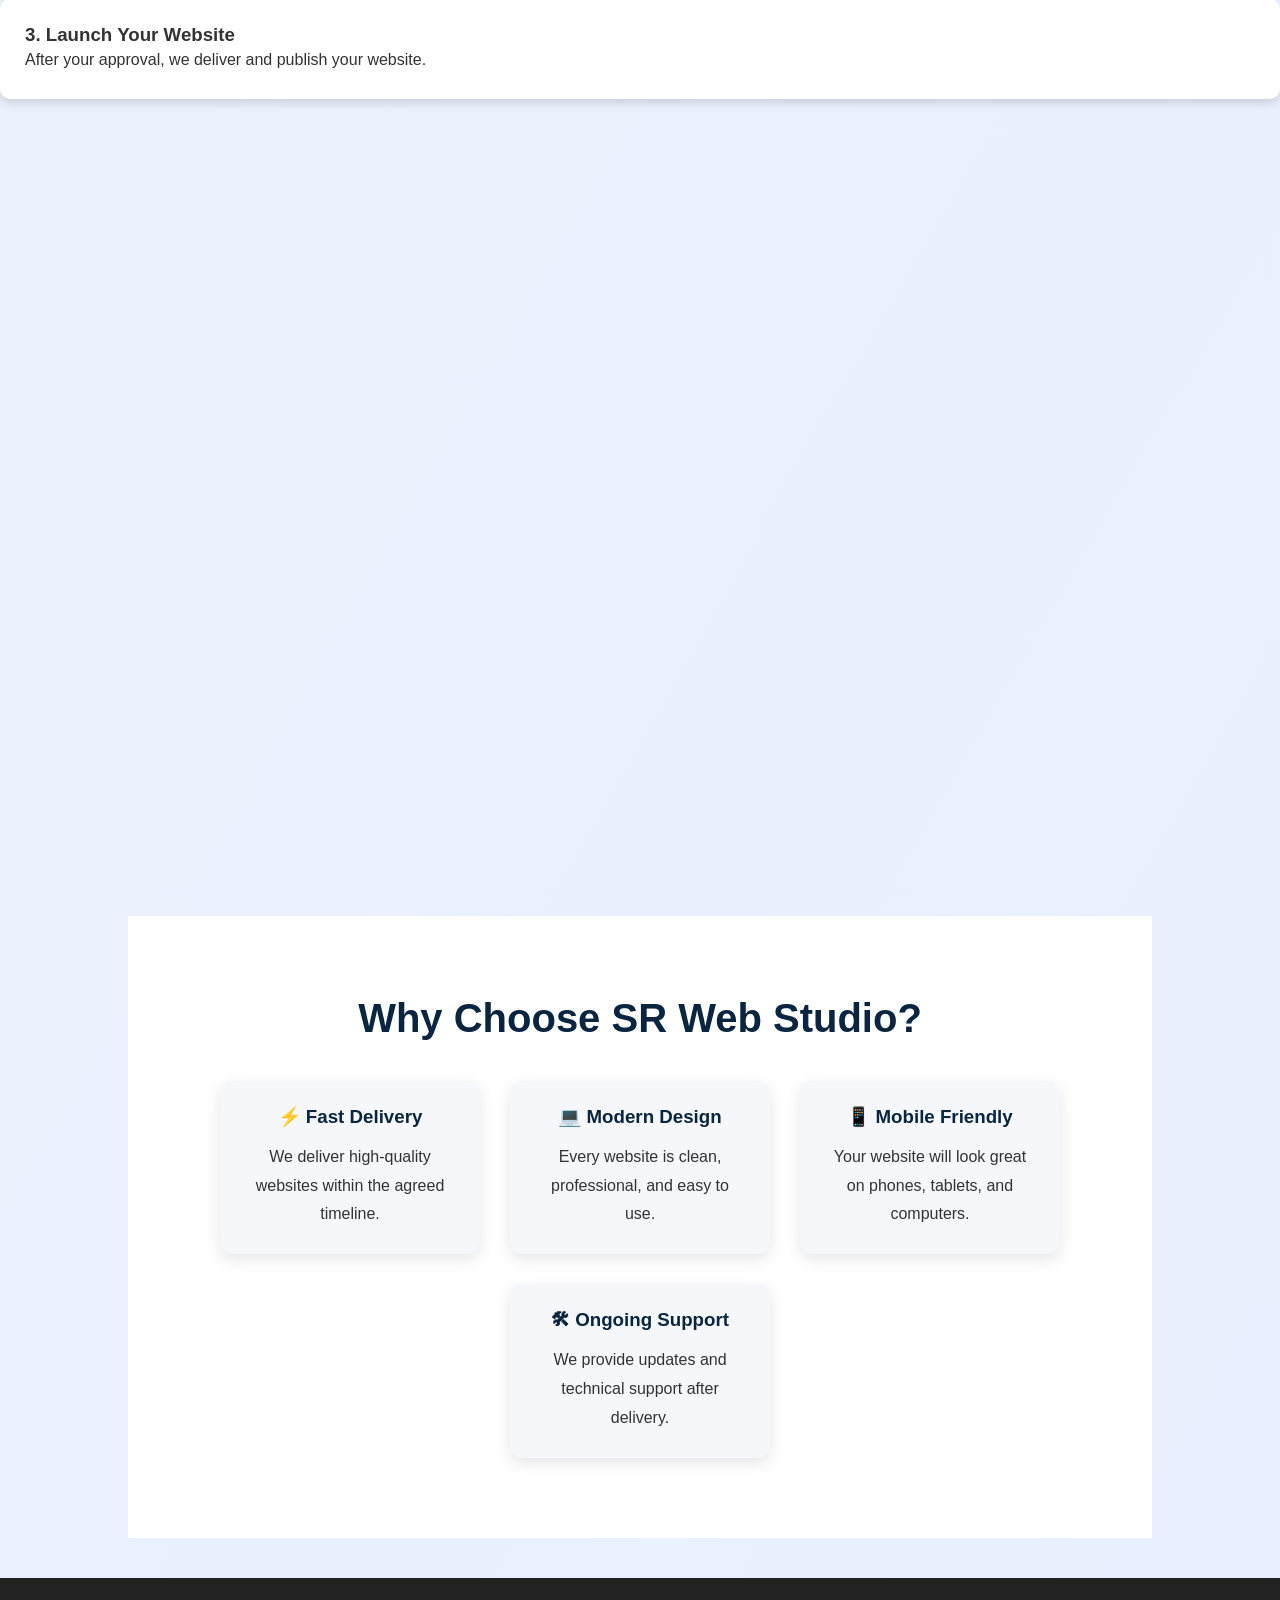
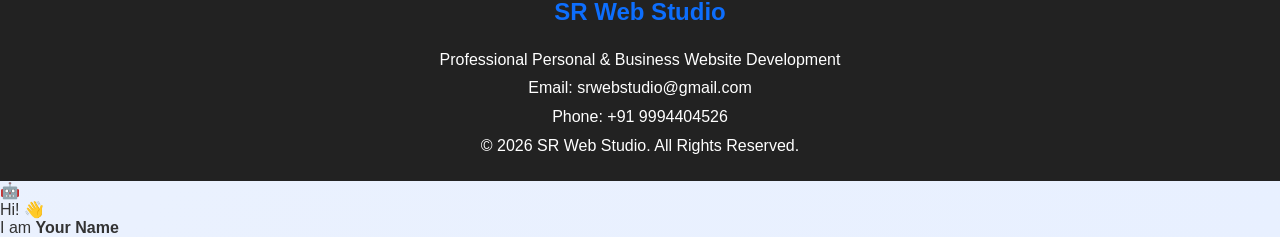
==== commit 6f858db8: "Update index.html" ====
--- a/index.html
+++ b/index.html
@@ -486,5 +486,14 @@
 </a>
     <script src="script.js"></script>
     <button id="topBtn" onclick="topFunction()">↑</button>
+    <!-- AI ASSISTANT -->
+<div class="ai-assistant">
+    <div class="ai-face">🤖</div>
+
+    <div class="ai-message">
+        Hi! 👋<br>
+        I am <strong>Your Name</strong>
+    </div>
+</div>
 </body>
 </html>
--- a/style.css
+++ b/style.css
@@ -724,7 +724,7 @@
     transition: opacity 0.8s ease, transform 0.8s ease;
 }
 
-.scroll-reveal.show {
+.scroll-reveal.visible {
     opacity: 1;
     transform: translateY(0);
 }
@@ -1384,3 +1384,129 @@
     margin-top: 35px;
     font-weight: bold;
 }
+/* ==============================
+   FULL DARK MODE
+   ============================== */
+
+body.dark-mode {
+    background: #0b0f19;
+    color: #f5f7ff;
+}
+
+/* Header */
+body.dark-mode header {
+    background: #111827;
+    color: #ffffff;
+}
+
+/* Navigation */
+body.dark-mode nav a {
+    color: #ffffff;
+}
+
+body.dark-mode nav a:hover {
+    color: #60a5fa;
+}
+
+/* Hero */
+body.dark-mode .hero {
+    background:
+        radial-gradient(circle at 20% 30%,
+        rgba(0, 119, 255, 0.18),
+        transparent 35%),
+        radial-gradient(circle at 80% 70%,
+        rgba(180, 0, 255, 0.15),
+        transparent 35%),
+        #0b0f19;
+    color: #ffffff;
+}
+
+/* All normal sections */
+body.dark-mode section {
+    background-color: #0b0f19;
+    color: #f5f7ff;
+}
+
+/* Cards */
+body.dark-mode .card,
+body.dark-mode .service-card,
+body.dark-mode .portfolio-card,
+body.dark-mode .price-card,
+body.dark-mode .stat-card {
+    background: #151c2b;
+    color: #ffffff;
+    border: 1px solid #263247;
+    box-shadow: 0 8px 25px rgba(0, 0, 0, 0.35);
+}
+
+/* Card text */
+body.dark-mode .card p,
+body.dark-mode .service-card p,
+body.dark-mode .portfolio-card p,
+body.dark-mode .price-card p,
+body.dark-mode .stat-card p {
+    color: #d1d5db;
+}
+
+/* Headings */
+body.dark-mode h1,
+body.dark-mode h2,
+body.dark-mode h3 {
+    color: #ffffff;
+}
+
+/* Contact */
+body.dark-mode .contact-section {
+    background: #0b0f19;
+    color: #ffffff;
+}
+
+body.dark-mode .contact-info {
+    color: #ffffff;
+}
+
+/* Forms */
+body.dark-mode input,
+body.dark-mode textarea,
+body.dark-mode select {
+    background: #151c2b;
+    color: #ffffff;
+    border: 1px solid #374151;
+}
+
+body.dark-mode input::placeholder,
+body.dark-mode textarea::placeholder {
+    color: #9ca3af;
+}
+
+/* Buttons */
+body.dark-mode button {
+    color: #ffffff;
+}
+
+/* Footer */
+body.dark-mode footer {
+    background: #070b12;
+    color: #ffffff;
+}
+
+body.dark-mode footer p,
+body.dark-mode footer h2,
+body.dark-mode footer h3 {
+    color: #ffffff;
+}
+
+/* Achievement numbers */
+body.dark-mode .counter {
+    color: #60a5fa;
+}
+
+/* Links */
+body.dark-mode a {
+    color: #60a5fa;
+}
+
+/* Keep WhatsApp button visible */
+body.dark-mode .whatsapp-btn {
+    color: #ffffff;
+}
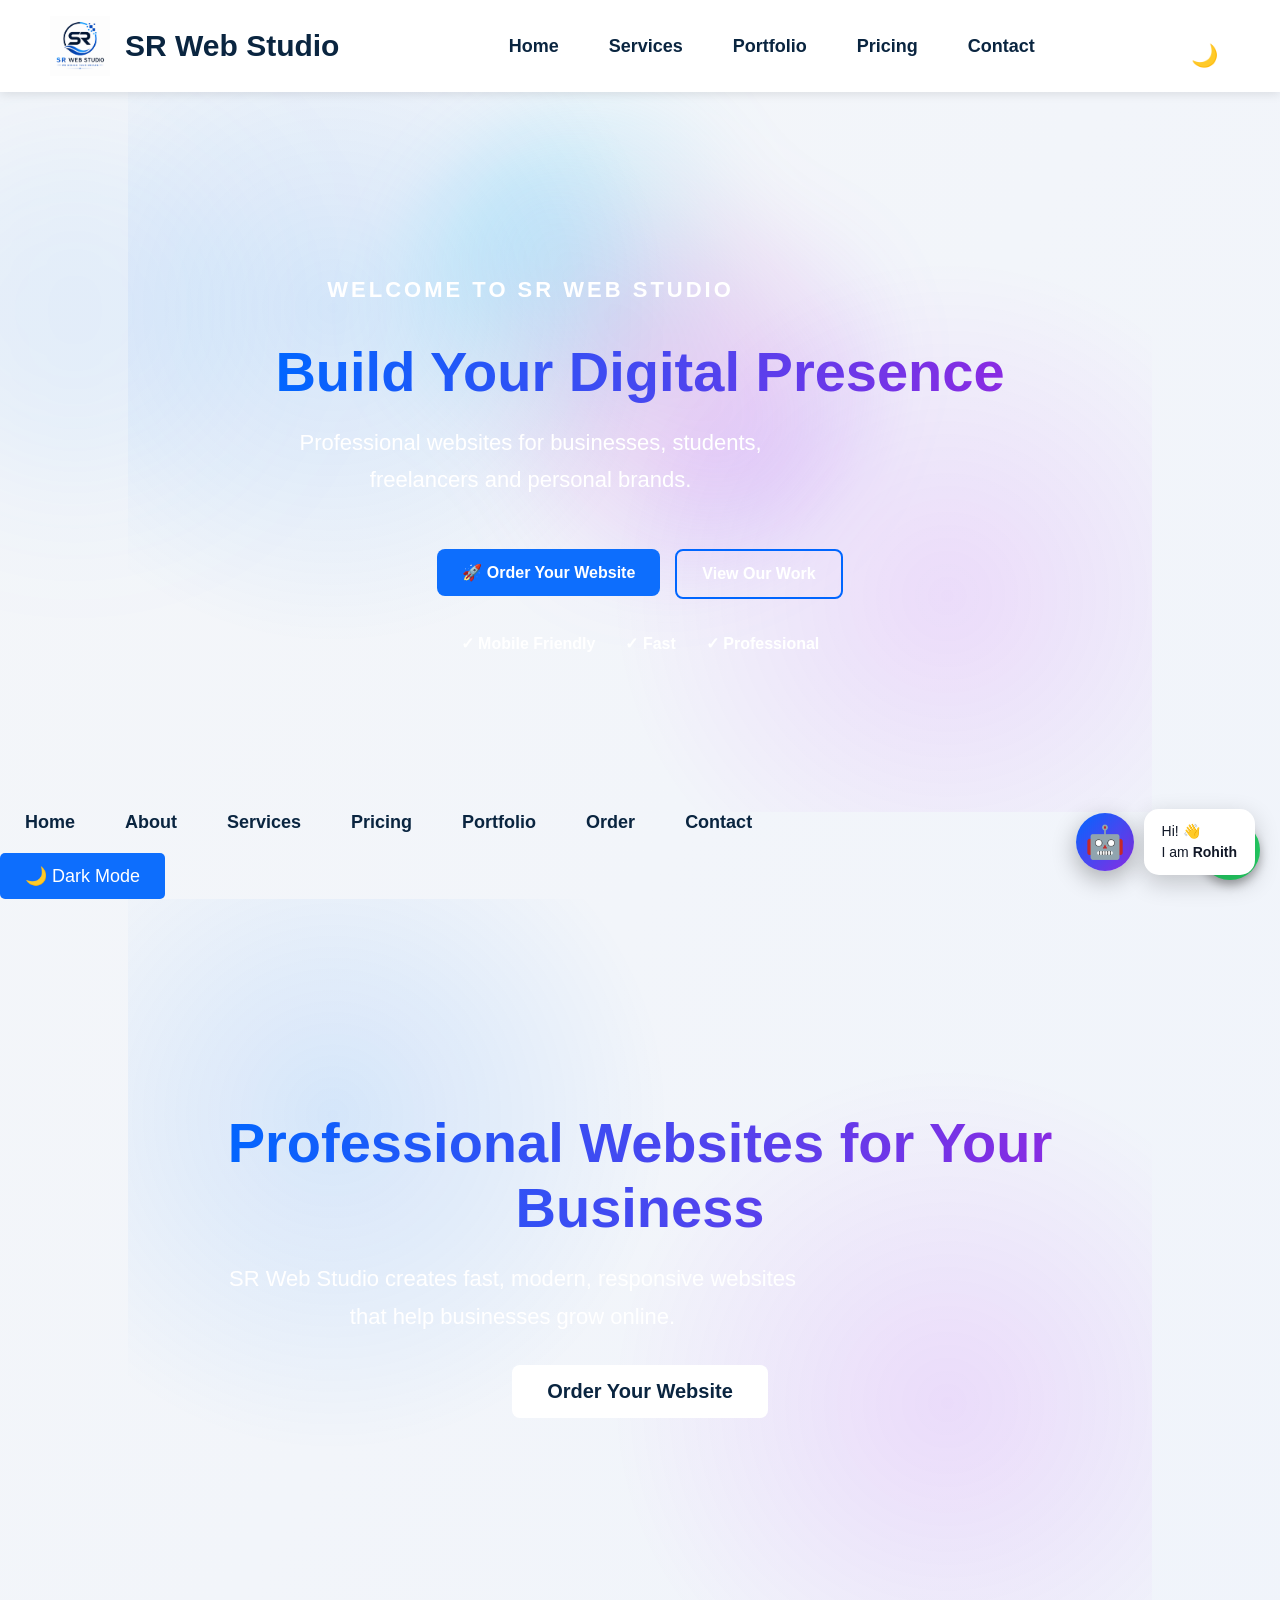
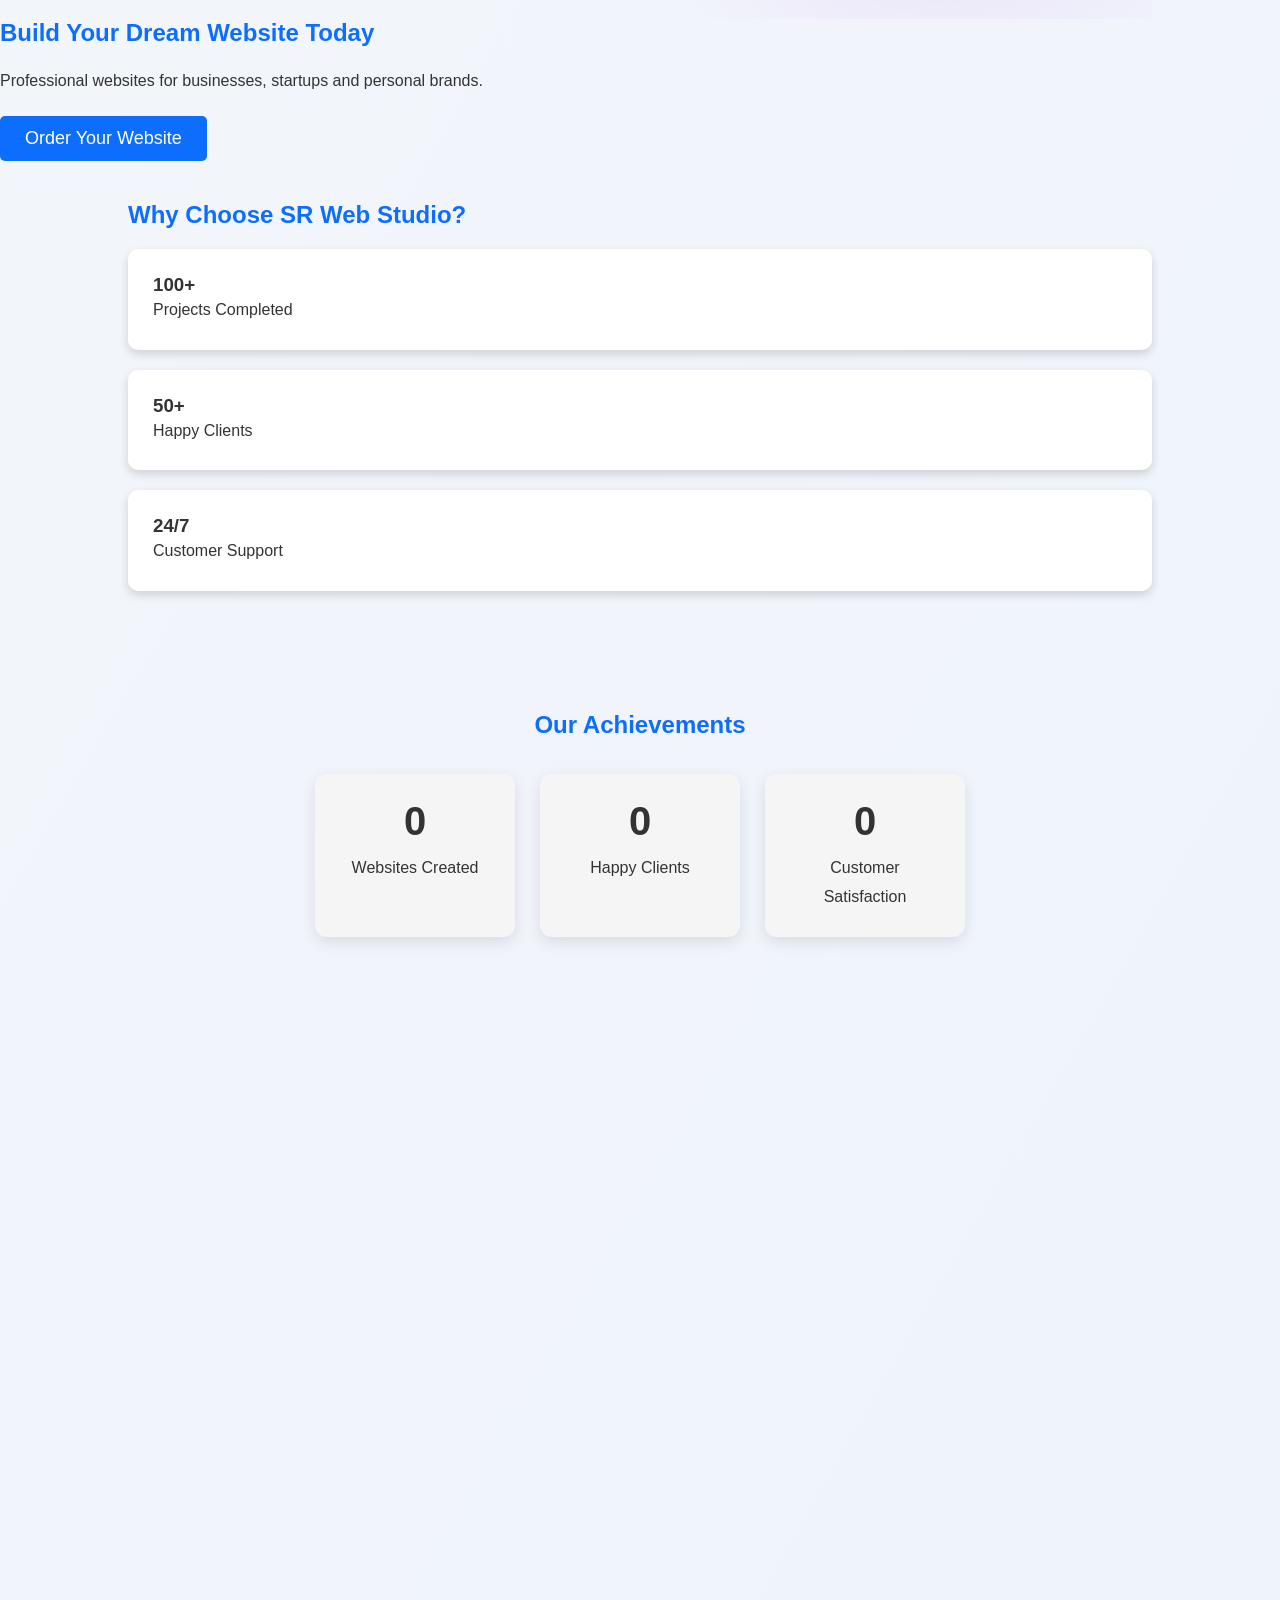
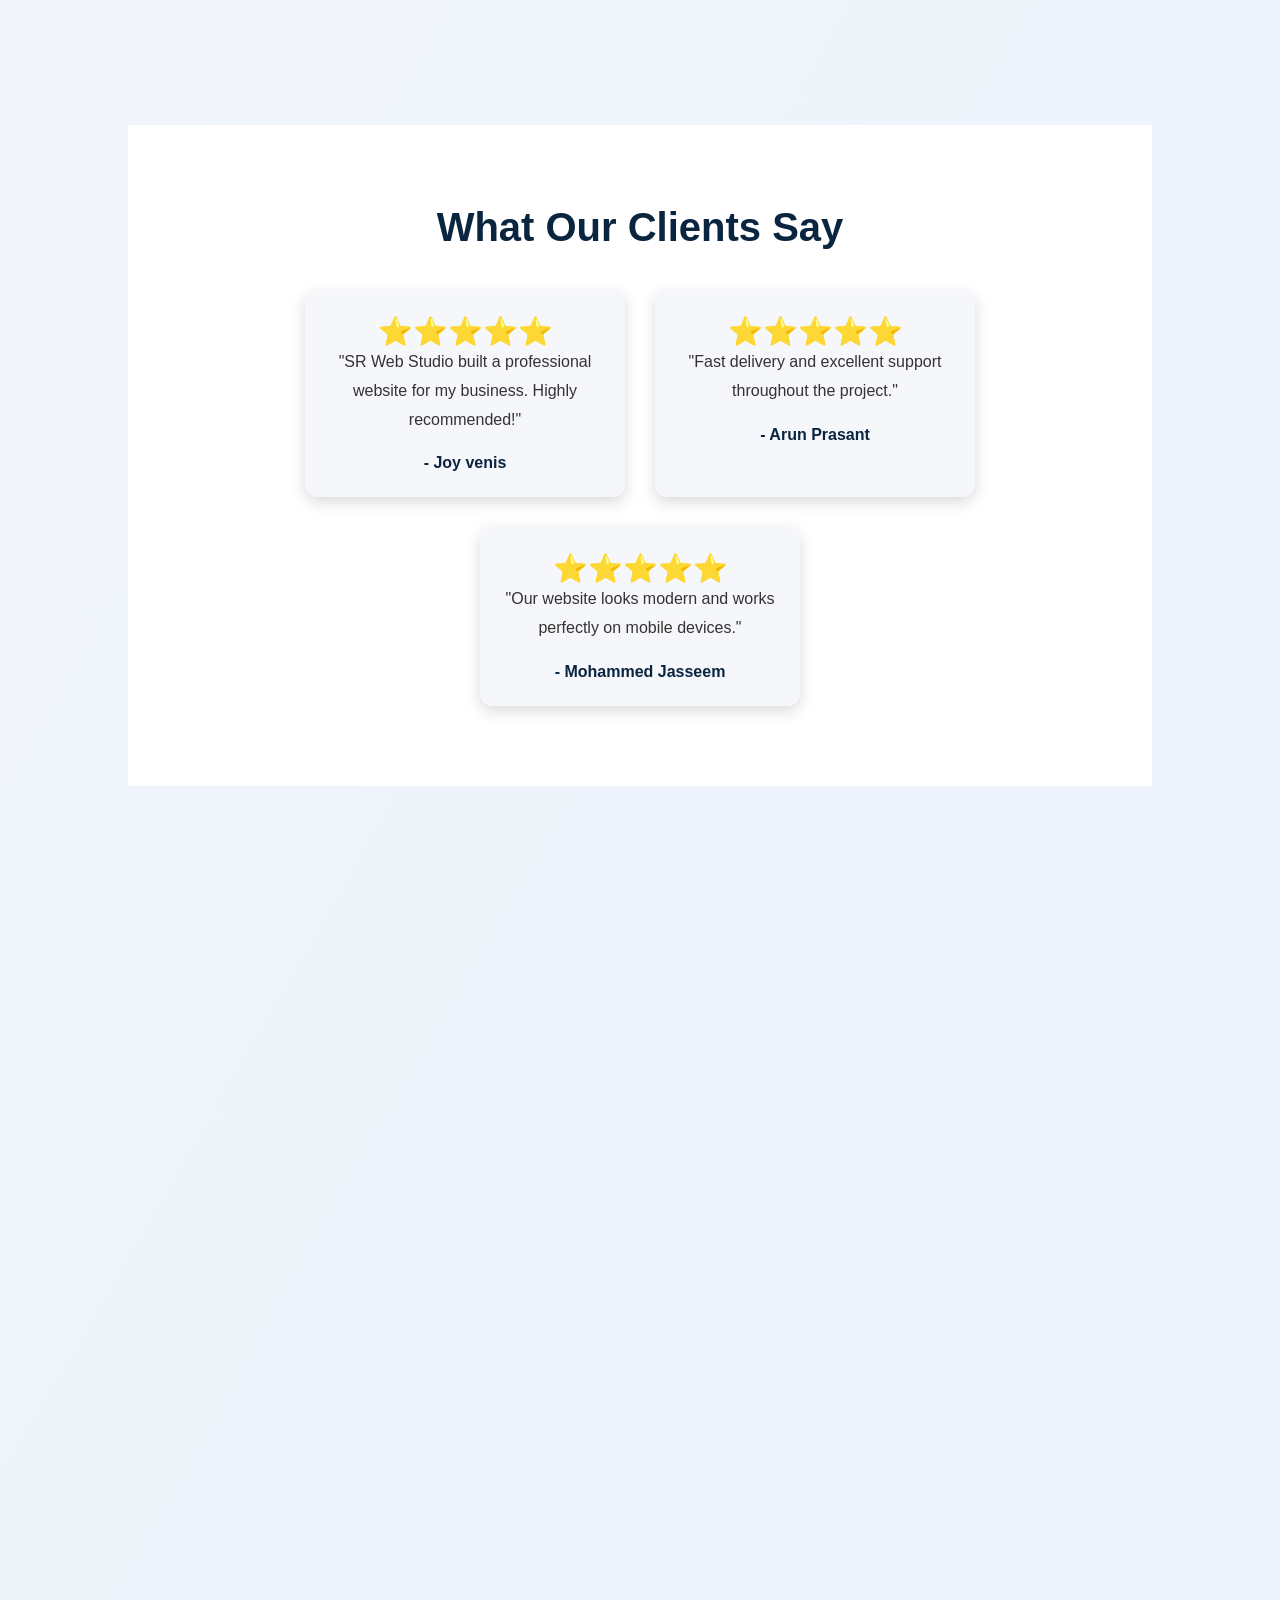
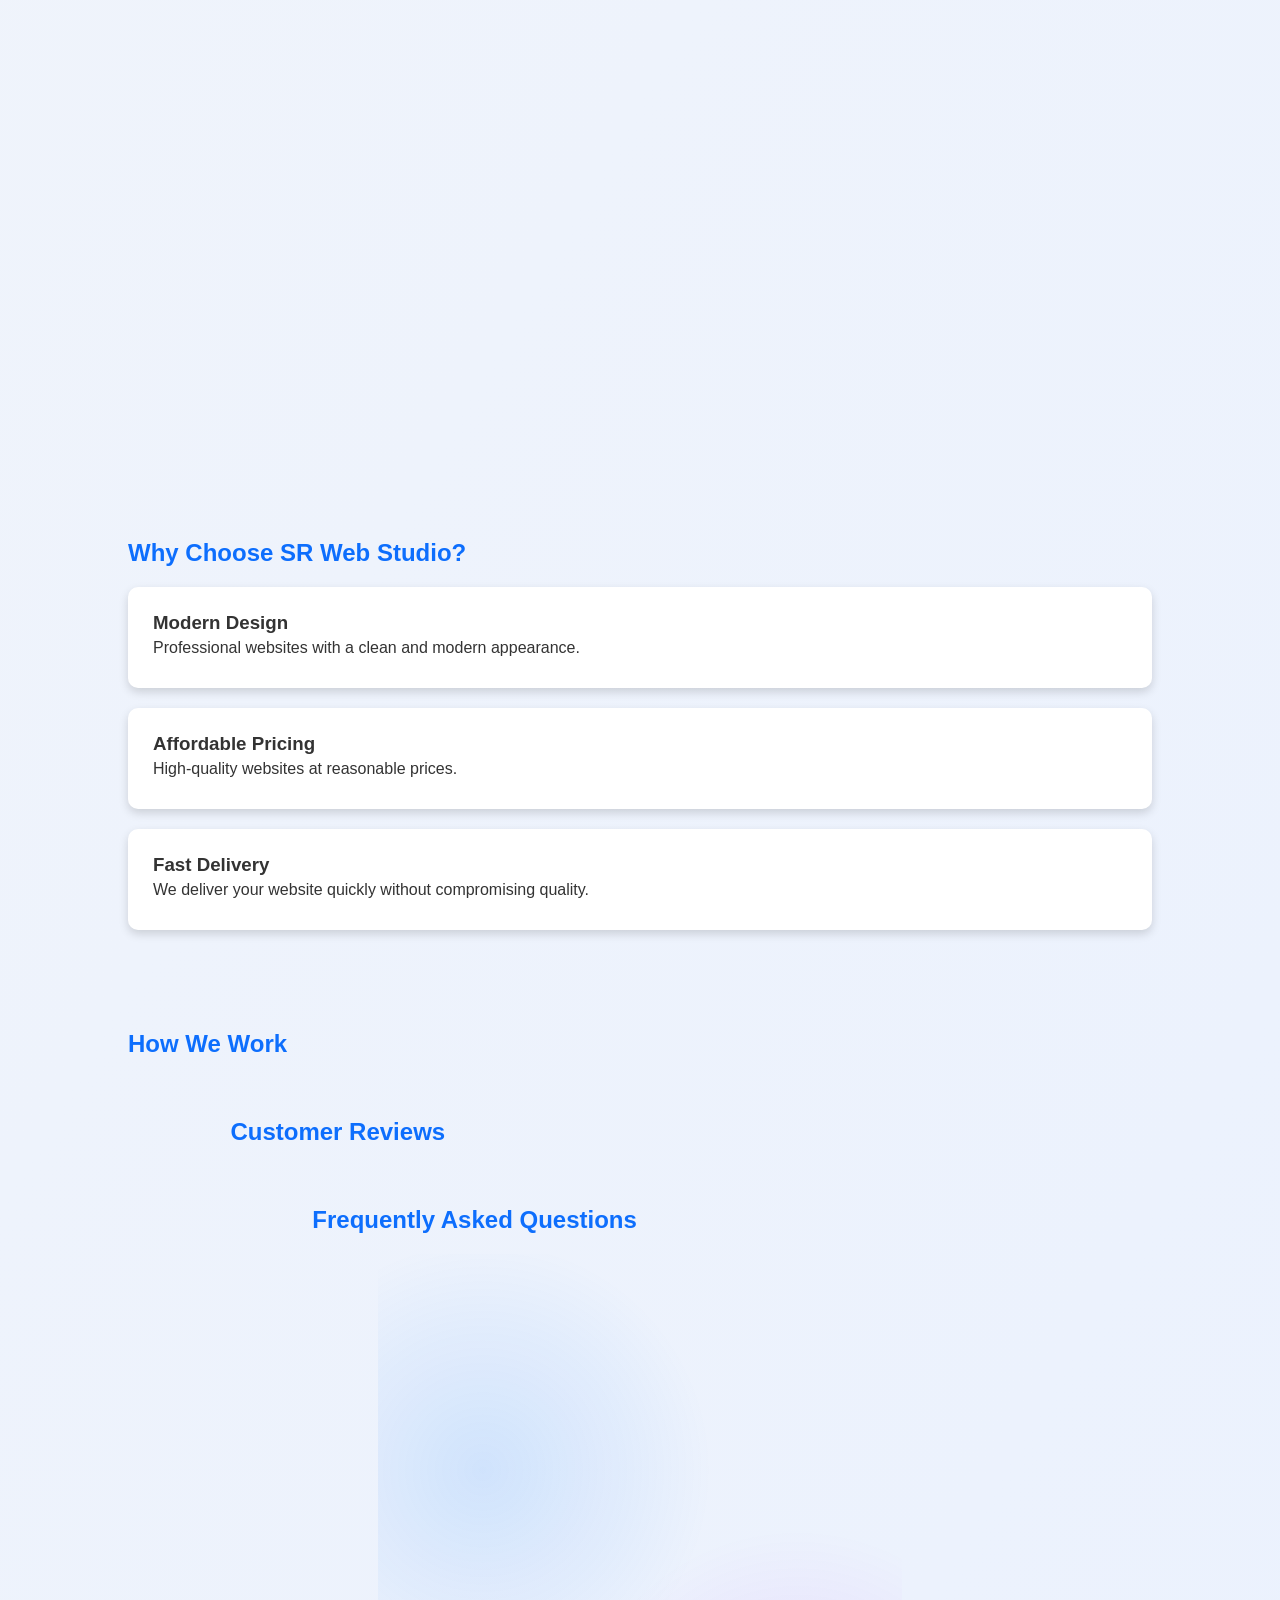
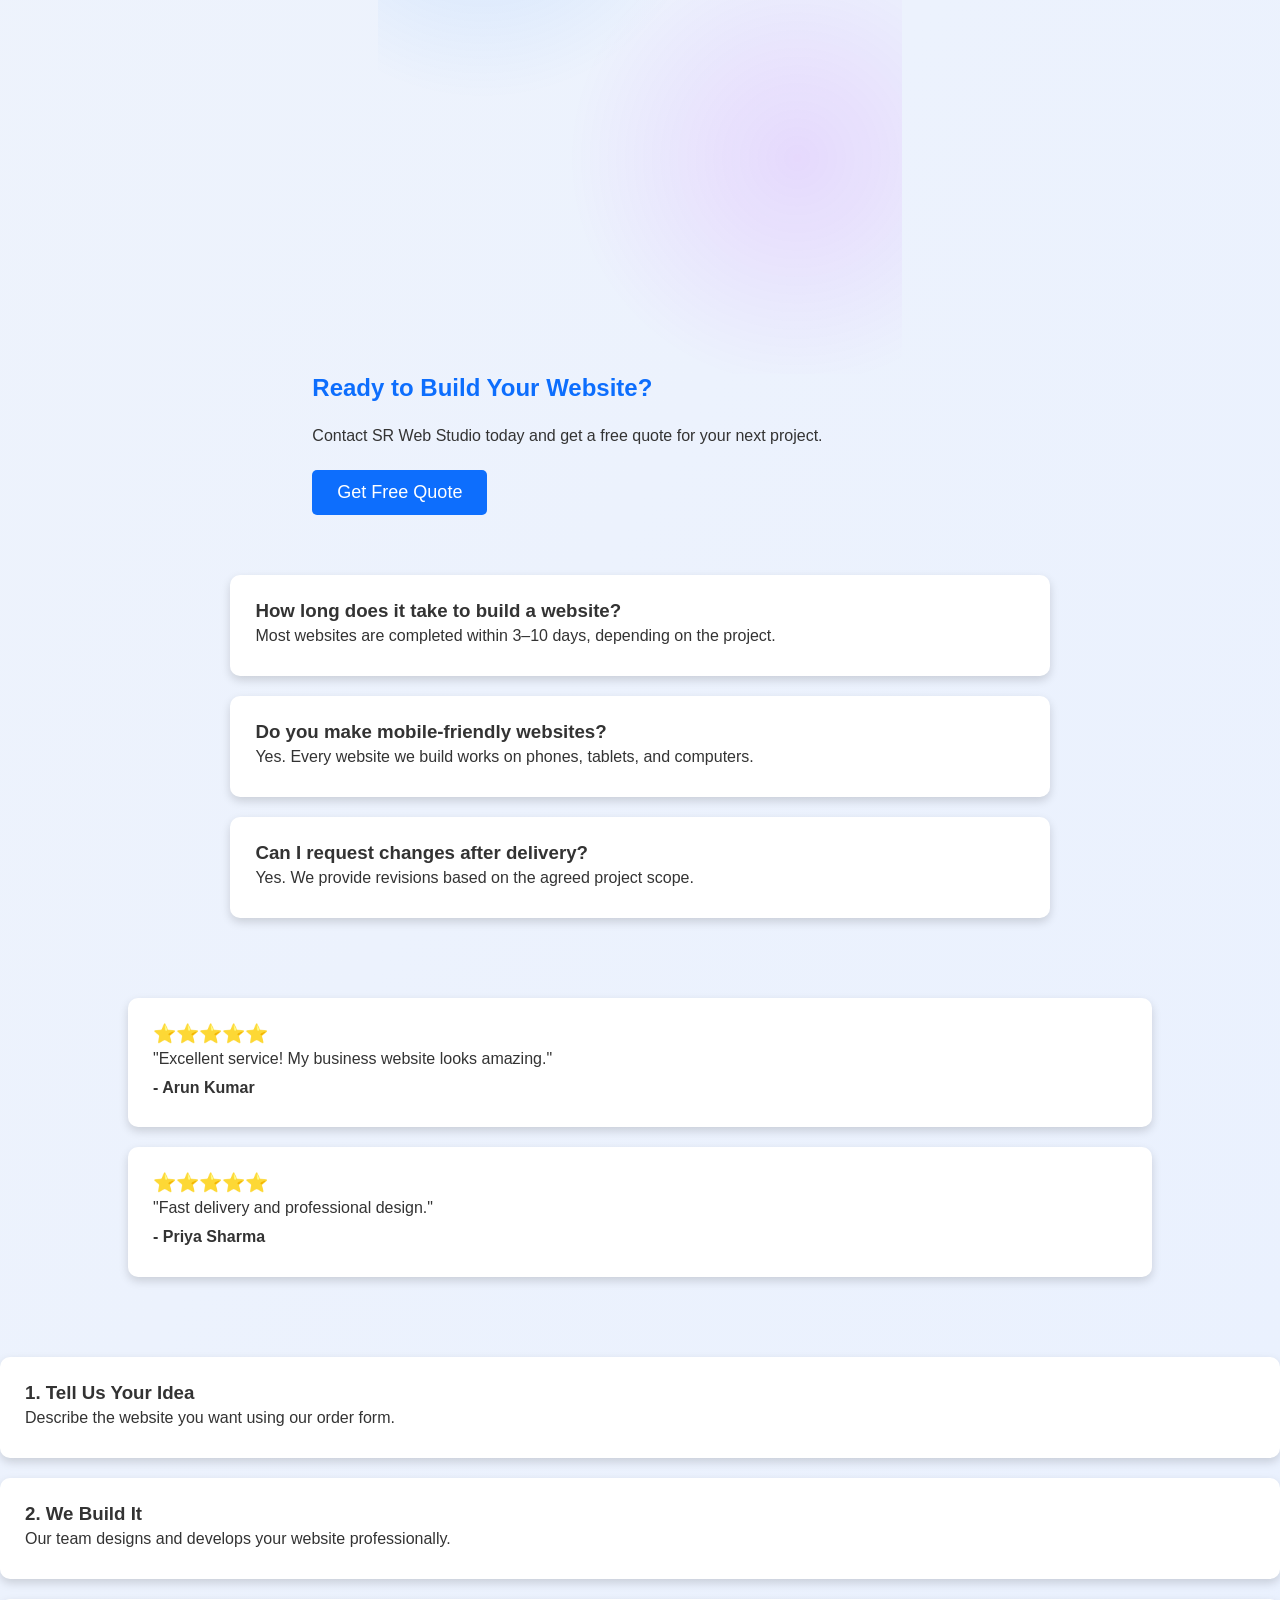
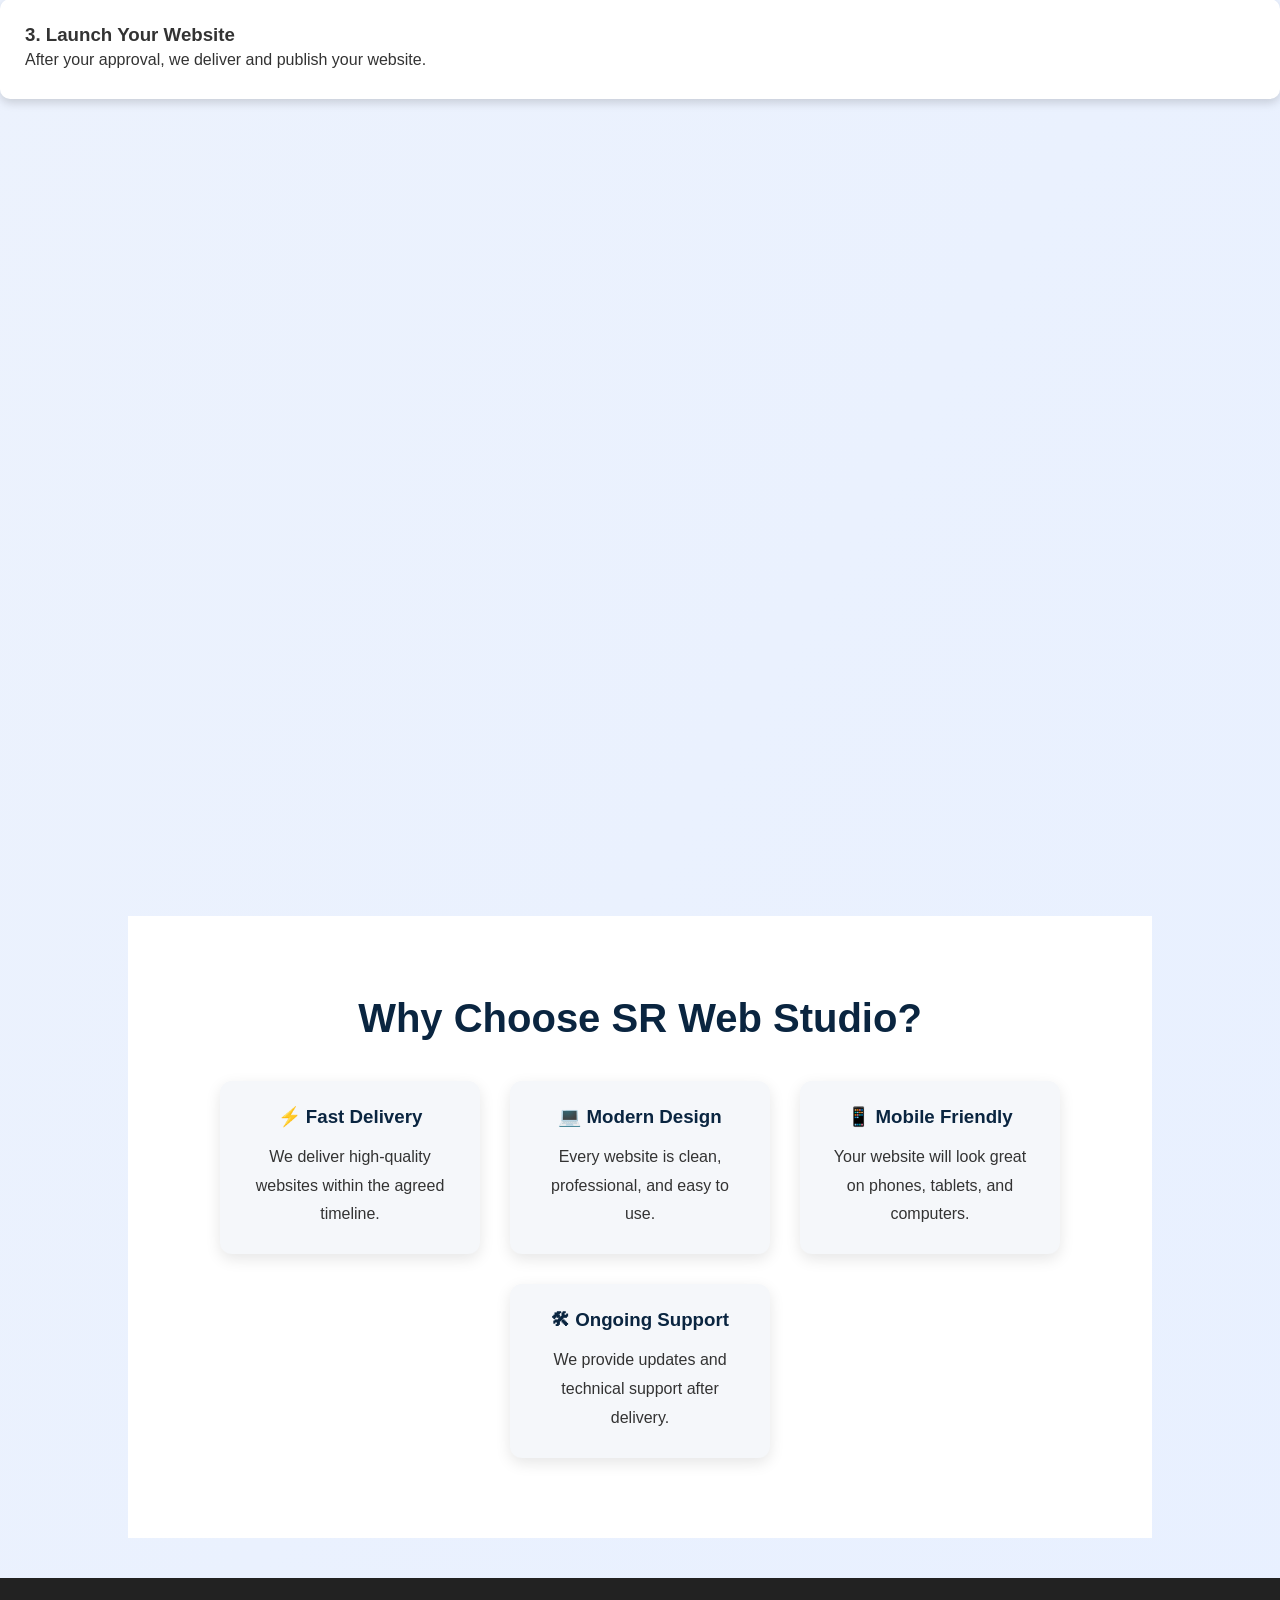
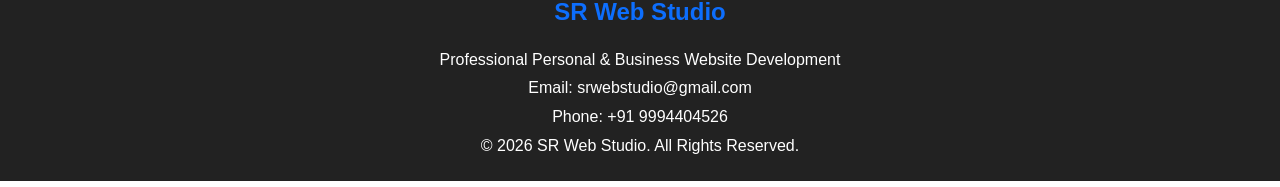
==== commit 7d90a197: "Update index.html" ====
--- a/index.html
+++ b/index.html
@@ -492,7 +492,7 @@
 
     <div class="ai-message">
         Hi! 👋<br>
-        I am <strong>Your Name</strong>
+        I am <strong>Rohith</strong>
     </div>
 </div>
 </body>
--- a/style.css
+++ b/style.css
@@ -1510,3 +1510,70 @@
 body.dark-mode .whatsapp-btn {
     color: #ffffff;
 }
+/* =========================
+   AI ASSISTANT
+   ========================= */
+
+.ai-assistant {
+    position: fixed;
+    right: 25px;
+    bottom: 25px;
+    z-index: 9999;
+    display: flex;
+    align-items: center;
+    gap: 10px;
+}
+
+.ai-face {
+    width: 58px;
+    height: 58px;
+    border-radius: 50%;
+    background: linear-gradient(135deg, #0066ff, #8a2be2);
+    display: flex;
+    justify-content: center;
+    align-items: center;
+    font-size: 32px;
+    cursor: pointer;
+    box-shadow: 0 8px 25px rgba(0, 0, 0, 0.3);
+    animation: aiFloat 3s ease-in-out infinite;
+}
+
+.ai-message {
+    background: white;
+    color: #111827;
+    padding: 12px 18px;
+    border-radius: 15px;
+    box-shadow: 0 8px 25px rgba(0, 0, 0, 0.2);
+    font-size: 14px;
+    line-height: 1.5;
+    animation: aiAppear 0.8s ease;
+}
+
+@keyframes aiFloat {
+    0%, 100% {
+        transform: translateY(0);
+    }
+
+    50% {
+        transform: translateY(-8px);
+    }
+}
+
+@keyframes aiAppear {
+    from {
+        opacity: 0;
+        transform: translateX(20px);
+    }
+
+    to {
+        opacity: 1;
+        transform: translateX(0);
+    }
+}
+
+/* Dark mode */
+body.dark-mode .ai-message {
+    background: #151c2b;
+    color: white;
+    border: 1px solid #263247;
+}
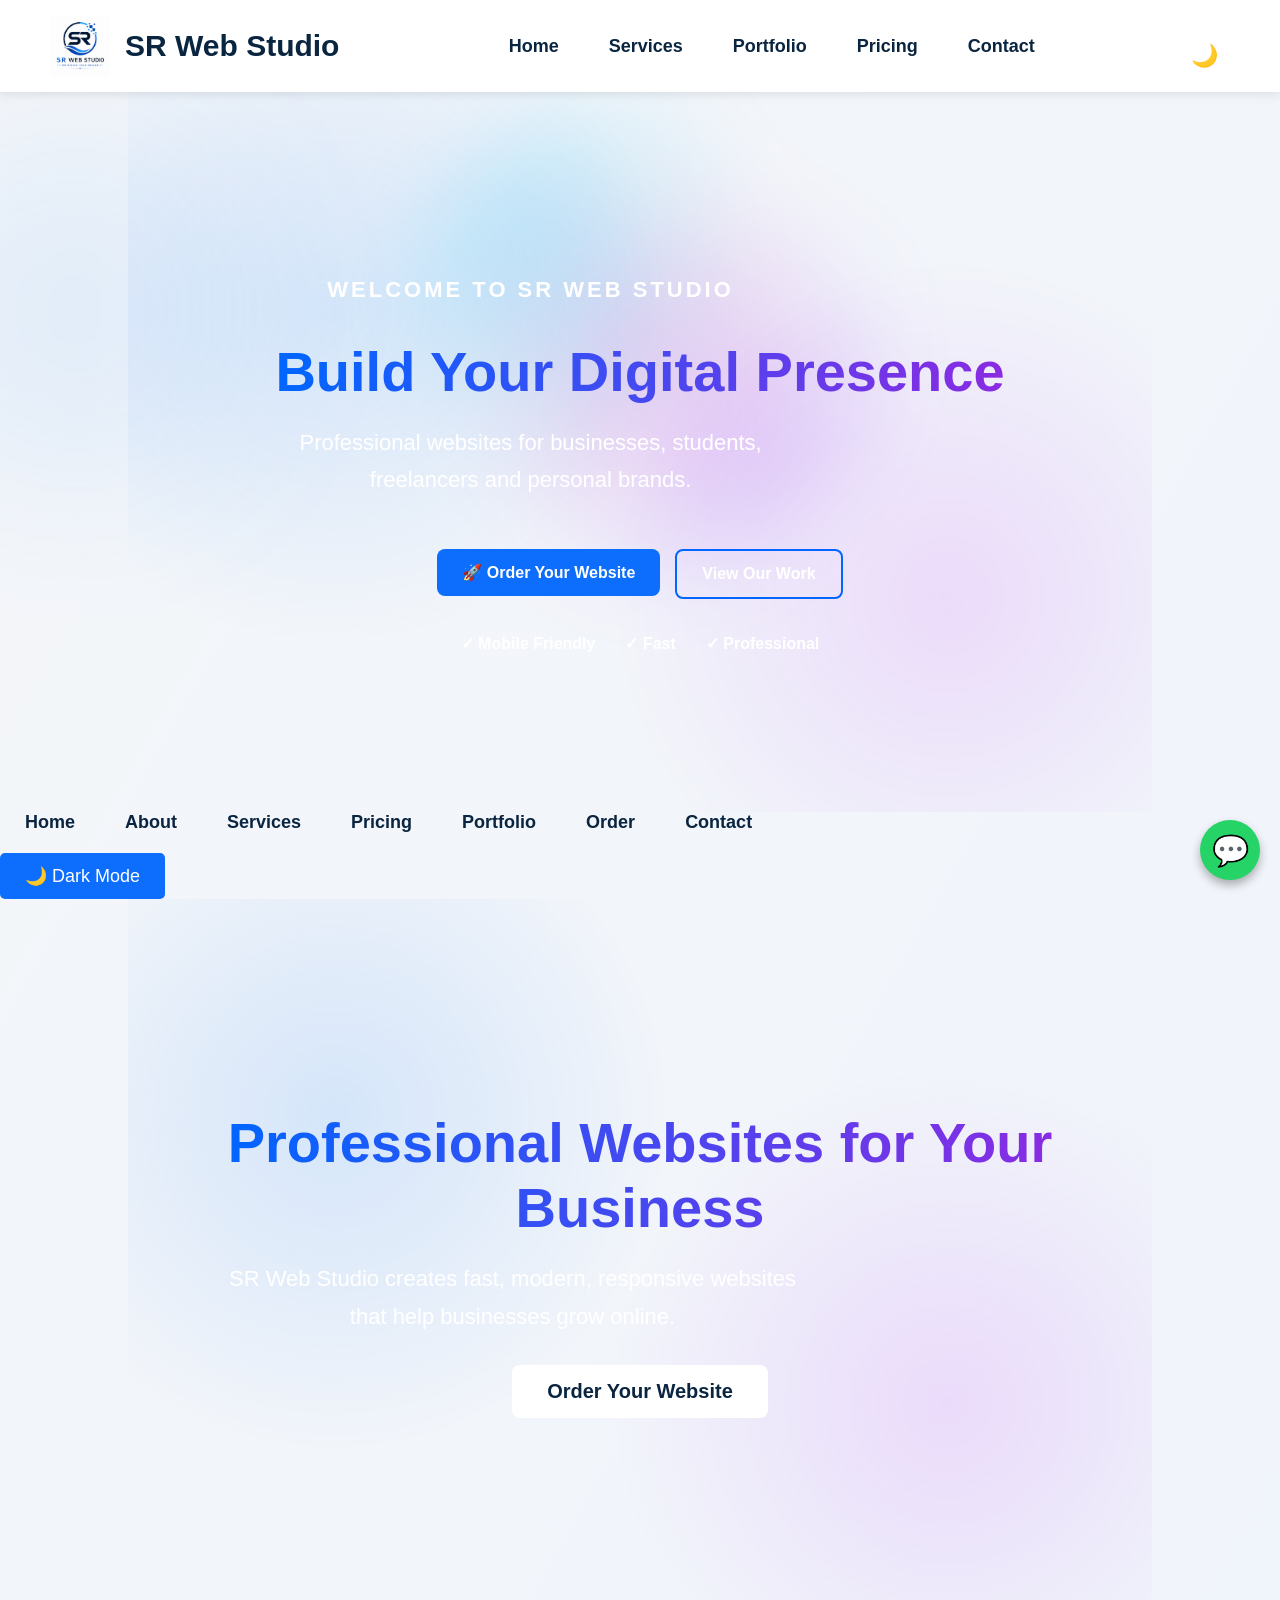
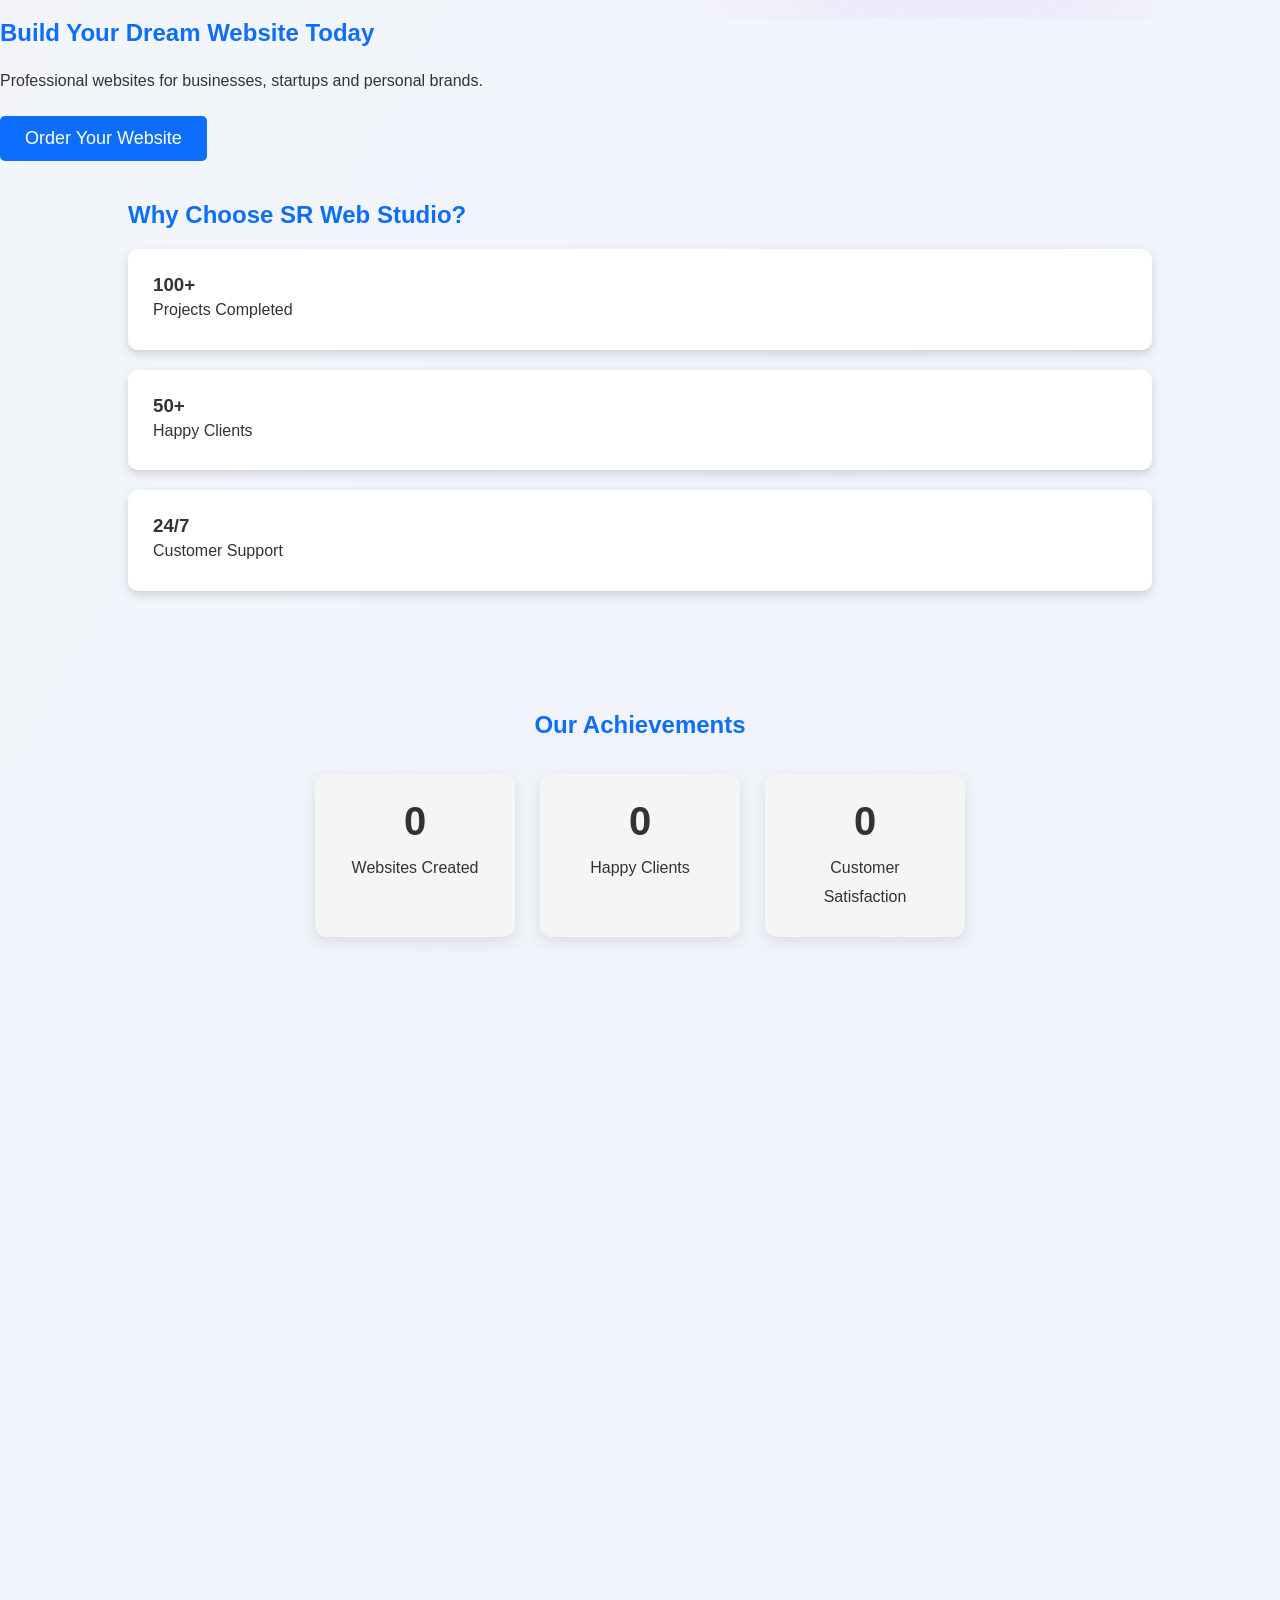
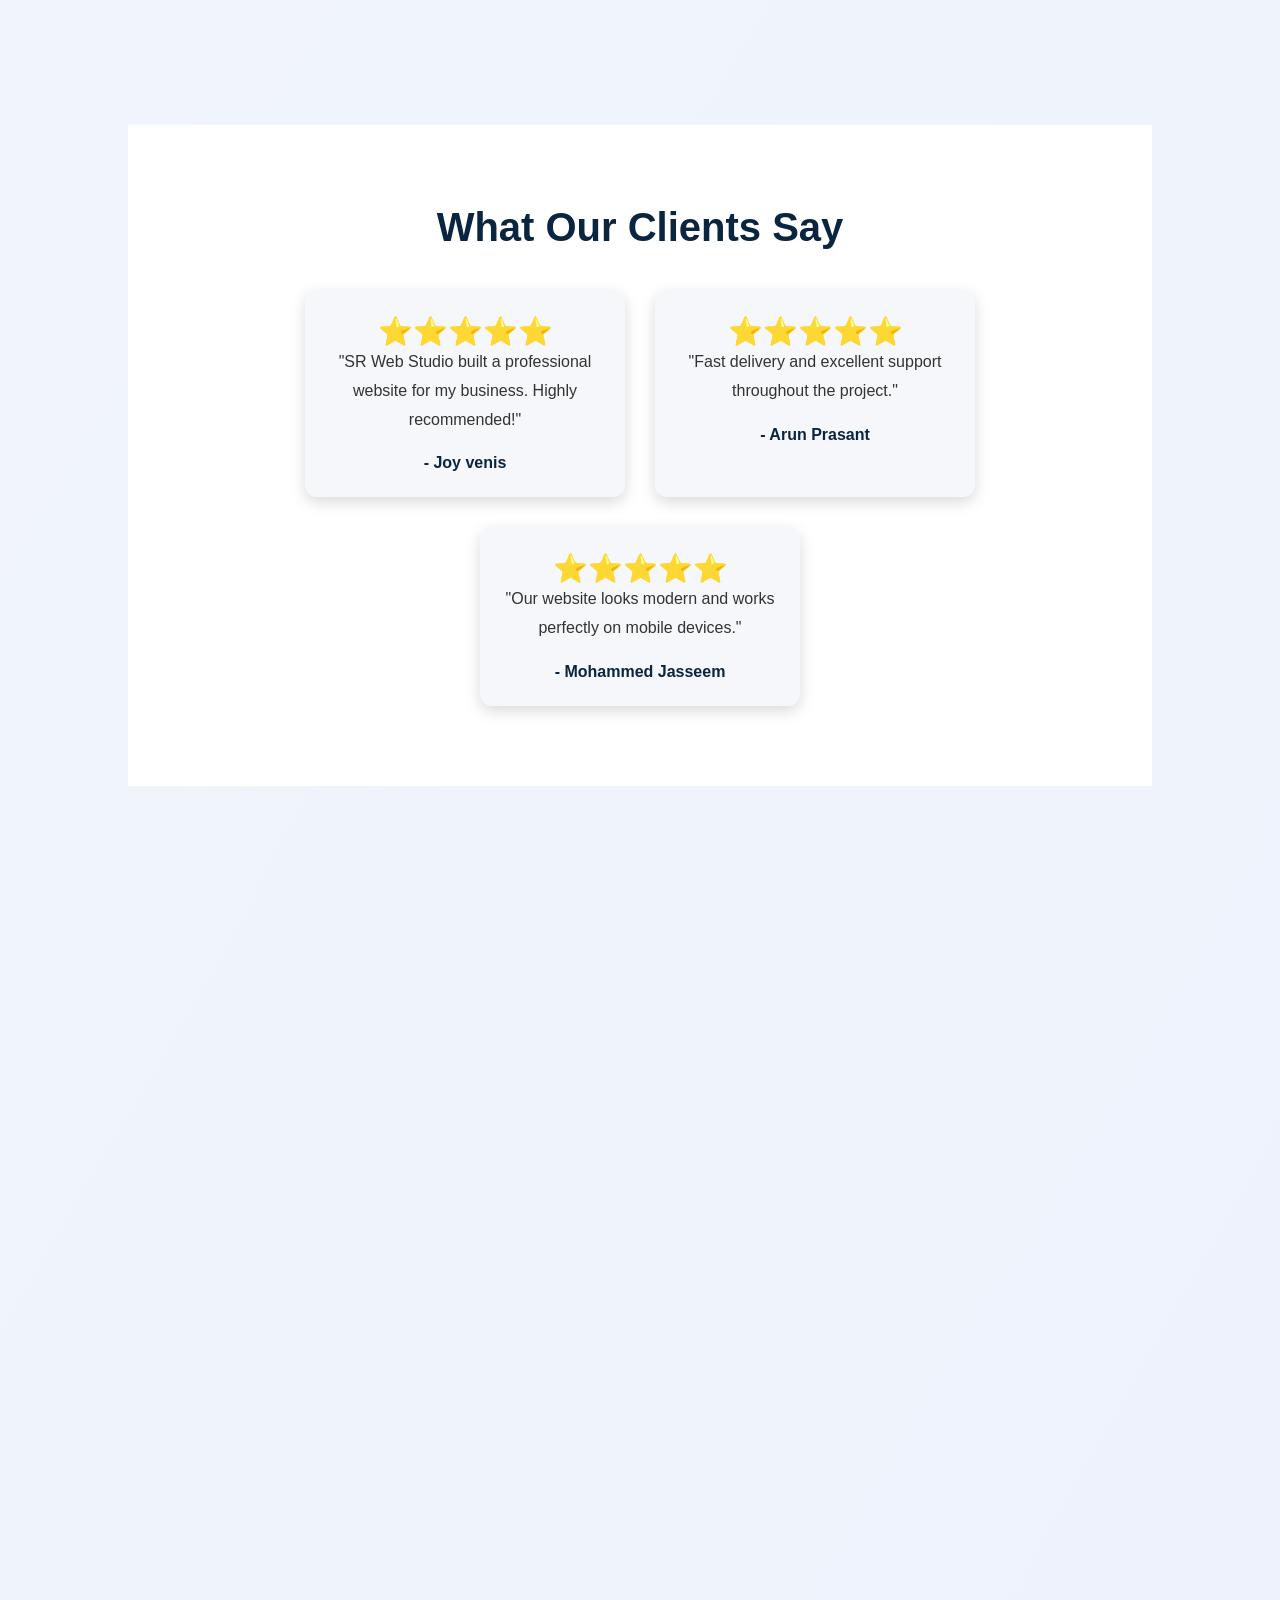
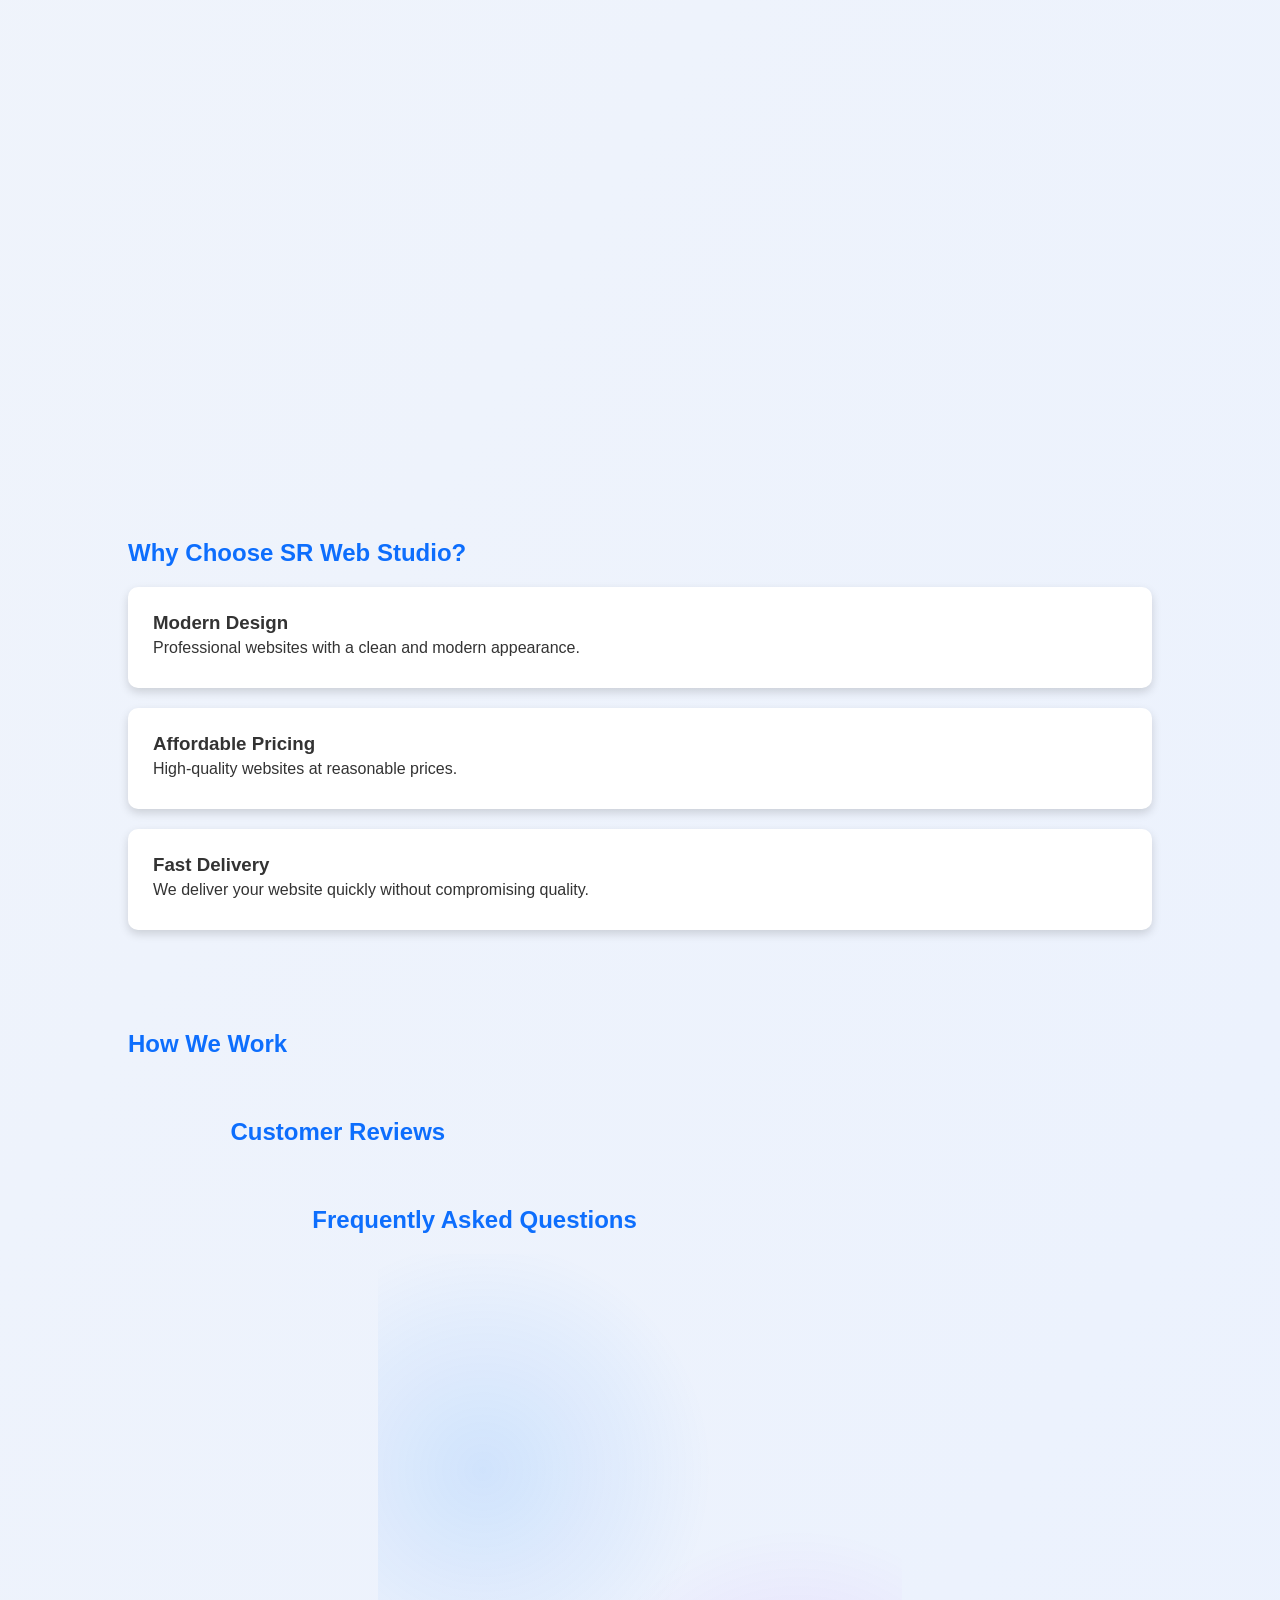
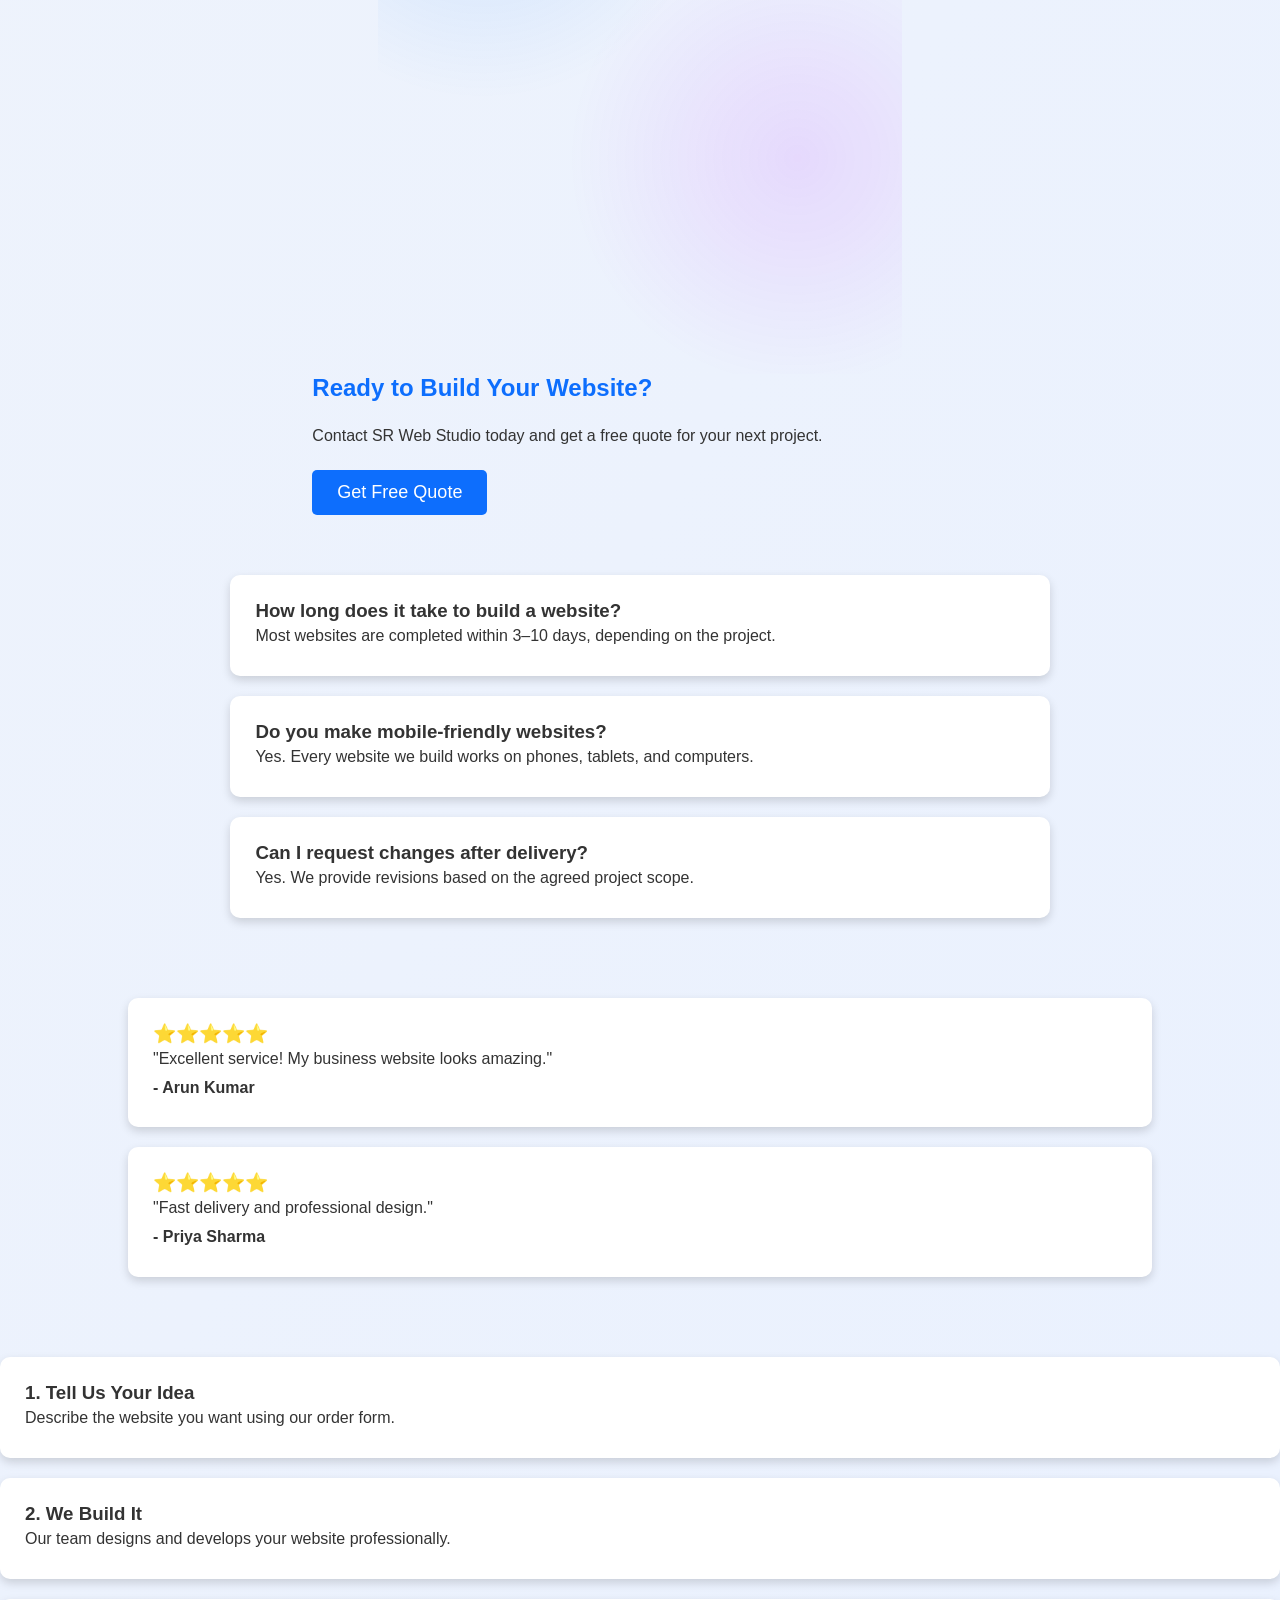
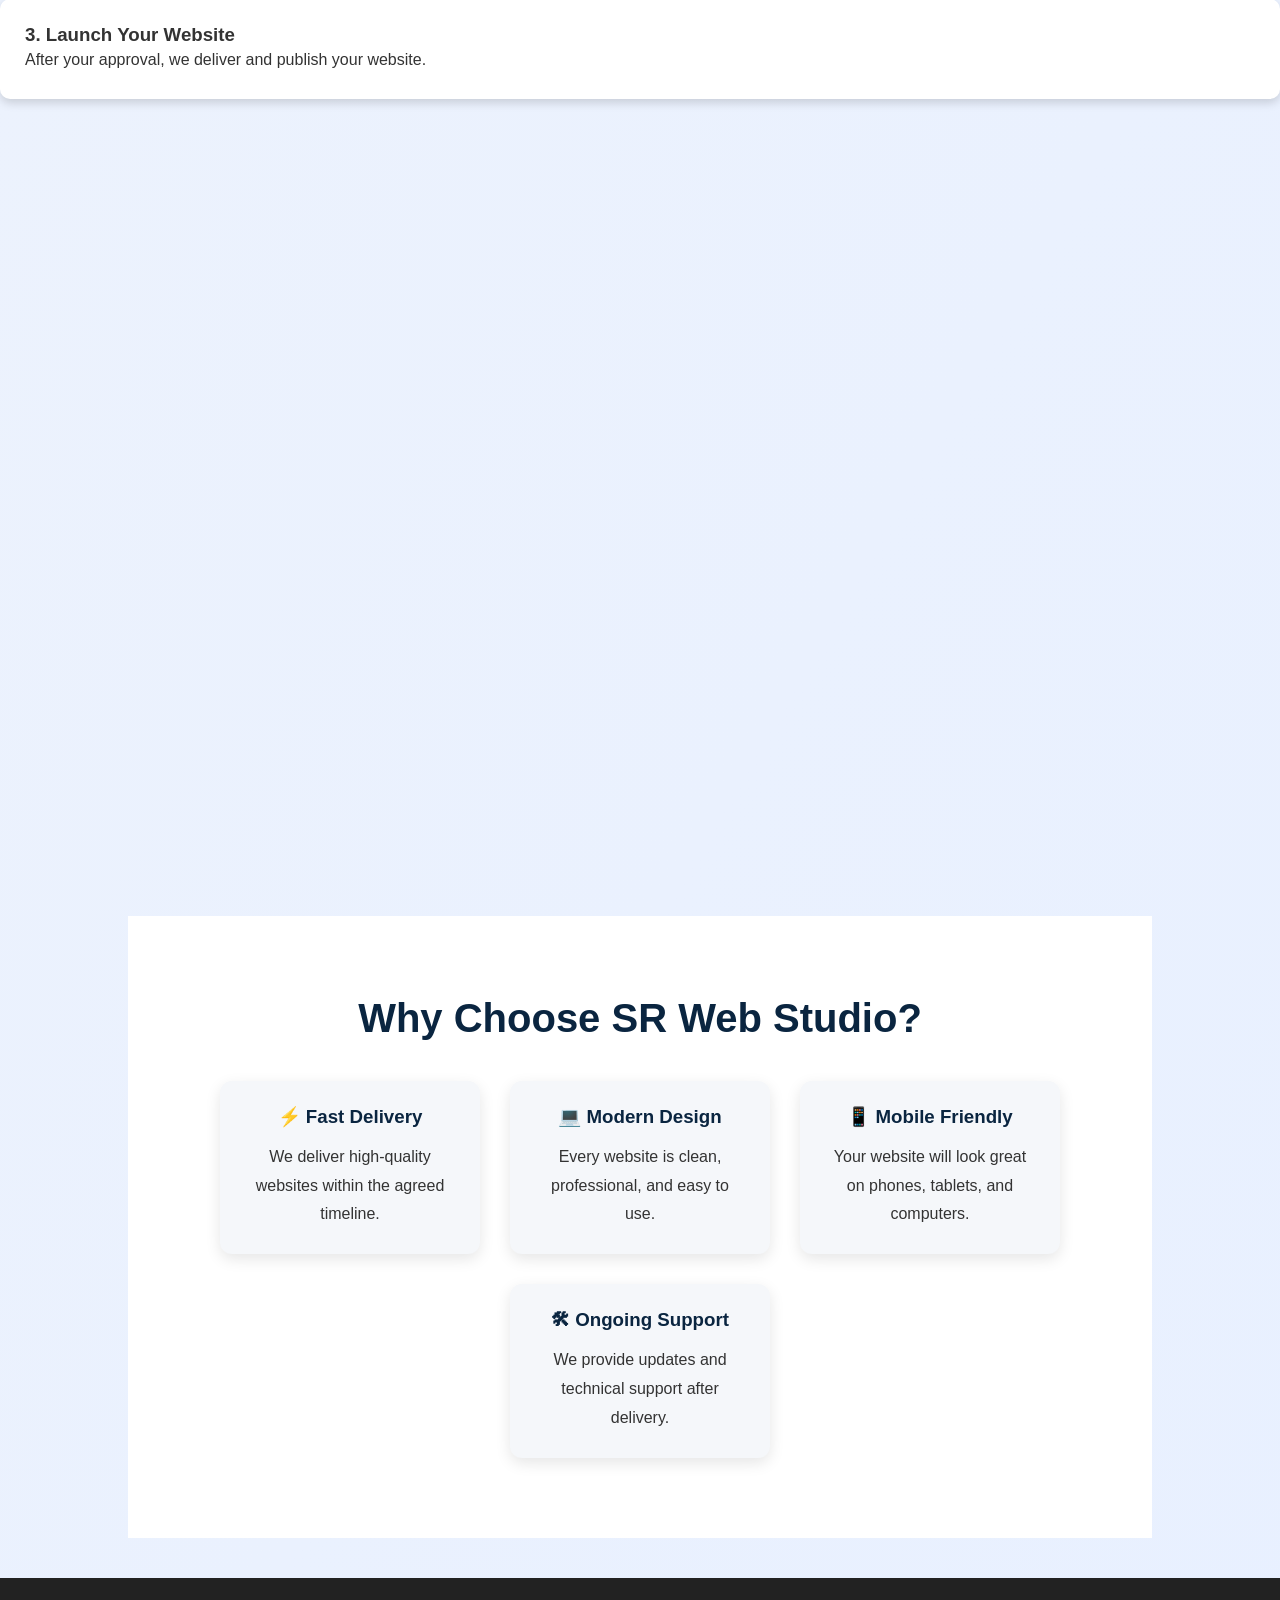
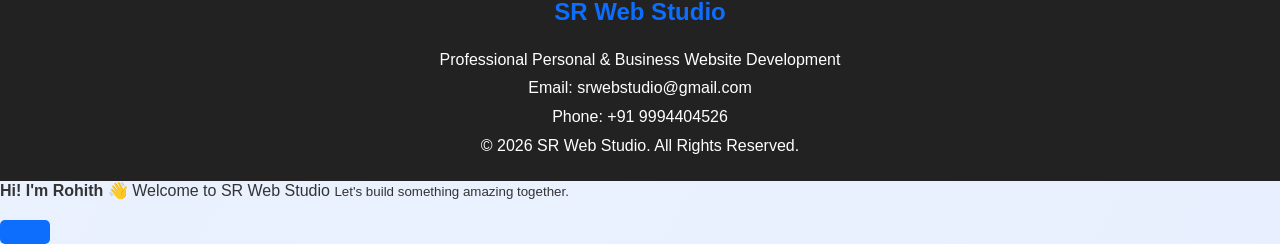
==== commit 45317b9e: "Update index.html" ====
--- a/index.html
+++ b/index.html
@@ -486,14 +486,21 @@
 </a>
     <script src="script.js"></script>
     <button id="topBtn" onclick="topFunction()">↑</button>
-    <!-- AI ASSISTANT -->
-<div class="ai-assistant">
-    <div class="ai-face">🤖</div>
-
-    <div class="ai-message">
-        Hi! 👋<br>
-        I am <strong>Rohith</strong>
-    </div>
+  <!-- PROFESSIONAL AI WELCOME ASSISTANT -->
+<div class="ai-welcome">
+
+    <div class="ai-welcome-message">
+        <strong>Hi! I'm Rohith 👋</strong>
+        <span>Welcome to SR Web Studio</span>
+        <small>Let's build something amazing together.</small>
+    </div>
+
+    <button class="ai-avatar" id="aiAvatar" aria-label="AI Assistant">
+        <span class="ai-eye left-eye"></span>
+        <span class="ai-eye right-eye"></span>
+        <span class="ai-mouth"></span>
+    </button>
+
 </div>
 </body>
 </html>
--- a/style.css
+++ b/style.css
@@ -1577,3 +1577,180 @@
     color: white;
     border: 1px solid #263247;
 }
+/* =================================
+   FULL WEBSITE DARK MODE
+   ================================= */
+
+body.dark-mode {
+    background: #080b12 !important;
+    color: #f5f7ff !important;
+}
+
+/* All sections */
+body.dark-mode section,
+body.dark-mode .hero,
+body.dark-mode .stats-section,
+body.dark-mode .portfolio,
+body.dark-mode .pricing,
+body.dark-mode .contact-section {
+    background: #080b12 !important;
+    color: #f5f7ff !important;
+}
+
+/* Header */
+body.dark-mode header {
+    background: #111827 !important;
+    color: #ffffff !important;
+}
+
+/* Navigation */
+body.dark-mode nav a {
+    color: #ffffff !important;
+}
+
+body.dark-mode nav a:hover {
+    color: #60a5fa !important;
+}
+
+/* Headings */
+body.dark-mode h1,
+body.dark-mode h2,
+body.dark-mode h3,
+body.dark-mode h4 {
+    color: #ffffff !important;
+}
+
+/* Paragraphs */
+body.dark-mode p {
+    color: #d1d5db !important;
+}
+
+/* ALL CARDS */
+body.dark-mode .card,
+body.dark-mode .service-card,
+body.dark-mode .portfolio-card,
+body.dark-mode .price-card,
+body.dark-mode .stat-card,
+body.dark-mode .review-card,
+body.dark-mode .testimonial-card,
+body.dark-mode .faq-card {
+    background: #151c2b !important;
+    color: #ffffff !important;
+    border: 1px solid #263247 !important;
+    box-shadow: 0 8px 25px rgba(0, 0, 0, 0.4) !important;
+}
+
+/* Card paragraphs */
+body.dark-mode .card p,
+body.dark-mode .service-card p,
+body.dark-mode .portfolio-card p,
+body.dark-mode .price-card p,
+body.dark-mode .stat-card p {
+    color: #d1d5db !important;
+}
+
+/* Pricing */
+body.dark-mode .pricing-container {
+    background: transparent !important;
+}
+
+body.dark-mode .price-card h1,
+body.dark-mode .price-card h2,
+body.dark-mode .price-card h3 {
+    color: #ffffff !important;
+}
+
+/* Portfolio */
+body.dark-mode .portfolio-container {
+    background: transparent !important;
+}
+
+/* Contact */
+body.dark-mode .contact-section,
+body.dark-mode .contact-container,
+body.dark-mode .contact-info,
+body.dark-mode .contact-form {
+    color: #ffffff !important;
+}
+
+/* Inputs */
+body.dark-mode input,
+body.dark-mode textarea,
+body.dark-mode select {
+    background: #111827 !important;
+    color: #ffffff !important;
+    border: 1px solid #374151 !important;
+}
+
+body.dark-mode input::placeholder,
+body.dark-mode textarea::placeholder {
+    color: #9ca3af !important;
+}
+
+/* Select options */
+body.dark-mode option {
+    background: #111827;
+    color: #ffffff;
+}
+
+/* Buttons */
+body.dark-mode button {
+    color: #ffffff;
+}
+
+/* Links */
+body.dark-mode a {
+    color: #60a5fa;
+}
+
+/* Footer */
+body.dark-mode footer {
+    background: #05070c !important;
+    color: #ffffff !important;
+}
+
+body.dark-mode footer p,
+body.dark-mode footer h2,
+body.dark-mode footer h3,
+body.dark-mode footer a {
+    color: #ffffff !important;
+}
+
+/* Hero */
+body.dark-mode .hero {
+    background:
+        radial-gradient(
+            circle at 20% 30%,
+            rgba(0, 102, 255, 0.18),
+            transparent 35%
+        ),
+        radial-gradient(
+            circle at 80% 70%,
+            rgba(138, 43, 226, 0.18),
+            transparent 35%
+        ),
+        #080b12 !important;
+}
+
+/* Hero buttons */
+body.dark-mode .hero-buttons button {
+    color: #ffffff !important;
+}
+
+/* Achievement numbers */
+body.dark-mode .counter {
+    color: #60a5fa !important;
+}
+
+/* AI message */
+body.dark-mode .ai-message {
+    background: #151c2b !important;
+    color: #ffffff !important;
+    border: 1px solid #263247 !important;
+}
+
+/* Dark mode button */
+body.dark-mode #darkModeBtn {
+    background: transparent;
+    color: #ffffff;
+}
